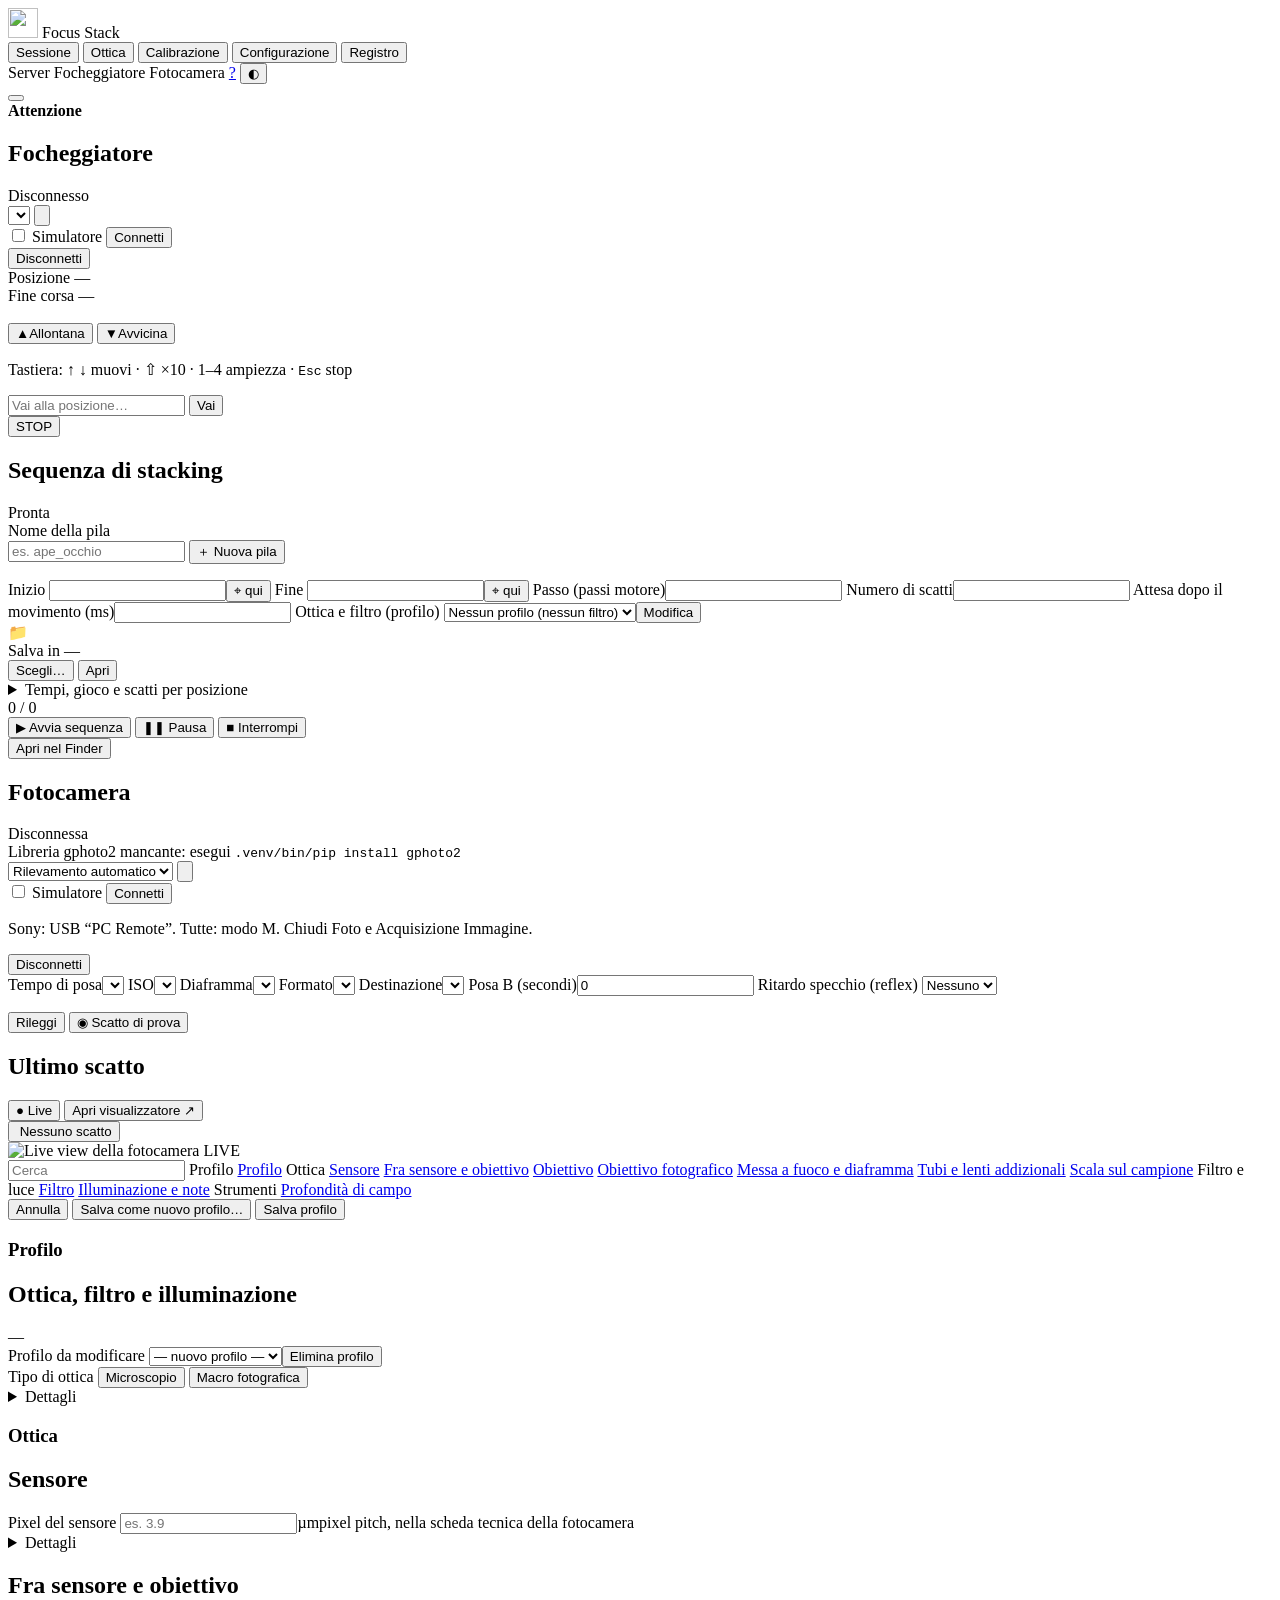
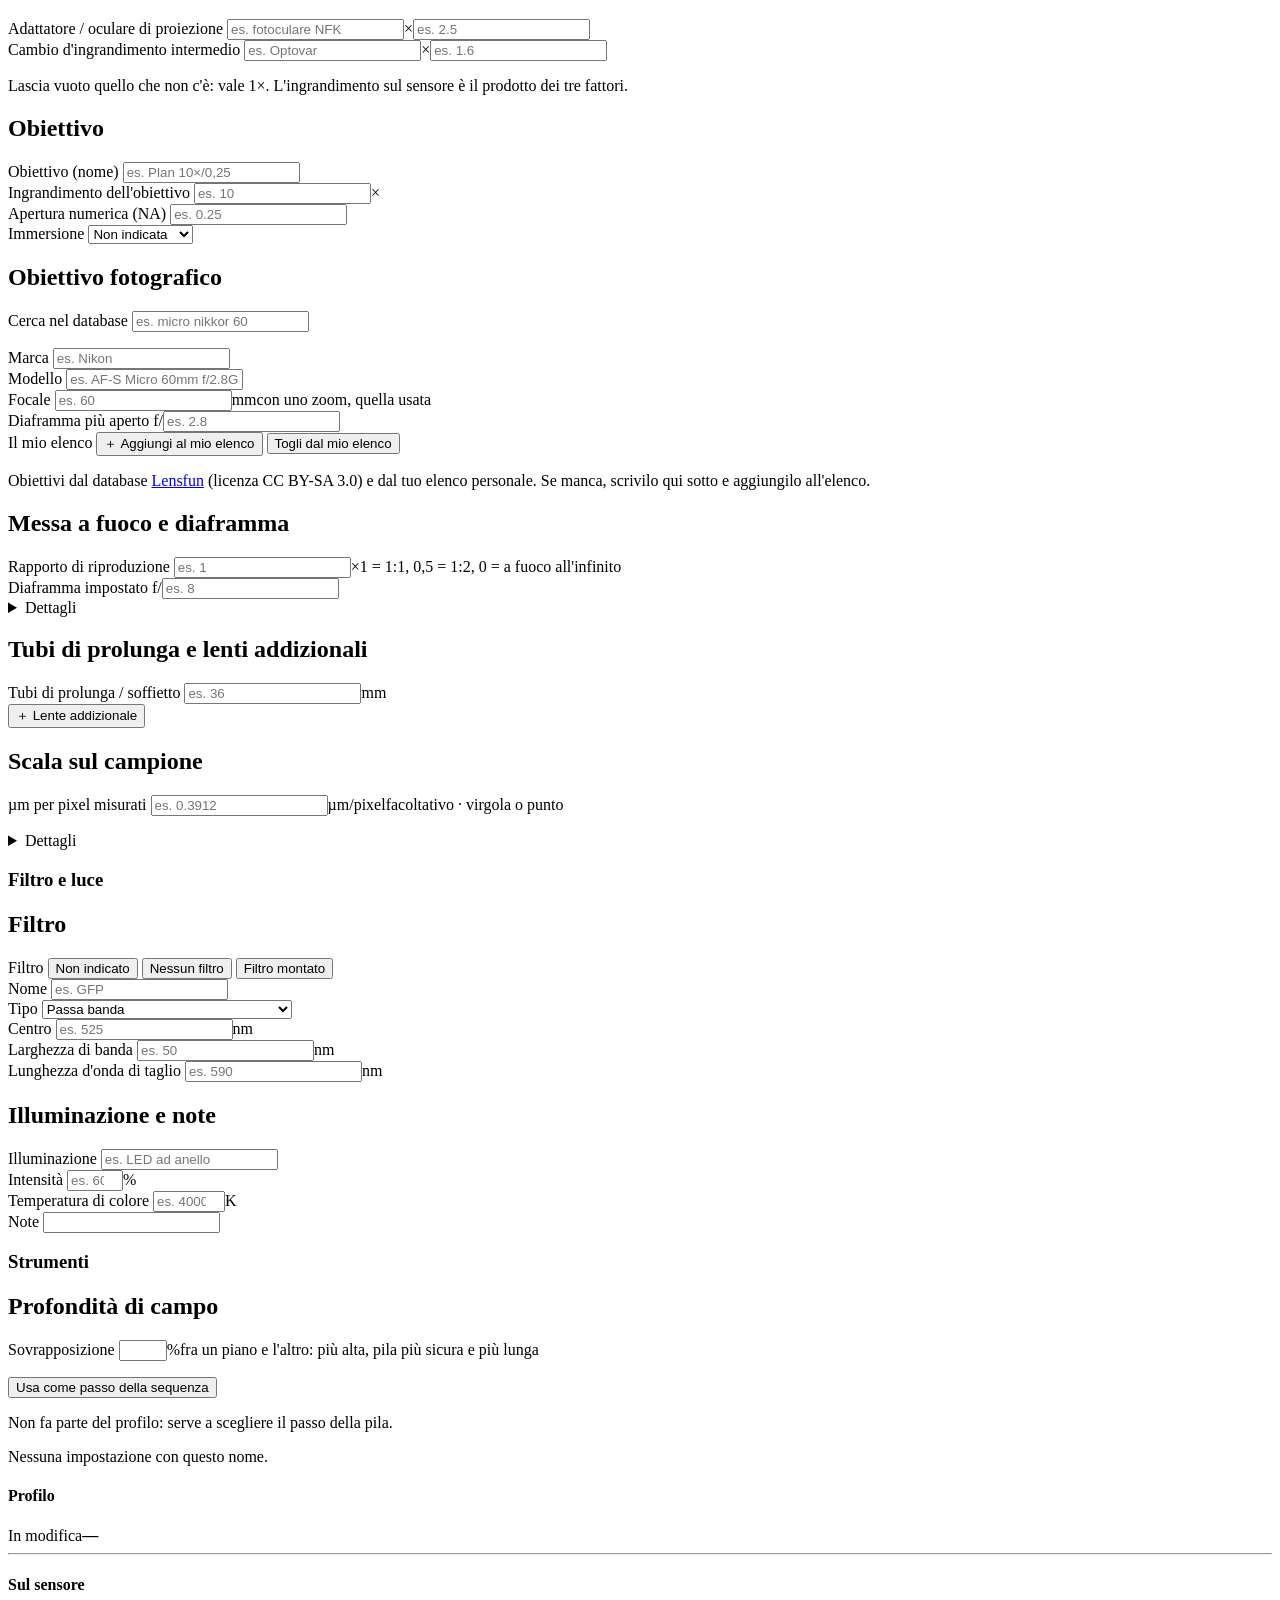
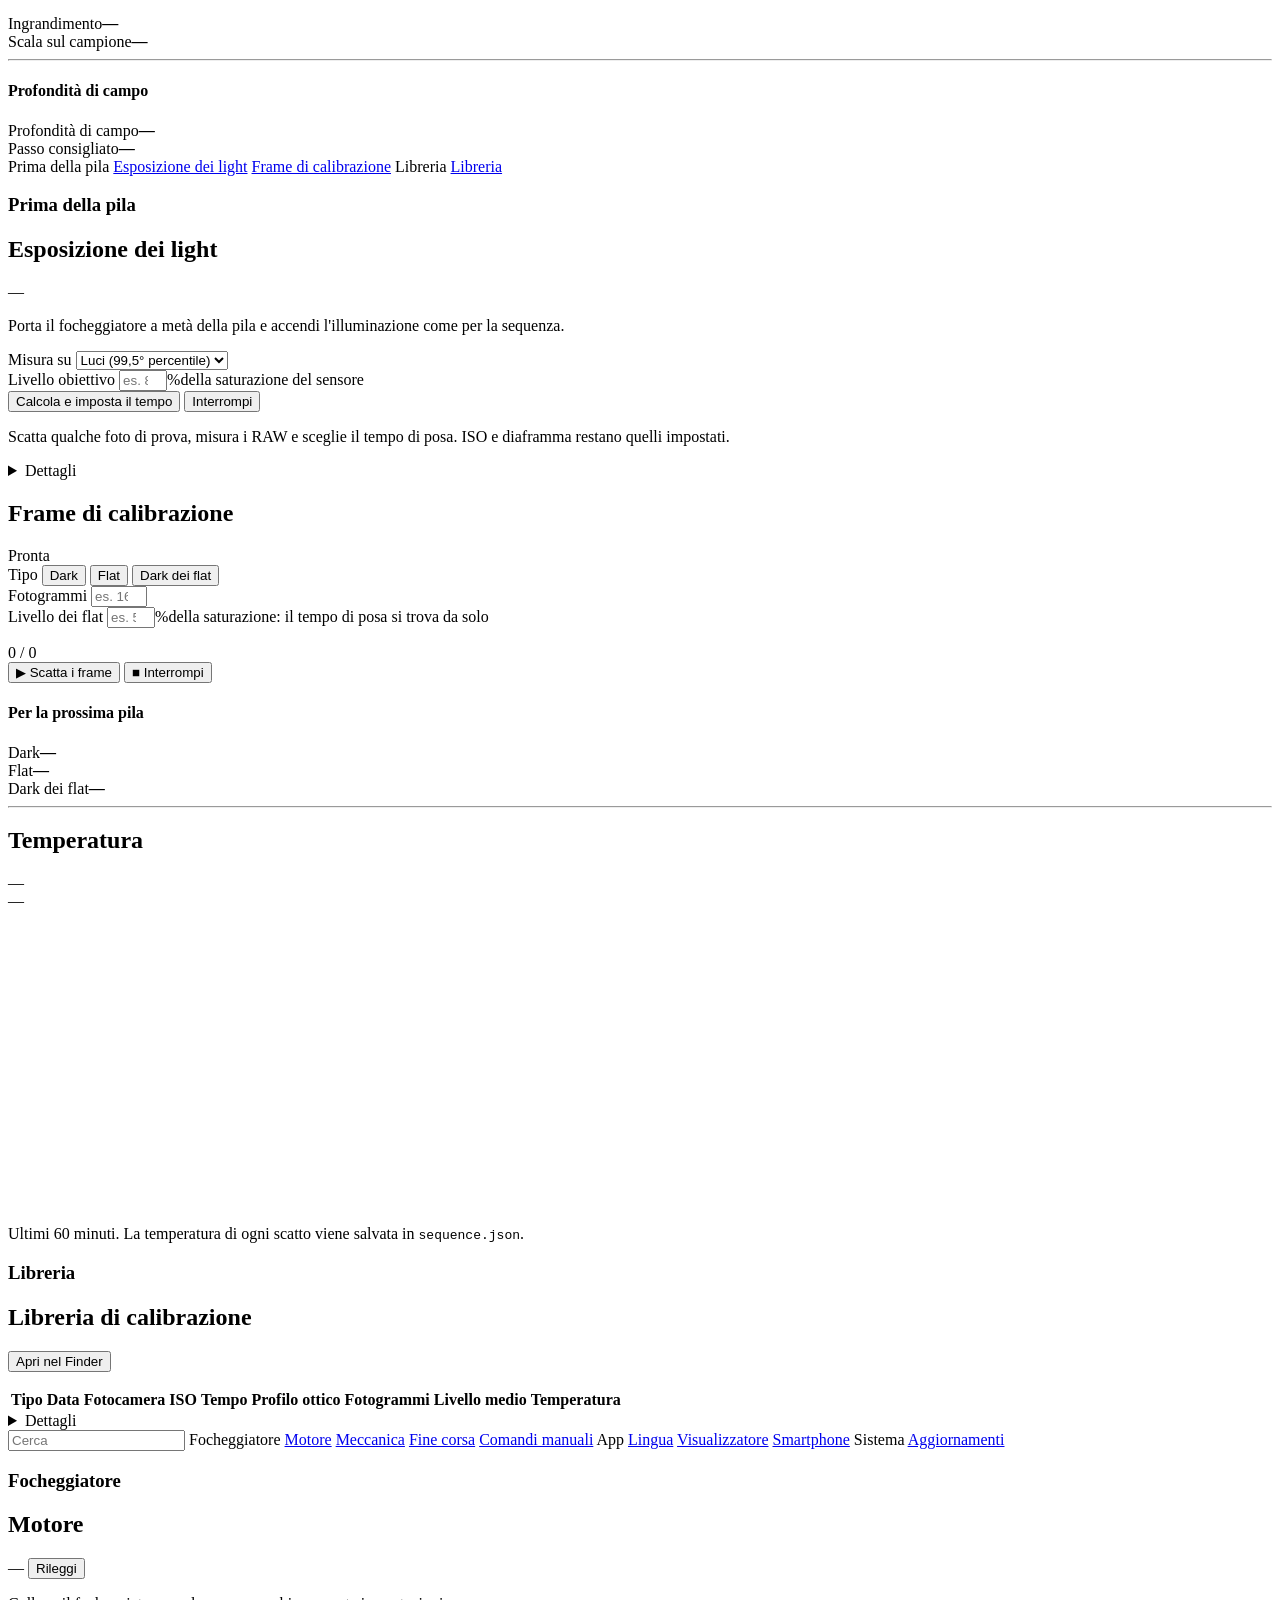
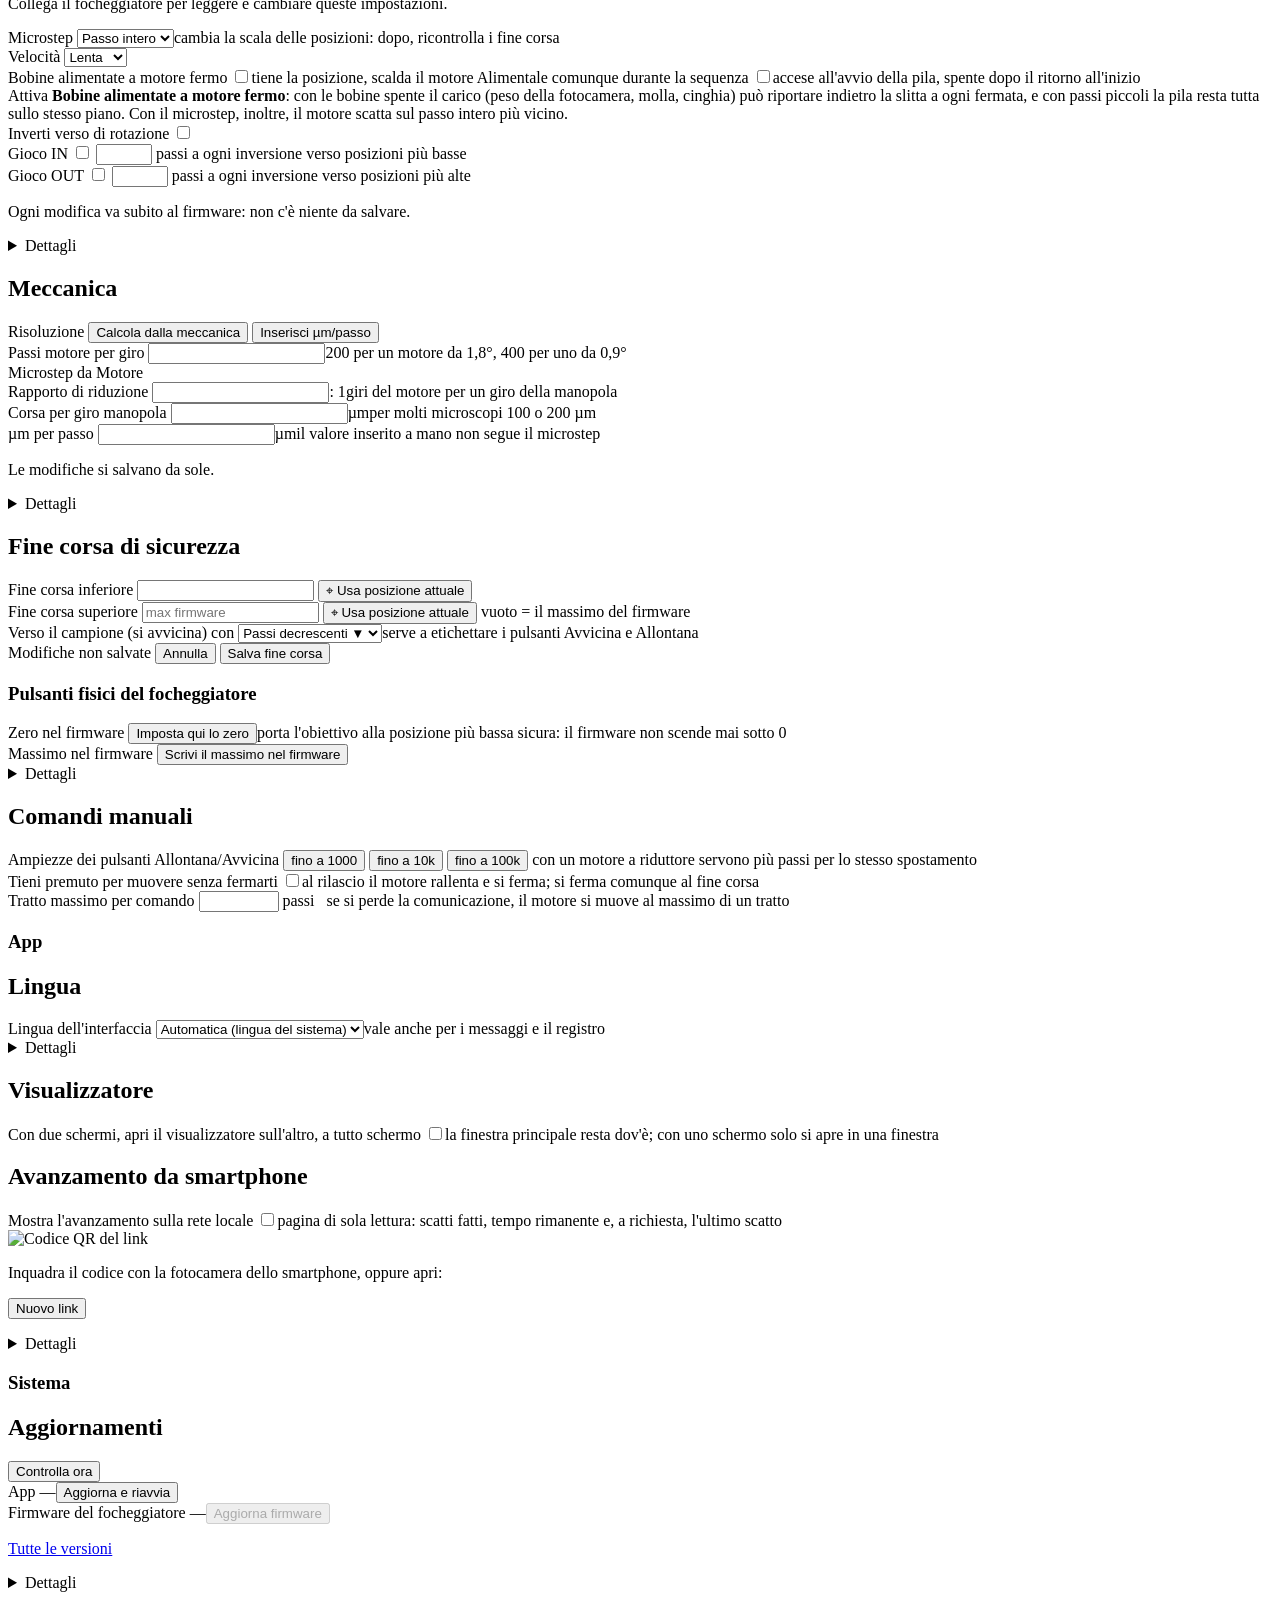
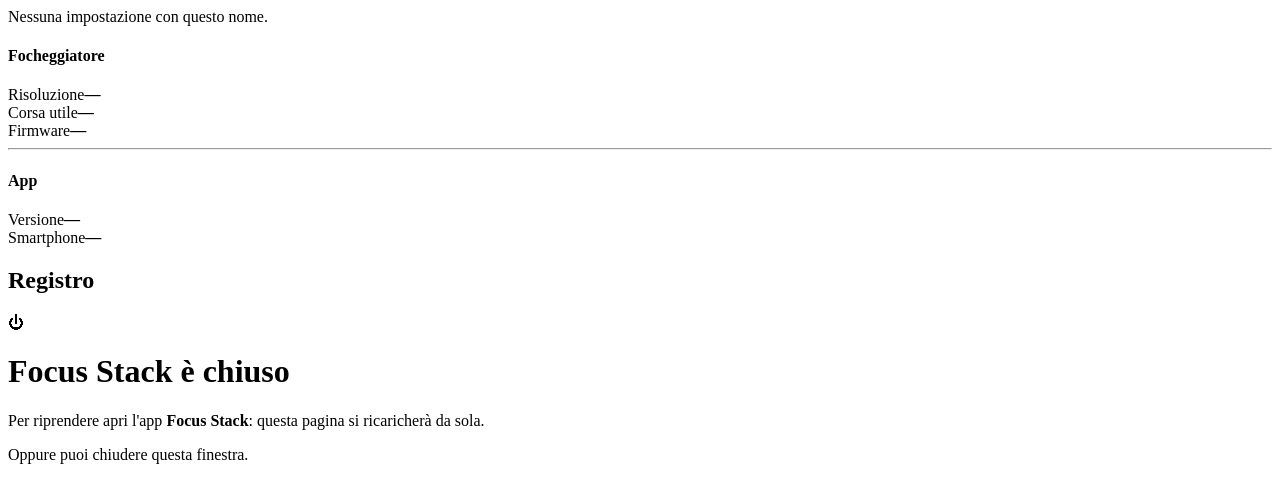
==== web/index.html @ ffb06414 "Focus Stack 1.2.1: live view fino al primo scatto, libreria di calibrazione intera - La live resta a" ====
<!doctype html>
<html lang="it" data-theme="dark">
<head>
<meta charset="utf-8">
<meta name="viewport" content="width=device-width, initial-scale=1">
<title>Focus Stack</title>
<meta name="description" content="Controllo focheggiatore myFocuserPro2 e fotocamera per focus stacking al microscopio">
<meta name="theme-color" content="#0d1117">
<meta name="apple-mobile-web-app-capable" content="yes">
<meta name="apple-mobile-web-app-title" content="Focus Stack">
<link rel="manifest" href="/manifest.webmanifest">
<link rel="icon" href="/icon.svg" type="image/svg+xml">
<link rel="apple-touch-icon" href="/icon-512.png">
<link rel="stylesheet" href="/style.css">
</head>
<body>
<header class="topbar">
  <div class="brand">
    <img src="/icon.svg" alt="" width="30" height="30">
    <span>Focus Stack</span>
  </div>
  <nav class="tabs" role="tablist">
    <button role="tab" data-tab="session" aria-selected="true">Sessione</button>
    <button role="tab" data-tab="optics">Ottica</button>
    <button role="tab" data-tab="calib">Calibrazione</button>
    <button role="tab" data-tab="config">Configurazione</button>
    <button role="tab" data-tab="log">Registro</button>
  </nav>
  <div class="status">
    <span class="dot-label" id="st-link"><i></i>Server</span>
    <span class="dot-label" id="st-focuser"><i></i>Focheggiatore</span>
    <span class="dot-label" id="st-camera"><i></i>Fotocamera</span>
    <span class="temp-chip hidden" id="st-temp" title="Temperatura dalla sonda del focheggiatore"></span>
    <a class="icon-btn guide-btn" id="guide-btn" href="/guide/it.html" target="fs-guide" title="Guida all'uso: si apre sul capitolo della scheda aperta" aria-label="Guida all'uso">?</a>
    <button class="icon-btn" id="theme-btn" title="Tema chiaro/scuro" aria-label="Cambia tema">◐</button>
  </div>
</header>

<div class="update-bar hidden" id="update-bar" role="status">
  <span id="update-text"></span>
  <span class="grow"></span>
  <button class="btn primary small" id="update-btn"></button>
</div>

<div class="alarm hidden" id="alarm" role="alert">
  <strong>Attenzione</strong> <span id="alarm-text"></span>
</div>

<!-- =============================== SESSIONE =============================== -->
<main class="view grid-session" id="view-session">

  <!-- ---------- Focheggiatore ---------- -->
  <section class="card" id="card-focuser">
    <header class="card-head">
      <h2>Focheggiatore</h2>
      <span class="chip" id="f-chip">Disconnesso</span>
    </header>

    <div class="connect" id="f-connect-box">
      <div class="row">
        <select id="f-port" aria-label="Porta seriale"></select>
        <button class="btn ghost square" id="f-refresh" title="Aggiorna porte"><svg class="ico-svg" viewBox="0 0 24 24" aria-hidden="true"><path d="M20 12a8 8 0 1 1-2.34-5.66"/><path d="M20 4v5h-5"/></svg></button>
      </div>
      <div class="row">
        <label class="check"><input type="checkbox" id="f-sim"> Simulatore</label>
        <span class="grow"></span>
        <button class="btn primary" id="f-connect">Connetti</button>
      </div>
    </div>
    <div class="connected-line hidden" id="f-connected-line">
      <span id="f-info"></span>
      <button class="btn ghost small" id="f-disconnect">Disconnetti</button>
    </div>

    <div class="position">
      <div class="pos-main">
        <span class="label">Posizione</span>
        <span class="pos-value" id="f-pos">—</span>
        <span class="pos-sub" id="f-pos-um">&nbsp;</span>
      </div>
      <div class="pos-side">
        <span class="label">Fine corsa</span>
        <span class="limits-val" id="f-limits">—</span>
        <span class="pos-sub" id="f-range-left">&nbsp;</span>
      </div>
    </div>

    <div class="rail" id="rail" aria-hidden="true">
      <div class="rail-track">
        <div class="rail-forbidden left" id="rail-forb-l"></div>
        <div class="rail-forbidden right" id="rail-forb-r"></div>
        <div class="rail-seq" id="rail-seq"></div>
        <div class="rail-ticks" id="rail-ticks"></div>
        <div class="rail-pos" id="rail-pos"></div>
      </div>
      <div class="rail-labels"><span id="rail-lo"></span><span id="rail-dir"></span><span id="rail-hi"></span></div>
    </div>

    <div class="jog">
      <div class="seg" id="jog-size" role="radiogroup" aria-label="Ampiezza passo"></div>
      <div class="jog-hint" id="jog-um">&nbsp;</div>
      <div class="jog-buttons">
        <button class="btn jog-btn" id="jog-away"><span class="arrow">▲</span><span id="jog-away-label">Allontana</span></button>
        <button class="btn jog-btn" id="jog-toward"><span class="arrow">▼</span><span id="jog-toward-label">Avvicina</span></button>
      </div>
      <p class="hint" id="jog-keys" data-i18n-skip>Tastiera: ↑ ↓ muovi · ⇧ ×10 · 1–4 ampiezza · <kbd>Esc</kbd> stop</p>
    </div>

    <div class="row goto">
      <input type="number" id="f-goto" placeholder="Vai alla posizione…" min="0" inputmode="numeric">
      <button class="btn ghost" id="f-goto-btn">Vai</button>
    </div>
    <button class="btn stop" id="f-halt">STOP</button>
  </section>

  <!-- ---------- Sequenza ---------- -->
  <section class="card" id="card-seq">
    <header class="card-head">
      <h2>Sequenza di stacking</h2>
      <span class="chip" id="s-chip">Pronta</span>
    </header>

    <div class="stack-name">
      <label for="s-name">Nome della pila</label>
      <div class="field-with-btn">
        <input type="text" id="s-name" autocomplete="off" spellcheck="false" maxlength="80" placeholder="es. ape_occhio">
        <button class="btn primary small hidden" id="s-new" title="Prepara la pila successiva: la sequenza torna «Pronta» e puoi cambiare il nome. Le immagini già salvate non si toccano">＋ Nuova pila</button>
      </div>
      <p class="hint" id="s-name-hint"></p>
    </div>

    <div class="fields two seq-grid">
      <label>Inizio
        <span class="field-with-btn"><input type="number" id="s-start" min="0"><button class="btn ghost small" data-mark="start" title="Usa la posizione attuale"><span class="ico" aria-hidden="true">⌖</span> qui</button></span>
      </label>
      <label>Fine
        <span class="field-with-btn"><input type="number" id="s-end" min="0"><button class="btn ghost small" data-mark="end" title="Usa la posizione attuale"><span class="ico" aria-hidden="true">⌖</span> qui</button></span>
      </label>
      <label class="third">Passo (passi motore)<input type="number" id="s-step" min="1"></label>
      <label class="third">Numero di scatti<input type="number" id="s-count" min="2" title="Modifica per ricalcolare il passo"></label>
      <label class="third">Attesa dopo il movimento (ms)<input type="number" id="s-settle" min="0" step="100" title="Dopo ogni movimento, prima dello scatto: lascia smorzare le vibrazioni (1–3 s al microscopio)"></label>
      <label class="span-all">Ottica e filtro (profilo)
        <span class="field-with-btn"><select id="s-optics"><option value="">Nessun profilo (nessun filtro)</option></select><button class="btn ghost small" id="s-optics-edit" title="Crea o modifica i profili nel tab Ottica">Modifica</button></span>
      </label>
    </div>

    <div class="summary" id="s-summary"></div>

    <div class="folder-row" id="s-folder">
      <span class="folder-icon" aria-hidden="true">📁</span>
      <div class="folder-text">
        <span class="label">Salva in</span>
        <span class="folder-path" id="s-root-label">—</span>
      </div>
      <button class="btn ghost small" id="s-root-choose" title="Scegli la cartella con il Finder">Scegli…</button>
      <button class="btn ghost small" id="s-open" title="Apri nel Finder">Apri</button>
    </div>

    <details class="more" id="s-more">
      <summary>Tempi, gioco e scatti per posizione</summary>
      <div class="fields two">
        <label>Scatti per posizione<input type="number" id="s-repeats" min="1" max="32" step="1" title="Più scatti nella stessa posizione: il software di fusione ne fa la media per ridurre il rumore"></label>
        <label>Pausa dopo lo scatto, per scheda e flash (ms)<input type="number" id="s-post" min="0" step="100" title="Dopo ogni scatto, prima del movimento successivo: tempo per scrivere sulla scheda e ricaricare il flash"></label>
        <label>Compensazione gioco (passi)<input type="number" id="s-backlash" min="0"></label>
        <label>Modalità di scatto
          <select id="s-mode">
            <option value="download">Scarica sul Mac</option>
            <option value="card">Solo sulla scheda</option>
            <option value="trigger">Solo trigger (veloce)</option>
          </select>
        </label>
      </div>
      <label class="check"><input type="checkbox" id="s-return"> Torna all'inizio a fine sequenza</label>
      <label class="check"><input type="checkbox" id="s-sound"> Suono sul Mac a fine sequenza</label>
      <div class="warn hidden" id="s-coil-warn">Bobine del motore spente a motore fermo: con passi piccoli la slitta può non avanzare e la pila resta sullo stesso piano. Attivale in Configurazione › Motore.</div>
      <div class="row preset">
        <select id="s-preset" aria-label="Preset"><option value="">Preset…</option></select>
        <button class="btn ghost small" id="s-preset-save">Salva preset</button>
        <button class="btn ghost small" id="s-preset-del">Elimina</button>
      </div>
    </details>

    <div class="progress-box">
      <div class="progress-head">
        <span class="progress-count" id="s-count-label">0 / 0</span>
        <span class="progress-eta" id="s-eta"></span>
      </div>
      <div class="progress"><div id="s-bar"></div></div>
      <div class="progress-text" id="s-progress"></div>
    </div>

    <div class="seq-actions">
      <button class="btn primary big" id="s-start-btn">▶  Avvia sequenza</button>
      <button class="btn ghost big" id="s-pause-btn">❚❚  Pausa</button>
      <button class="btn danger big" id="s-stop-btn">■  Interrompi</button>
    </div>
    <div class="row">
      <button class="btn ghost small" id="s-finder" title="Apre la cartella della pila con le immagini e sequence.json">Apri nel Finder</button>
    </div>
  </section>

  <!-- ---------- Fotocamera + ultimo scatto ---------- -->
  <div class="col">
    <section class="card" id="card-camera">
      <header class="card-head">
        <h2>Fotocamera</h2>
        <span class="chip" id="c-chip">Disconnessa</span>
      </header>
      <div class="warn hidden" id="gp-missing" data-i18n-html>Libreria gphoto2 mancante: esegui <code>.venv/bin/pip install gphoto2</code></div>

      <div class="connect" id="c-connect-box">
        <div class="row">
          <select id="c-model" aria-label="Fotocamera"><option value="">Rilevamento automatico</option></select>
          <button class="btn ghost square" id="c-detect" title="Rileva fotocamere"><svg class="ico-svg" viewBox="0 0 24 24" aria-hidden="true"><path d="M20 12a8 8 0 1 1-2.34-5.66"/><path d="M20 4v5h-5"/></svg></button>
        </div>
        <div class="row">
          <label class="check"><input type="checkbox" id="c-sim"> Simulatore</label>
          <span class="grow"></span>
          <button class="btn primary" id="c-connect">Connetti</button>
        </div>
        <p class="hint">Sony: USB “PC Remote”. Tutte: modo M. Chiudi Foto e Acquisizione Immagine.</p>
      </div>
      <div class="connected-line hidden" id="c-connected-line">
        <span id="c-info"></span>
        <button class="btn ghost small" id="c-disconnect">Disconnetti</button>
      </div>

      <div class="fields two">
        <label>Tempo di posa<select id="c-shutter"></select></label>
        <label>ISO<select id="c-iso"></select></label>
        <label>Diaframma<select id="c-aperture"></select></label>
        <label>Formato<select id="c-format"></select></label>
        <label>Destinazione<select id="c-target"></select></label>
        <label>Posa B (secondi)<input type="number" id="c-bulb" min="0" step="0.5" value="0" title="0 = usa il tempo di posa. Maggiore di 0 = posa B dal computer"></label>
        <label>Ritardo specchio (reflex)
          <select id="c-mirror" title="Attesa fra il sollevamento dello specchio e lo scatto, per far smorzare le vibrazioni">
            <option value="0">Nessuno</option>
            <option value="500">0,5 s</option>
            <option value="1000">1 s</option>
            <option value="1500">1,5 s</option>
            <option value="2000">2 s</option>
            <option value="2500">2,5 s</option>
          </select>
        </label>
      </div>
      <p class="hint hidden" id="c-mirror-hint"></p>
      <div class="row">
        <button class="btn ghost small" id="c-reload">Rileggi</button>
        <span class="grow"></span>
        <button class="btn primary" id="c-test">◉  Scatto di prova</button>
      </div>
    </section>

    <section class="card" id="card-last">
      <header class="card-head">
        <h2 id="last-title">Ultimo scatto</h2>
        <span class="grow"></span>
        <button class="btn ghost small" id="live-btn" aria-pressed="false" title="Mostra il live view della fotocamera">● Live</button>
        <button class="btn ghost small" id="v-open">Apri visualizzatore ↗</button>
      </header>
      <button class="thumb empty" id="last-thumb" title="Apri nel visualizzatore (zoom e pan)">
        <img id="last-img" alt="">
        <span class="thumb-empty">Nessuno scatto</span>
      </button>
      <div class="thumb live hidden" id="live-box" title="Doppio clic: schermo intero">
        <img id="live-img" alt="Live view della fotocamera">
        <span class="live-badge" id="live-badge">LIVE</span>
      </div>
      <div class="last-meta" id="last-meta"></div>
      <div class="last-meta hidden" id="live-meta"></div>
    </section>
  </div>
</main>

<!-- ================================ OTTICA ================================ -->
<main class="view settings hidden" id="view-optics">

  <nav class="set-nav" id="opt-nav" aria-label="Sezioni dell'ottica">
    <input type="search" class="set-search" id="opt-search" placeholder="Cerca" aria-label="Cerca un'impostazione" autocomplete="off" spellcheck="false">
    <span class="set-h">Profilo</span>
    <a href="#opt-profile">Profilo<span class="set-dot hidden" id="o-dot" title="Modifiche non salvate"></span></a>
    <span class="set-h">Ottica</span>
    <a href="#opt-sensor">Sensore</a>
    <a href="#opt-path" class="only-micro">Fra sensore e obiettivo</a>
    <a href="#opt-objective" class="only-micro">Obiettivo</a>
    <a href="#opt-lens" class="only-macro">Obiettivo fotografico</a>
    <a href="#opt-focus" class="only-macro">Messa a fuoco e diaframma</a>
    <a href="#opt-ext" class="only-macro">Tubi e lenti addizionali</a>
    <a href="#opt-scale">Scala sul campione</a>
    <span class="set-h">Filtro e luce</span>
    <a href="#opt-filter">Filtro</a>
    <a href="#opt-light">Illuminazione e note</a>
    <span class="set-h">Strumenti</span>
    <a href="#opt-dof">Profondità di campo</a>
  </nav>

  <div class="set-main" id="card-optics">
    <div class="save-bar sticky hidden" id="o-bar" role="status">
      <span id="o-dirty"></span>
      <button class="btn ghost small" id="o-undo">Annulla</button>
      <button class="btn ghost small" id="o-profile-save">Salva come nuovo profilo…</button>
      <button class="btn primary small" id="o-save">Salva profilo</button>
    </div>

    <h3 class="set-group">Profilo</h3>
    <div class="set-card">
      <section class="set-sec" id="opt-profile">
        <header class="card-head"><h2>Ottica, filtro e illuminazione</h2><span class="chip" id="o-chip">—</span></header>
        <div class="set-box">
          <div class="set-rows">
            <div class="set-row">
              <span class="set-lbl">Profilo da modificare</span>
              <span class="set-ctl"><select id="o-profile" aria-label="Profilo da modificare"><option value="">— nuovo profilo —</option></select><button class="btn ghost small" id="o-profile-del">Elimina profilo</button></span>
            </div>
            <div class="set-row">
              <span class="set-lbl">Tipo di ottica</span>
              <span class="set-ctl"><span class="seg" id="o-kind" role="radiogroup" aria-label="Tipo di ottica">
                <button data-kind="microscope" title="Obiettivo da microscopio: ingrandimento e apertura numerica (NA) scritti sull'obiettivo">Microscopio</button>
                <button data-kind="macro" title="Obiettivo fotografico, con tubi di prolunga e lenti addizionali">Macro fotografica</button>
              </span></span>
            </div>
          </div>
          <details class="set-details">
            <summary>Dettagli</summary>
            <p data-i18n-html>Questi dati vengono scritti in <code>sequence.json</code> accanto alle immagini di ogni pila, per il software di fusione. Un campo vuoto vuol dire «non indicato». Salva ogni combinazione di obiettivo, filtro e illuminazione come <b>profilo</b> e sceglila nella card <b>Sequenza di stacking</b>: senza profilo la pila risulta «nessun filtro».</p>
          </details>
        </div>
      </section>
    </div>

    <!-- in ordine fisico, dalla fotocamera al campione -->
    <h3 class="set-group">Ottica</h3>
    <div class="set-card">
      <section class="set-sec" id="opt-sensor">
        <header class="card-head"><h2>Sensore</h2></header>
        <div class="set-box">
          <div class="set-rows">
            <div class="set-row">
              <span class="set-lbl">Pixel del sensore</span>
              <span class="set-ctl"><input type="number" class="num" id="d-px" step="0.01" min="0" placeholder="es. 3.9" aria-label="Pixel del sensore (pixel pitch in µm)"><span class="unit">µm</span><span class="set-help">pixel pitch, nella scheda tecnica della fotocamera</span></span>
            </div>
          </div>
          <details class="set-details">
            <summary>Dettagli</summary>
            <p data-i18n-html>Il pixel pitch è nella scheda tecnica della fotocamera. Si trova anche su <a href="https://www.digicamdb.com" target="_blank" rel="noopener">digicamdb.com</a> (fotocamere fotografiche) e nel <a href="https://app.astrobin.com/equipment/explorer/sensor" target="_blank" rel="noopener">database di AstroBin</a> (camere dedicate e sensori, es. IMX571).</p>
          </details>
        </div>
      </section>

      <section class="set-sec only-micro" id="opt-path">
        <header class="card-head"><h2>Fra sensore e obiettivo</h2></header>
        <div class="set-box">
          <div class="set-rows">
            <div class="set-row">
              <span class="set-lbl">Adattatore / oculare di proiezione</span>
              <span class="set-ctl"><input type="text" class="txt" id="o-relay-name" autocomplete="off" placeholder="es. fotoculare NFK" aria-label="Adattatore / oculare di proiezione"><span class="unit">×</span><input type="number" class="num" id="o-relay" step="0.01" min="0" placeholder="es. 2.5" aria-label="Fattore (×)" title="Fattore dell'adattatore per fotocamera o dell'oculare di proiezione, per esempio 0,63× o 2,5×"></span>
            </div>
            <div class="set-row">
              <span class="set-lbl">Cambio d'ingrandimento intermedio</span>
              <span class="set-ctl"><input type="text" class="txt" id="o-inter-name" autocomplete="off" placeholder="es. Optovar" aria-label="Cambio d'ingrandimento intermedio"><span class="unit">×</span><input type="number" class="num" id="o-inter" step="0.01" min="0" placeholder="es. 1.6" aria-label="Fattore (×)" title="Ingrandimento del cambio intermedio, per esempio Optovar 1,25× / 1,6× / 2×"></span>
            </div>
          </div>
          <p class="set-note">Lascia vuoto quello che non c'è: vale 1×. L'ingrandimento sul sensore è il prodotto dei tre fattori.</p>
        </div>
      </section>

      <section class="set-sec only-micro" id="opt-objective">
        <header class="card-head"><h2>Obiettivo</h2></header>
        <div class="set-box">
          <div class="set-rows">
            <div class="set-row">
              <span class="set-lbl">Obiettivo (nome)</span>
              <span class="set-ctl"><input type="text" class="txt wide" id="o-objective" autocomplete="off" placeholder="es. Plan 10×/0,25" aria-label="Obiettivo (nome)"></span>
            </div>
            <div class="set-row">
              <span class="set-lbl">Ingrandimento dell'obiettivo</span>
              <span class="set-ctl"><input type="number" class="num" id="d-mag" step="0.1" min="0" placeholder="es. 10" aria-label="Ingrandimento dell'obiettivo"><span class="unit">×</span></span>
            </div>
            <div class="set-row">
              <span class="set-lbl">Apertura numerica (NA)</span>
              <span class="set-ctl"><input type="number" class="num" id="d-na" step="0.01" min="0" placeholder="es. 0.25" aria-label="Apertura numerica (NA)"></span>
            </div>
            <div class="set-row">
              <span class="set-lbl">Immersione</span>
              <span class="set-ctl"><select id="o-immersion" aria-label="Immersione">
                <option value="">Non indicata</option>
                <option value="air">Aria (a secco)</option>
                <option value="water">Acqua</option>
                <option value="oil">Olio</option>
                <option value="glycerol">Glicerina</option>
                <option value="silicone">Silicone</option>
              </select></span>
            </div>
          </div>
        </div>
      </section>

      <section class="set-sec only-macro" id="opt-lens">
        <header class="card-head"><h2>Obiettivo fotografico</h2></header>
        <div class="set-box">
          <div class="set-rows">
            <div class="set-row">
              <span class="set-lbl">Cerca nel database</span>
              <span class="set-ctl"><span class="lens-search">
                <input type="search" class="txt wide" id="m-search" autocomplete="off" spellcheck="false" placeholder="es. micro nikkor 60" aria-label="Cerca nel database" aria-controls="m-results" aria-autocomplete="list">
                <ul class="lens-results hidden" id="m-results" role="listbox"></ul>
              </span></span>
            </div>
            <div class="set-row">
              <span class="set-lbl">Marca</span>
              <span class="set-ctl"><input type="text" class="txt" id="m-maker" autocomplete="off" placeholder="es. Nikon" aria-label="Marca"></span>
            </div>
            <div class="set-row">
              <span class="set-lbl">Modello</span>
              <span class="set-ctl"><input type="text" class="txt wide" id="m-model" autocomplete="off" placeholder="es. AF-S Micro 60mm f/2.8G" aria-label="Modello"></span>
            </div>
            <div class="set-row">
              <span class="set-lbl">Focale</span>
              <span class="set-ctl"><input type="number" class="num" id="m-focal" step="0.1" min="0" placeholder="es. 60" aria-label="Focale (mm)" title="Con uno zoom indica la focale usata"><span class="unit">mm</span><span class="set-help">con uno zoom, quella usata</span></span>
            </div>
            <div class="set-row">
              <span class="set-lbl">Diaframma più aperto</span>
              <span class="set-ctl"><span class="unit pre">f/</span><input type="number" class="num" id="m-fmax" step="0.1" min="0" placeholder="es. 2.8" aria-label="Diaframma più aperto (f/)"></span>
            </div>
            <div class="set-row">
              <span class="set-lbl">Il mio elenco</span>
              <span class="set-ctl">
                <button class="btn ghost small" id="m-lens-add" title="Salva questo obiettivo nel tuo elenco personale, per ritrovarlo nella ricerca">＋ Aggiungi al mio elenco</button>
                <button class="btn ghost small hidden" id="m-lens-del">Togli dal mio elenco</button>
                <span class="set-help" id="m-lens-note"></span>
              </span>
            </div>
          </div>
          <p class="set-note" id="m-db-hint" data-i18n-html>Obiettivi dal database <a href="https://lensfun.github.io" target="_blank" rel="noopener">Lensfun</a> (licenza CC BY-SA 3.0) e dal tuo elenco personale. Se manca, scrivilo qui sotto e aggiungilo all'elenco.</p>
        </div>
      </section>

      <section class="set-sec only-macro" id="opt-focus">
        <header class="card-head"><h2>Messa a fuoco e diaframma</h2></header>
        <div class="set-box">
          <div class="set-rows">
            <div class="set-row">
              <span class="set-lbl">Rapporto di riproduzione</span>
              <span class="set-ctl"><input type="number" class="num" id="m-mag" step="0.05" min="0" placeholder="es. 1" aria-label="Rapporto di riproduzione dell'obiettivo (×)" title="Quello letto sulla scala dell'obiettivo alla distanza di messa a fuoco usata: 1 = 1:1, 0.5 = 1:2, 0 = a fuoco all'infinito"><span class="unit">×</span><span class="set-help">1 = 1:1, 0,5 = 1:2, 0 = a fuoco all'infinito</span></span>
            </div>
            <div class="set-row">
              <span class="set-lbl">Diaframma impostato</span>
              <span class="set-ctl"><span class="unit pre">f/</span><input type="number" class="num" id="m-fnum" step="0.1" min="0" placeholder="es. 8" aria-label="Diaframma impostato (f/)"></span>
            </div>
          </div>
          <details class="set-details">
            <summary>Dettagli</summary>
            <p>Rapporto: 1 = 1:1, 0,5 = 1:2, 0 = a fuoco all'infinito (con tubi o lenti addizionali).</p>
          </details>
        </div>
      </section>

      <section class="set-sec only-macro" id="opt-ext">
        <header class="card-head"><h2>Tubi di prolunga e lenti addizionali</h2></header>
        <div class="set-box">
          <div class="set-rows">
            <div class="set-row">
              <span class="set-lbl">Tubi di prolunga / soffietto</span>
              <span class="set-ctl"><input type="number" class="num" id="m-ext" step="1" min="0" placeholder="es. 36" aria-label="Tubi di prolunga / soffietto (mm)" title="Lunghezza totale dei tubi (o tiraggio aggiunto dal soffietto) fra obiettivo e fotocamera"><span class="unit">mm</span></span>
            </div>
          </div>
          <div id="m-closeups"></div>
          <button class="btn ghost small" id="m-closeup-add">＋ Lente addizionale</button>
          <datalist id="m-closeup-list"></datalist>
        </div>
      </section>

      <section class="set-sec" id="opt-scale">
        <header class="card-head"><h2>Scala sul campione</h2></header>
        <div class="set-box">
          <div class="set-rows">
            <div class="set-row">
              <span class="set-lbl">µm per pixel misurati</span>
              <span class="set-ctl"><input type="text" class="num wide" inputmode="decimal" id="o-pxcal" placeholder="es. 0.3912" autocomplete="off" spellcheck="false" aria-label="µm per pixel sul campione, misurati (facoltativo)" title="Misurato con un micrometro oggetto: ha la precedenza sul valore calcolato"><span class="unit">µm/pixel</span><span class="set-help">facoltativo · virgola o punto</span></span>
            </div>
          </div>
          <p class="result" id="o-pxresult"></p>
          <details class="set-details">
            <summary>Dettagli</summary>
            <p>Si misura su una pila di un micrometro oggetto (o di un righello), per esempio con lo strumento della scala di Focus Fusion: incolla qui il valore. Va bene la virgola o il punto.</p>
          </details>
        </div>
      </section>
    </div>

    <h3 class="set-group">Filtro e luce</h3>
    <div class="set-card">
      <section class="set-sec" id="opt-filter">
        <header class="card-head"><h2>Filtro</h2></header>
        <div class="set-box">
          <div class="set-rows">
            <div class="set-row">
              <span class="set-lbl">Filtro</span>
              <span class="set-ctl"><span class="seg" id="o-filter-mode" role="radiogroup" aria-label="Filtro">
                <button data-fmode="unknown">Non indicato</button>
                <button data-fmode="none">Nessun filtro</button>
                <button data-fmode="filter">Filtro montato</button>
              </span></span>
            </div>
            <div class="set-rows" id="o-filter-fields">
              <div class="set-row">
                <span class="set-lbl">Nome</span>
                <span class="set-ctl"><input type="text" class="txt" id="o-fname" autocomplete="off" placeholder="es. GFP" aria-label="Nome"></span>
              </div>
              <div class="set-row">
                <span class="set-lbl">Tipo</span>
                <span class="set-ctl"><select id="o-ftype" aria-label="Tipo">
                  <option value="bandpass">Passa banda</option>
                  <option value="longpass">Long pass (lascia passare le λ lunghe)</option>
                  <option value="shortpass">Short pass (lascia passare le λ corte)</option>
                  <option value="neutral_density">Neutro (ND)</option>
                  <option value="polarizer">Polarizzatore</option>
                  <option value="other">Altro</option>
                </select></span>
              </div>
              <div class="set-row f-band">
                <span class="set-lbl">Centro</span>
                <span class="set-ctl"><input type="number" class="num" id="o-fcenter" step="1" min="0" placeholder="es. 525" aria-label="Centro (nm)"><span class="unit">nm</span></span>
              </div>
              <div class="set-row f-band">
                <span class="set-lbl">Larghezza di banda</span>
                <span class="set-ctl"><input type="number" class="num" id="o-fwidth" step="1" min="0" placeholder="es. 50" aria-label="Larghezza di banda (nm)"><span class="unit">nm</span></span>
              </div>
              <div class="set-row f-edge">
                <span class="set-lbl">Lunghezza d'onda di taglio</span>
                <span class="set-ctl"><input type="number" class="num" id="o-fedge" step="1" min="0" placeholder="es. 590" aria-label="Lunghezza d'onda di taglio (nm)"><span class="unit">nm</span></span>
              </div>
            </div>
          </div>
        </div>
      </section>

      <section class="set-sec" id="opt-light">
        <header class="card-head"><h2>Illuminazione e note</h2></header>
        <div class="set-box">
          <div class="set-rows">
            <div class="set-row">
              <span class="set-lbl">Illuminazione</span>
              <span class="set-ctl"><input type="text" class="txt wide" id="o-illum" list="o-illum-list" autocomplete="off" placeholder="es. LED ad anello" aria-label="Illuminazione"></span>
            </div>
            <div class="set-row">
              <span class="set-lbl">Intensità</span>
              <span class="set-ctl"><input type="number" class="num" id="o-level" step="1" min="0" max="100" placeholder="es. 60" aria-label="Intensità (%)"><span class="unit">%</span></span>
            </div>
            <div class="set-row">
              <span class="set-lbl">Temperatura di colore</span>
              <span class="set-ctl"><input type="number" class="num" id="o-cct" step="100" min="1000" max="20000" placeholder="es. 4000" aria-label="Temperatura di colore (K)" title="Temperatura di colore della luce in kelvin: 2700–3200 K calda (alogena), 4000 K neutra, 5500–6500 K luce diurna"><span class="unit">K</span></span>
            </div>
            <div class="set-row">
              <span class="set-lbl">Note</span>
              <span class="set-ctl"><input type="text" class="txt wide" id="o-notes" autocomplete="off" aria-label="Note"></span>
            </div>
          </div>
          <datalist id="o-illum-list"></datalist>
        </div>
      </section>
    </div>

    <h3 class="set-group">Strumenti</h3>
    <div class="set-card">
      <section class="set-sec" id="opt-dof">
        <header class="card-head"><h2>Profondità di campo</h2></header>
        <div class="set-box">
          <div class="set-rows">
            <div class="set-row">
              <span class="set-lbl">Sovrapposizione</span>
              <span class="set-ctl"><input type="number" class="num" id="d-ov" step="5" min="0" max="90" aria-label="Sovrapposizione (%)"><span class="unit">%</span><span class="set-help">fra un piano e l'altro: più alta, pila più sicura e più lunga</span></span>
            </div>
          </div>
          <p class="result" id="d-result"></p>
          <div class="set-actions"><button class="btn ghost small" id="d-apply">Usa come passo della sequenza</button></div>
          <p class="set-note">Non fa parte del profilo: serve a scegliere il passo della pila.</p>
        </div>
      </section>
    </div>

    <p class="hint hidden" id="opt-none">Nessuna impostazione con questo nome.</p>
  </div>

  <aside class="set-sum card" id="opt-sum" aria-label="Riepilogo">
    <h4>Profilo</h4>
    <div class="sum-kv"><span>In modifica</span><b id="osum-name">—</b><em id="osum-state"></em></div>
    <hr>
    <h4>Sul sensore</h4>
    <div class="sum-kv"><span>Ingrandimento</span><b class="big" id="osum-mag">—</b><em id="osum-magx"></em></div>
    <div class="sum-kv"><span>Scala sul campione</span><b id="osum-scale">—</b><em id="osum-scalex"></em></div>
    <hr>
    <h4>Profondità di campo</h4>
    <div class="sum-kv"><span>Profondità di campo</span><b id="osum-dof">—</b></div>
    <div class="sum-kv"><span>Passo consigliato</span><b class="big" id="osum-step">—</b><em id="osum-steps"></em></div>
  </aside>

</main>

<!-- ============================= CALIBRAZIONE ============================= -->
<main class="view settings hidden" id="view-calib">

  <nav class="set-nav" id="cal-nav" aria-label="Sezioni della calibrazione">
    <span class="set-h">Prima della pila</span>
    <a href="#card-expo">Esposizione dei light</a>
    <a href="#card-calib">Frame di calibrazione</a>
    <span class="set-h">Libreria</span>
    <a href="#card-library">Libreria<span class="set-dot dot-warn hidden" id="k-dot" title="Manca un set per la prossima pila"></span></a>
  </nav>

  <div class="set-main" id="cal-main">
    <h3 class="set-group">Prima della pila</h3>
    <div class="set-card">
      <section class="set-sec" id="card-expo">
        <header class="card-head"><h2>Esposizione dei light</h2><span class="chip" id="x-chip">—</span></header>
        <div class="set-box">
          <p class="set-note top">Porta il focheggiatore a metà della pila e accendi l'illuminazione come per la sequenza.</p>
          <div class="set-rows">
            <div class="set-row">
              <span class="set-lbl">Misura su</span>
              <span class="set-ctl"><select id="x-stat" aria-label="Misura su">
                <option value="highlights">Luci (99,5° percentile)</option>
                <option value="mean">Media (livello medio)</option>
              </select></span>
            </div>
            <div class="set-row">
              <span class="set-lbl">Livello obiettivo</span>
              <span class="set-ctl"><input type="number" class="num" id="x-target" min="1" max="99" step="1" placeholder="es. 85" aria-label="Livello obiettivo (% della saturazione)" title="Livello del canale più chiaro, in percentuale fra il nero e la saturazione del sensore"><span class="unit">%</span><span class="set-help">della saturazione del sensore</span></span>
            </div>
          </div>
          <div class="set-actions">
            <button class="btn primary small" id="x-start">Calcola e imposta il tempo</button>
            <button class="btn danger small hidden" id="x-stop">Interrompi</button>
          </div>
          <p class="result" id="x-result">Scatta qualche foto di prova, misura i RAW e sceglie il tempo di posa. ISO e diaframma restano quelli impostati.</p>
          <details class="set-details">
            <summary>Dettagli</summary>
            <p>Porta il focheggiatore a metà della pila e accendi l'illuminazione come per la sequenza. L'esposizione si calcola una volta, prima della pila: cambiarla fra un piano e l'altro renderebbe diversa la luminosità dei fotogrammi.</p>
          </details>
        </div>
      </section>

      <section class="set-sec" id="card-calib">
        <header class="card-head"><h2>Frame di calibrazione</h2><span class="chip" id="k-chip">Pronta</span></header>
        <div class="set-box">
          <div class="set-rows">
            <div class="set-row">
              <span class="set-lbl">Tipo</span>
              <span class="set-ctl"><span class="seg" id="k-kind" role="radiogroup" aria-label="Tipo di frame">
                <button data-kind="dark" title="Tappo sull'obiettivo, stessi ISO e tempo dei light: rumore termico e pixel caldi">Dark</button>
                <button data-kind="flat" title="Campo illuminato in modo uniforme, stessa ottica e diaframma dei light: vignettatura e polvere">Flat</button>
                <button data-kind="flat_dark" title="Tappo sull'obiettivo, stessi ISO e tempo dei flat">Dark dei flat</button>
              </span></span>
            </div>
            <div class="set-row">
              <span class="set-lbl">Fotogrammi</span>
              <span class="set-ctl"><input type="number" class="num" id="k-count" min="1" max="100" step="1" placeholder="es. 16" aria-label="Fotogrammi"></span>
            </div>
            <div class="set-row k-flat">
              <span class="set-lbl">Livello dei flat</span>
              <span class="set-ctl"><input type="number" class="num" id="k-target" min="5" max="95" step="1" placeholder="es. 50" aria-label="Livello dei flat (% della saturazione)" title="Media del canale più chiaro: il tempo di posa si trova da solo"><span class="unit">%</span><span class="set-help">della saturazione: il tempo di posa si trova da solo</span></span>
            </div>
          </div>
          <p class="set-note" id="k-hint"></p>
          <p class="result" id="k-info"></p>
          <div class="progress-box">
            <div class="progress-head">
              <span class="progress-count" id="k-count-label">0 / 0</span>
              <span class="progress-eta" id="k-level"></span>
            </div>
            <div class="progress"><div id="k-bar"></div></div>
            <div class="progress-text" id="k-progress"></div>
          </div>
          <div class="set-actions">
            <button class="btn primary" id="k-start">▶  Scatta i frame</button>
            <button class="btn danger" id="k-stop">■  Interrompi</button>
          </div>
        </div>
      </section>
    </div>

  </div>

  <aside class="set-sum card" id="cal-sum" aria-label="Riepilogo">
    <h4>Per la prossima pila</h4>
    <div class="sum-kv"><span>Dark</span><b id="ksum-dark">—</b><em id="ksum-darkx"></em></div>
    <div class="sum-kv"><span>Flat</span><b id="ksum-flat">—</b><em id="ksum-flatx"></em></div>
    <div class="sum-kv"><span>Dark dei flat</span><b id="ksum-fdark">—</b><em id="ksum-fdarkx"></em></div>
    <hr>
    <div class="sum-temp" id="card-temp">
      <header class="card-head"><h2>Temperatura</h2><span class="chip" id="t-chip">—</span></header>
      <div class="temp-big" id="t-value">—</div>
      <svg class="spark" id="t-spark" viewBox="0 0 300 70" preserveAspectRatio="none"></svg>
      <p class="hint" id="t-range" data-i18n-html>Ultimi 60 minuti. La temperatura di ogni scatto viene salvata in <code>sequence.json</code>.</p>
    </div>
  </aside>

  <!-- la libreria occupa anche la colonna del riepilogo: la tabella ha molte colonne -->
  <div class="set-wide">
    <h3 class="set-group">Libreria</h3>
    <div class="set-card">
      <section class="set-sec" id="card-library">
        <header class="card-head"><h2>Libreria di calibrazione</h2><span class="grow"></span><button class="btn ghost small" id="k-open">Apri nel Finder</button></header>
        <div class="set-box">
          <p class="set-note top" id="k-root"></p>
          <p class="result" id="k-match"></p>
          <div class="table-wrap">
            <table class="lib-table" id="k-table">
              <thead><tr><th>Tipo</th><th>Data</th><th>Fotocamera</th><th>ISO</th><th>Tempo</th><th>Profilo ottico</th><th>Fotogrammi</th><th>Livello medio</th><th>Temperatura</th><th></th></tr></thead>
              <tbody></tbody>
            </table>
          </div>
          <details class="set-details">
            <summary>Dettagli</summary>
            <p data-i18n-html>Ogni set ha la sua cartella con i fotogrammi e <code>calibration.json</code>. All'avvio di una pila, il suo <code>sequence.json</code> indica i set più recenti adatti (stessa fotocamera, ISO e tempo per i dark; stesso profilo ottico per i flat): i fotogrammi non vengono copiati. <b>Elimina</b> sposta la cartella del set nel Cestino.</p>
          </details>
        </div>
      </section>
    </div>
  </div>

</main>

<!-- ============================ CONFIGURAZIONE ============================ -->
<main class="view settings hidden" id="view-config">

  <nav class="set-nav" id="cfg-nav" aria-label="Sezioni della configurazione">
    <input type="search" class="set-search" id="cfg-search" placeholder="Cerca" aria-label="Cerca un'impostazione" autocomplete="off" spellcheck="false">
    <span class="set-h">Focheggiatore</span>
    <a href="#card-motor">Motore</a>
    <a href="#card-mech">Meccanica</a>
    <a href="#card-limits">Fine corsa<span class="set-dot hidden" id="lim-dot" title="Modifiche non salvate"></span></a>
    <a href="#card-jog">Comandi manuali</a>
    <span class="set-h">App</span>
    <a href="#card-lang">Lingua</a>
    <a href="#card-viewer" class="hidden" id="nav-viewer">Visualizzatore</a>
    <a href="#card-remote">Smartphone</a>
    <span class="set-h">Sistema</span>
    <a href="#card-updates">Aggiornamenti<span class="set-dot hidden" id="up-dot" title="Aggiornamento disponibile"></span></a>
  </nav>

  <div class="set-main" id="cfg-main">
    <h3 class="set-group">Focheggiatore</h3>
    <div class="set-card">
    <section class="set-sec" id="card-motor">
      <header class="card-head">
        <h2>Motore</h2>
        <span class="chip" id="mo-chip">—</span>
        <span class="grow"></span>
        <button class="btn ghost small" id="mo-reload">Rileggi</button>
      </header>
      <div class="set-box">
        <p class="hint hidden" id="mo-offline">Collega il focheggiatore per leggere e cambiare queste impostazioni.</p>
        <div class="set-rows">
          <div class="set-row">
            <span class="set-lbl">Microstep</span>
            <span class="set-ctl"><select id="mo-step_mode" aria-label="Microstep">
              <option value="1">Passo intero</option><option value="2">1/2</option><option value="4">1/4</option>
              <option value="8">1/8</option><option value="16">1/16</option><option value="32">1/32</option>
            </select><span class="set-help">cambia la scala delle posizioni: dopo, ricontrolla i fine corsa</span></span>
          </div>
          <div class="set-row">
            <span class="set-lbl">Velocità</span>
            <span class="set-ctl"><select id="mo-speed" aria-label="Velocità"><option value="0">Lenta</option><option value="1">Media</option><option value="2">Veloce</option></select></span>
          </div>
          <label class="set-row">
            <span class="set-lbl">Bobine alimentate a motore fermo</span>
            <span class="set-ctl"><input type="checkbox" id="mo-coil_power"><span class="set-help">tiene la posizione, scalda il motore</span></span>
          </label>
          <label class="set-row hidden" id="opt-coil-seq-row">
            <span class="set-lbl">Alimentale comunque durante la sequenza</span>
            <span class="set-ctl"><input type="checkbox" id="opt-coil-seq"><span class="set-help">accese all'avvio della pila, spente dopo il ritorno all'inizio</span></span>
          </label>
          <div class="warn hidden" id="mo-coil-warn">Attiva <b>Bobine alimentate a motore fermo</b>: con le bobine spente il carico (peso della fotocamera, molla, cinghia) può riportare indietro la slitta a ogni fermata, e con passi piccoli la pila resta tutta sullo stesso piano. Con il microstep, inoltre, il motore scatta sul passo intero più vicino.</div>
          <label class="set-row">
            <span class="set-lbl">Inverti verso di rotazione</span>
            <span class="set-ctl"><input type="checkbox" id="mo-reverse"></span>
          </label>
          <div class="set-row">
            <span class="set-lbl">Gioco IN</span>
            <span class="set-ctl">
              <input type="checkbox" id="mo-backlash_in_enabled" aria-label="Compensa il gioco IN">
              <input type="number" class="num" id="mo-backlash_in_steps" min="0" max="255" step="1" inputmode="numeric" aria-label="Gioco IN (passi)">
              <span class="unit">passi</span>
            <span class="set-help">a ogni inversione verso posizioni più basse</span></span>
          </div>
          <div class="set-row">
            <span class="set-lbl">Gioco OUT</span>
            <span class="set-ctl">
              <input type="checkbox" id="mo-backlash_out_enabled" aria-label="Compensa il gioco OUT">
              <input type="number" class="num" id="mo-backlash_out_steps" min="0" max="255" step="1" inputmode="numeric" aria-label="Gioco OUT (passi)">
              <span class="unit">passi</span>
            <span class="set-help">a ogni inversione verso posizioni più alte</span></span>
          </div>
        </div>
        <p class="set-note">Ogni modifica va subito al firmware: non c'è niente da salvare.</p>
        <details class="set-details">
          <summary>Dettagli</summary>
          <p>Il gioco del firmware vale anche per i pulsanti fisici, da 0 a 255 passi. Usa quello del firmware oppure quello della sequenza, non entrambi.</p>
        </details>
      </div>
    </section>

    <section class="set-sec" id="card-mech">
      <header class="card-head"><h2>Meccanica</h2></header>
      <div class="set-box">
        <div class="set-rows">
          <div class="set-row">
            <span class="set-lbl">Risoluzione</span>
            <span class="set-ctl"><span class="seg" id="mech-mode" role="radiogroup" aria-label="Risoluzione">
              <button data-mode="computed">Calcola dalla meccanica</button>
              <button data-mode="manual">Inserisci µm/passo</button>
            </span></span>
          </div>
          <div id="mech-computed" class="set-rows">
            <div class="set-row">
              <span class="set-lbl">Passi motore per giro</span>
              <span class="set-ctl"><input type="number" class="num" id="m-spr" min="1" step="1" aria-label="Passi motore per giro"><span class="unit"></span><span class="set-help">200 per un motore da 1,8°, 400 per uno da 0,9°</span></span>
            </div>
            <div class="set-row">
              <span class="set-lbl">Microstep</span>
              <span class="set-ctl"><output id="m-micro" class="ro"></output><span class="unit">da Motore</span></span>
            </div>
            <div class="set-row">
              <span class="set-lbl">Rapporto di riduzione</span>
              <span class="set-ctl"><input type="number" class="num" id="m-gear" min="0.01" step="0.01" aria-label="Rapporto di riduzione"><span class="unit">: 1</span><span class="set-help">giri del motore per un giro della manopola</span></span>
            </div>
            <div class="set-row">
              <span class="set-lbl">Corsa per giro manopola</span>
              <span class="set-ctl"><input type="number" class="num" id="m-umrev" min="0.1" step="0.1" aria-label="Corsa per giro manopola (µm)"><span class="unit">µm</span><span class="set-help">per molti microscopi 100 o 200 µm</span></span>
            </div>
          </div>
          <div id="mech-manual" class="set-rows hidden">
            <div class="set-row">
              <span class="set-lbl">µm per passo</span>
              <span class="set-ctl"><input type="number" class="num wide" id="m-umstep" min="0" step="0.0001" aria-label="µm per passo"><span class="unit">µm</span><span class="set-help">il valore inserito a mano non segue il microstep</span></span>
            </div>
          </div>
        </div>
        <p class="result" id="m-result"></p>
        <p class="set-note">Le modifiche si salvano da sole.</p>
        <details class="set-details">
          <summary>Dettagli</summary>
          <p>Per misurare: muovi di 1000 passi e leggi lo spostamento sul nonio della micrometrica, oppure metti a fuoco un micrometro oggetto inclinato.</p>
        </details>
      </div>
    </section>

    <section class="set-sec" id="card-limits">
      <header class="card-head">
        <h2>Fine corsa di sicurezza</h2>
        <span class="chip" id="lim-chip"></span>
      </header>
      <div class="set-box">
        <div class="set-rows">
          <div class="set-row">
            <span class="set-lbl">Fine corsa inferiore</span>
            <span class="set-ctl">
              <input type="number" class="num wide" id="lim-min" min="0" aria-label="Fine corsa inferiore">
              <button class="btn ghost small" data-limit-here="min"><span class="ico" aria-hidden="true">⌖</span> Usa posizione attuale</button>
            </span>
          </div>
          <div class="set-row">
            <span class="set-lbl">Fine corsa superiore</span>
            <span class="set-ctl">
              <input type="number" class="num wide" id="lim-max" min="1" placeholder="max firmware" aria-label="Fine corsa superiore">
              <button class="btn ghost small" data-limit-here="max"><span class="ico" aria-hidden="true">⌖</span> Usa posizione attuale</button>
            <span class="set-help">vuoto = il massimo del firmware</span></span>
          </div>
          <div class="set-row">
            <span class="set-lbl">Verso il campione (si avvicina) con</span>
            <span class="set-ctl"><select id="lim-dir" aria-label="Verso il campione (si avvicina) con">
              <option value="decreasing">Passi decrescenti ▼</option>
              <option value="increasing">Passi crescenti ▲</option>
            </select><span class="set-help">serve a etichettare i pulsanti Avvicina e Allontana</span></span>
          </div>
        </div>
        <div class="save-bar hidden" id="lim-bar" role="status">
          <span>Modifiche non salvate</span>
          <button class="btn ghost small" id="lim-undo">Annulla</button>
          <button class="btn primary small" id="lim-save">Salva fine corsa</button>
        </div>
        <h3 class="set-sub">Pulsanti fisici del focheggiatore</h3>
        <div class="set-rows">
          <div class="set-row">
            <span class="set-lbl">Zero nel firmware</span>
            <span class="set-ctl"><button class="btn ghost small" id="lim-zero">Imposta qui lo zero</button><span class="set-help">porta l'obiettivo alla posizione più bassa sicura: il firmware non scende mai sotto 0</span></span>
          </div>
          <div class="set-row">
            <span class="set-lbl">Massimo nel firmware</span>
            <span class="set-ctl"><button class="btn ghost small" id="lim-fw">Scrivi il massimo nel firmware</button><span class="set-help" id="lim-fw-info"></span></span>
          </div>
        </div>
        <details class="set-details">
          <summary>Dettagli</summary>
          <p>Impediscono che l'obiettivo tocchi il vetrino o che la meccanica arrivi a battuta. Tutti i movimenti comandati dall'app (anche la sequenza e la compensazione del gioco) vengono verificati prima di partire.</p>
          <p>I pulsanti fisici muovono il motore senza passare dall'app: il server manda STOP se escono dai limiti, ma qualche decina di passi può sfuggire. Per bloccarli davvero, scrivi zero e massimo nel firmware.</p>
        </details>
      </div>
    </section>

    <section class="set-sec" id="card-jog">
      <header class="card-head"><h2>Comandi manuali</h2></header>
      <div class="set-box">
        <div class="set-rows">
          <div class="set-row">
            <span class="set-lbl">Ampiezze dei pulsanti Allontana/Avvicina</span>
            <span class="set-ctl"><span class="seg" id="jog-max" role="radiogroup" aria-label="Ampiezza massima">
              <button data-max="1000">fino a 1000</button>
              <button data-max="10000">fino a 10k</button>
              <button data-max="100000">fino a 100k</button>
            </span><span class="set-help">con un motore a riduttore servono più passi per lo stesso spostamento</span></span>
          </div>
          <label class="set-row">
            <span class="set-lbl">Tieni premuto per muovere senza fermarti</span>
            <span class="set-ctl"><input type="checkbox" id="jog-hold"><span class="set-help">al rilascio il motore rallenta e si ferma; si ferma comunque al fine corsa</span></span>
          </label>
          <div class="set-row" id="jog-chunk-row">
            <span class="set-lbl">Tratto massimo per comando</span>
            <span class="set-ctl">
              <input type="number" class="num wide" id="jog-chunk" min="10" max="100000" step="10" inputmode="numeric" aria-label="Tratto massimo per comando (passi)">
              <span class="unit">passi</span>
              <span class="unit" id="jog-chunk-um">&nbsp;</span>
            <span class="set-help">se si perde la comunicazione, il motore si muove al massimo di un tratto</span></span>
          </div>
        </div>
      </div>
    </section>
    </div>

    <h3 class="set-group">App</h3>
    <div class="set-card">
    <section class="set-sec" id="card-lang">
      <header class="card-head"><h2>Lingua</h2></header>
      <div class="set-box">
        <div class="set-rows">
          <div class="set-row">
            <span class="set-lbl">Lingua dell'interfaccia</span>
            <span class="set-ctl"><select id="lang-select" aria-label="Lingua dell'interfaccia">
              <option value="auto">Automatica (lingua del sistema)</option>
              <option value="it" data-i18n-skip>Italiano</option>
              <option value="en" data-i18n-skip>English</option>
              <option value="fr" data-i18n-skip>Français</option>
              <option value="de" data-i18n-skip>Deutsch</option>
              <option value="es" data-i18n-skip>Español</option>
            </select><span class="set-help">vale anche per i messaggi e il registro</span></span>
          </div>
        </div>
        <details class="set-details">
          <summary>Dettagli</summary>
          <p>Con “Automatica” l'app usa la lingua di macOS; se non è disponibile, l'inglese.</p>
        </details>
      </div>
    </section>

    <section class="set-sec hidden" id="card-viewer">
      <header class="card-head"><h2>Visualizzatore</h2></header>
      <div class="set-box">
        <div class="set-rows">
          <label class="set-row">
            <span class="set-lbl">Con due schermi, apri il visualizzatore sull'altro, a tutto schermo</span>
            <span class="set-ctl"><input type="checkbox" id="v-other-screen"><span class="set-help">la finestra principale resta dov'è; con uno schermo solo si apre in una finestra</span></span>
          </label>
        </div>
      </div>
    </section>

    <section class="set-sec" id="card-remote">
      <header class="card-head"><h2>Avanzamento da smartphone</h2></header>
      <div class="set-box">
        <div class="set-rows">
          <label class="set-row">
            <span class="set-lbl">Mostra l'avanzamento sulla rete locale</span>
            <span class="set-ctl"><input type="checkbox" id="r-enabled"><span class="set-help">pagina di sola lettura: scatti fatti, tempo rimanente e, a richiesta, l'ultimo scatto</span></span>
          </label>
        </div>
        <div id="r-info" class="hidden">
          <div class="remote-link">
            <img id="r-qr" alt="Codice QR del link" width="132" height="132">
            <div>
              <p>Inquadra il codice con la fotocamera dello smartphone, oppure apri:</p>
              <a id="r-url" target="_blank" rel="noopener"></a>
              <button class="btn ghost small" id="r-new">Nuovo link</button>
            </div>
          </div>
        </div>
        <p class="hint" id="r-error"></p>
        <details class="set-details">
          <summary>Dettagli</summary>
          <p>Lo smartphone deve essere sulla stessa rete Wi-Fi del Mac. Dalla pagina non si comanda nulla; senza il codice del link non si vede niente.
        <b>Nuovo link</b> cambia il codice: quello vecchio smette di funzionare. Se macOS chiede di accettare le connessioni in entrata, rispondi Consenti.</p>
        </details>
      </div>
    </section>
    </div>

    <h3 class="set-group">Sistema</h3>
    <div class="set-card">
    <section class="set-sec" id="card-updates">
      <header class="card-head">
        <h2>Aggiornamenti</h2>
        <span class="grow"></span>
        <button class="btn ghost small" id="up-check">Controlla ora</button>
      </header>
      <div class="set-box">
        <div class="set-rows">
          <div class="set-row">
            <span class="set-lbl">App</span>
            <span class="set-ctl"><span class="set-val" id="up-app">—</span><a id="up-notes" class="hidden" target="_blank" rel="noopener"></a><button class="btn primary small hidden" id="up-install">Aggiorna e riavvia</button></span>
          </div>
          <div class="set-row">
            <span class="set-lbl">Firmware del focheggiatore</span>
            <span class="set-ctl"><span class="set-val" id="up-fw">—</span><button class="btn primary small" id="fw-update" disabled>Aggiorna firmware</button></span>
          </div>
        </div>
        <div class="progress-box hidden" id="fw-progress-box">
          <div class="progress"><div id="fw-progress"></div></div>
          <div class="progress-text" id="fw-phase"></div>
        </div>
        <p class="set-note"><a href="https://github.com/teoteo/focus-stack/releases" target="_blank" rel="noopener" title="Le note di tutte le versioni su GitHub">Tutte le versioni</a></p>
        <details class="set-details">
          <summary>Dettagli</summary>
          <p>L'aggiornamento del firmware dura circa 20 secondi e mantiene le impostazioni del
        focheggiatore. Durante l'operazione non scollegare il cavo USB; se qualcosa va storto basta ripeterlo.</p>
        </details>
      </div>
    </section>
    </div>

    <p class="hint hidden" id="cfg-none">Nessuna impostazione con questo nome.</p>
  </div>

  <aside class="set-sum card" id="cfg-sum" aria-label="Riepilogo">
    <h4>Focheggiatore</h4>
    <div class="sum-kv"><span>Risoluzione</span><b class="big" id="sum-res">—</b><em id="sum-res1k"></em></div>
    <div class="sum-kv"><span>Corsa utile</span><b id="sum-run">—</b><em id="sum-runum"></em></div>
    <div class="sum-kv"><span>Firmware</span><b id="sum-fw">—</b><em id="sum-fwx"></em></div>
    <hr>
    <h4>App</h4>
    <div class="sum-kv"><span>Versione</span><b id="sum-app">—</b><em id="sum-appx"></em></div>
    <div class="sum-kv"><span>Smartphone</span><b id="sum-phone">—</b><em id="sum-phonex"></em></div>
  </aside>

</main>

<!-- ================================ REGISTRO ================================ -->
<main class="view hidden" id="view-log">
  <section class="card log-card">
    <header class="card-head"><h2>Registro</h2></header>
    <pre id="log"></pre>
  </section>
</main>

<div id="toast" role="status" aria-live="polite"></div>

<!-- Schermata mostrata quando il server non risponde più: è già nella pagina perché a server spento non si può più caricare nulla -->
<div class="shutdown-screen hidden" id="shutdown-screen" role="alertdialog" aria-labelledby="shutdown-title">
  <div class="shutdown-box">
    <div class="shutdown-icon">⏻</div>
    <h1 id="shutdown-title">Focus Stack è chiuso</h1>
    <p id="shutdown-text" data-i18n-html>Per riprendere apri l'app <b>Focus Stack</b>: questa pagina si ricaricherà da sola.</p>
    <p class="hint" id="shutdown-hint">Oppure puoi chiudere questa finestra.</p>
  </div>
</div>
<script src="/lang.js"></script>
<script src="/i18n.js"></script>
<script src="/native.js"></script>
<script src="/app.js"></script>
</body>
</html>
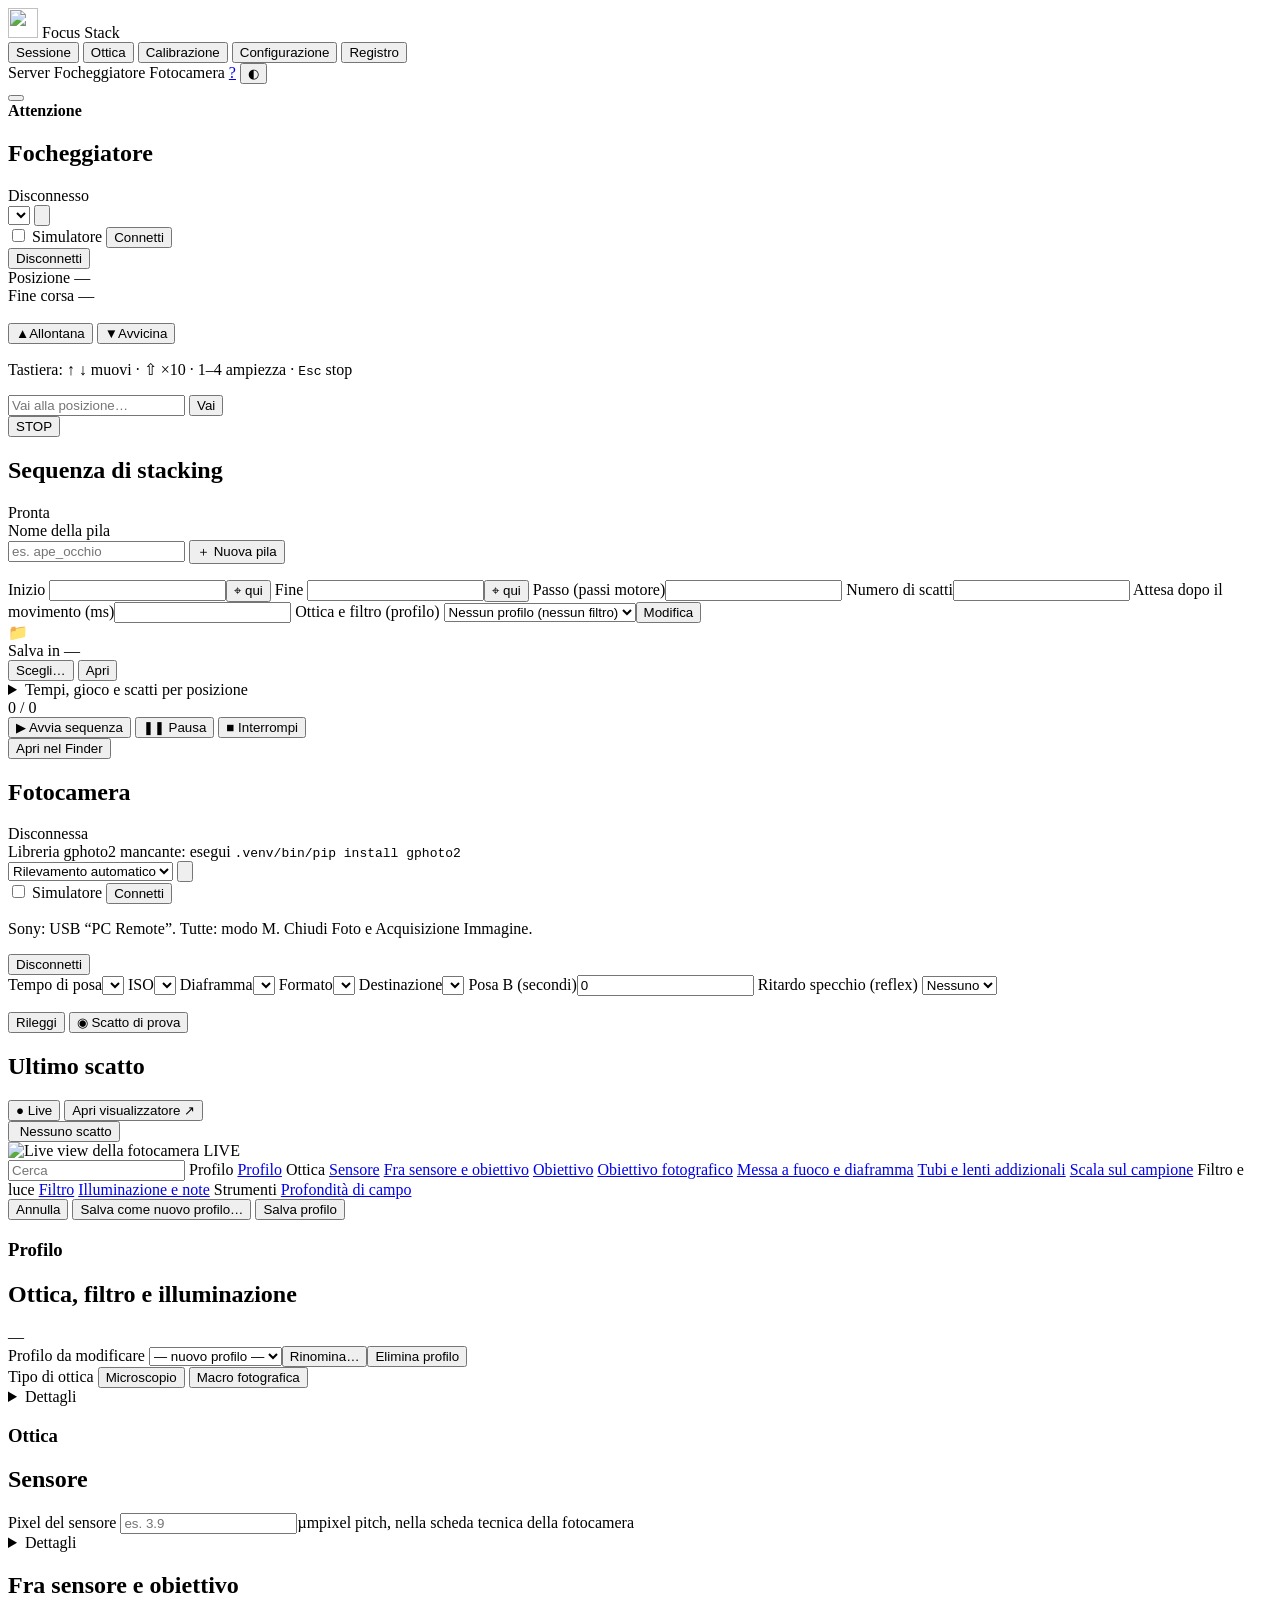
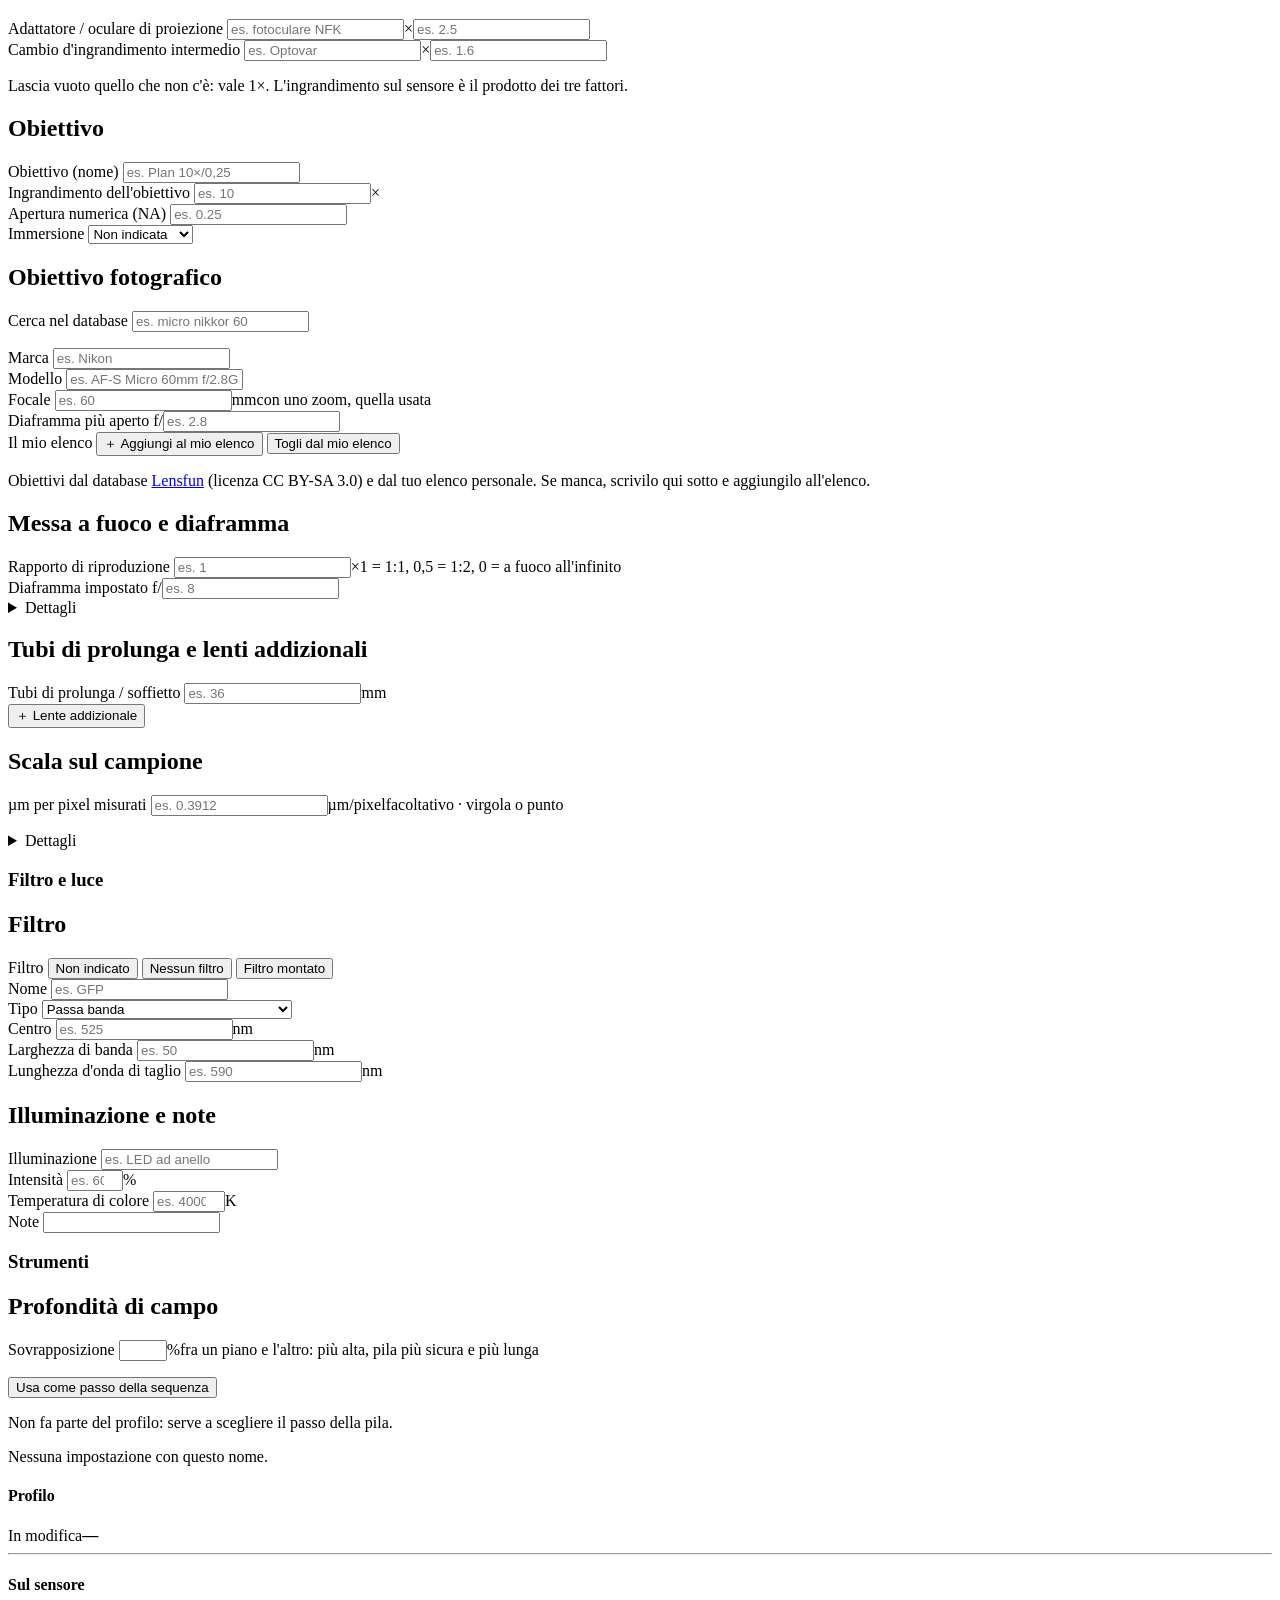
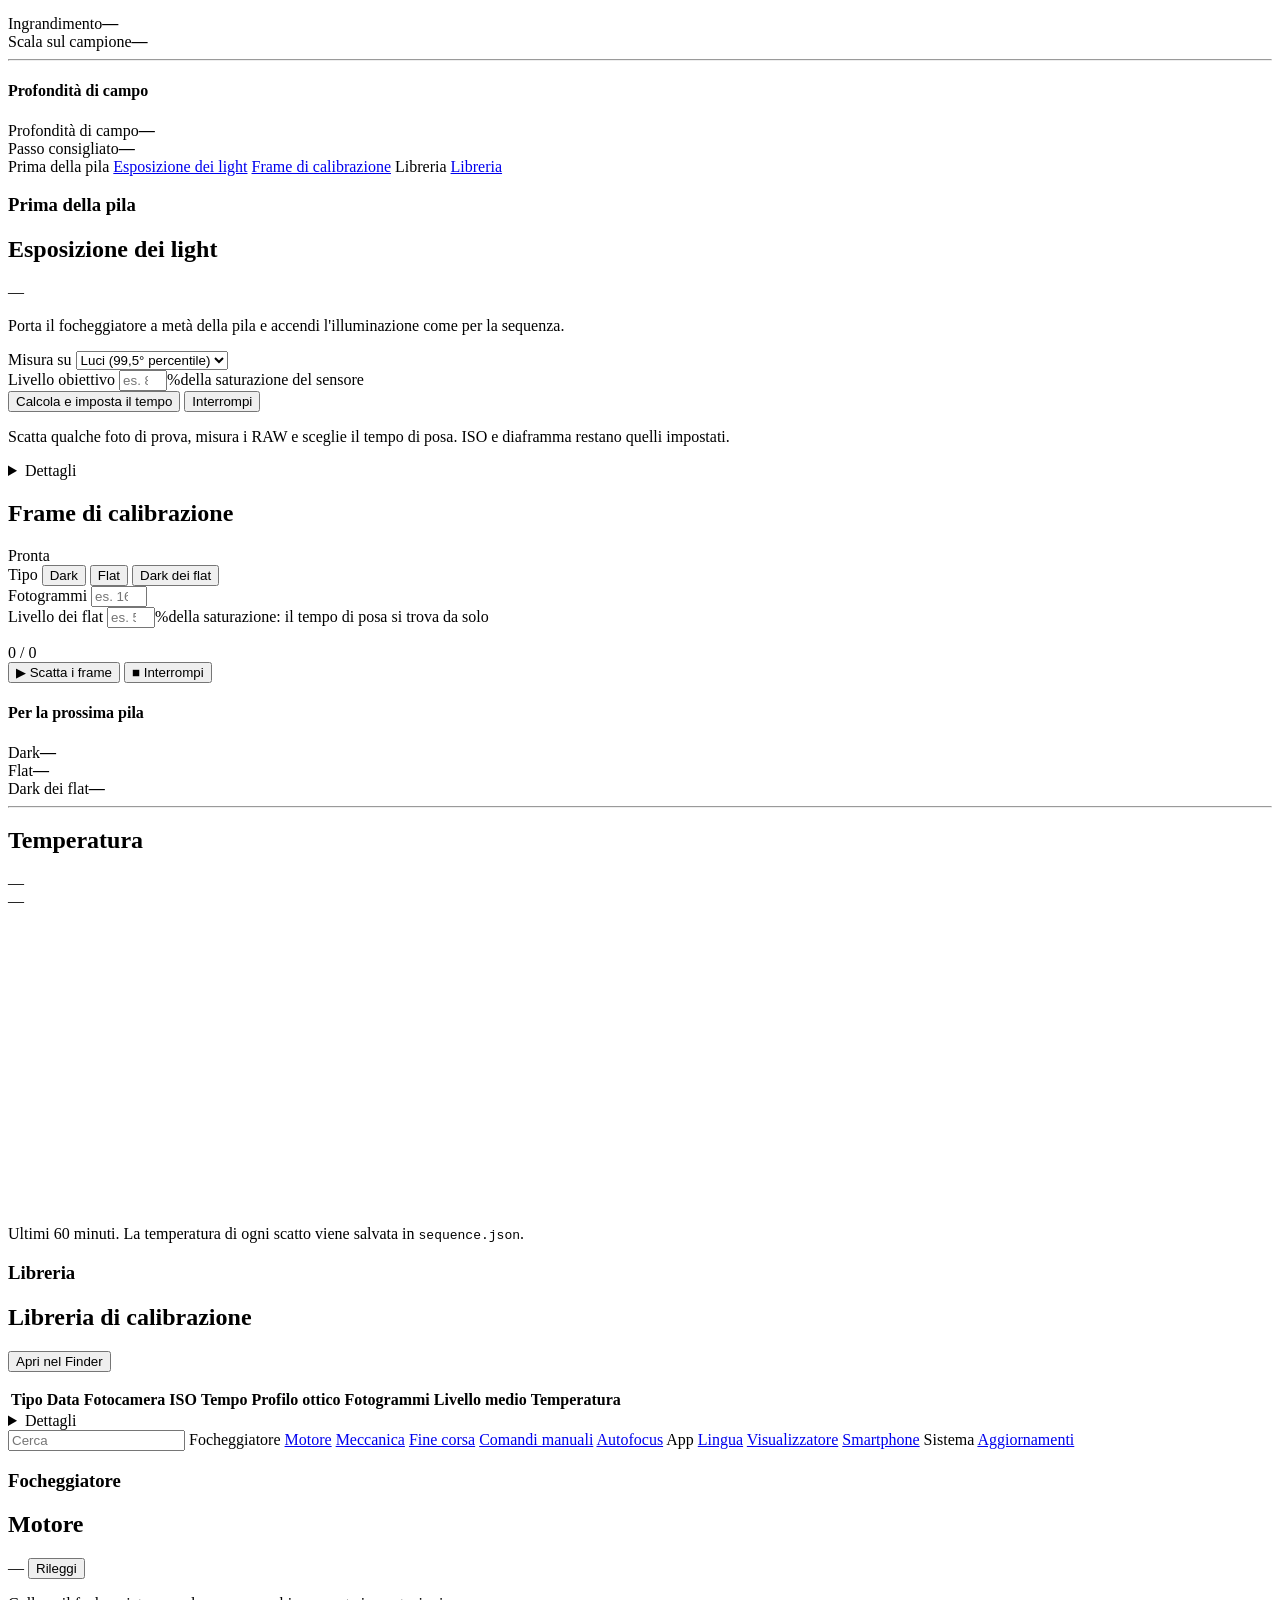
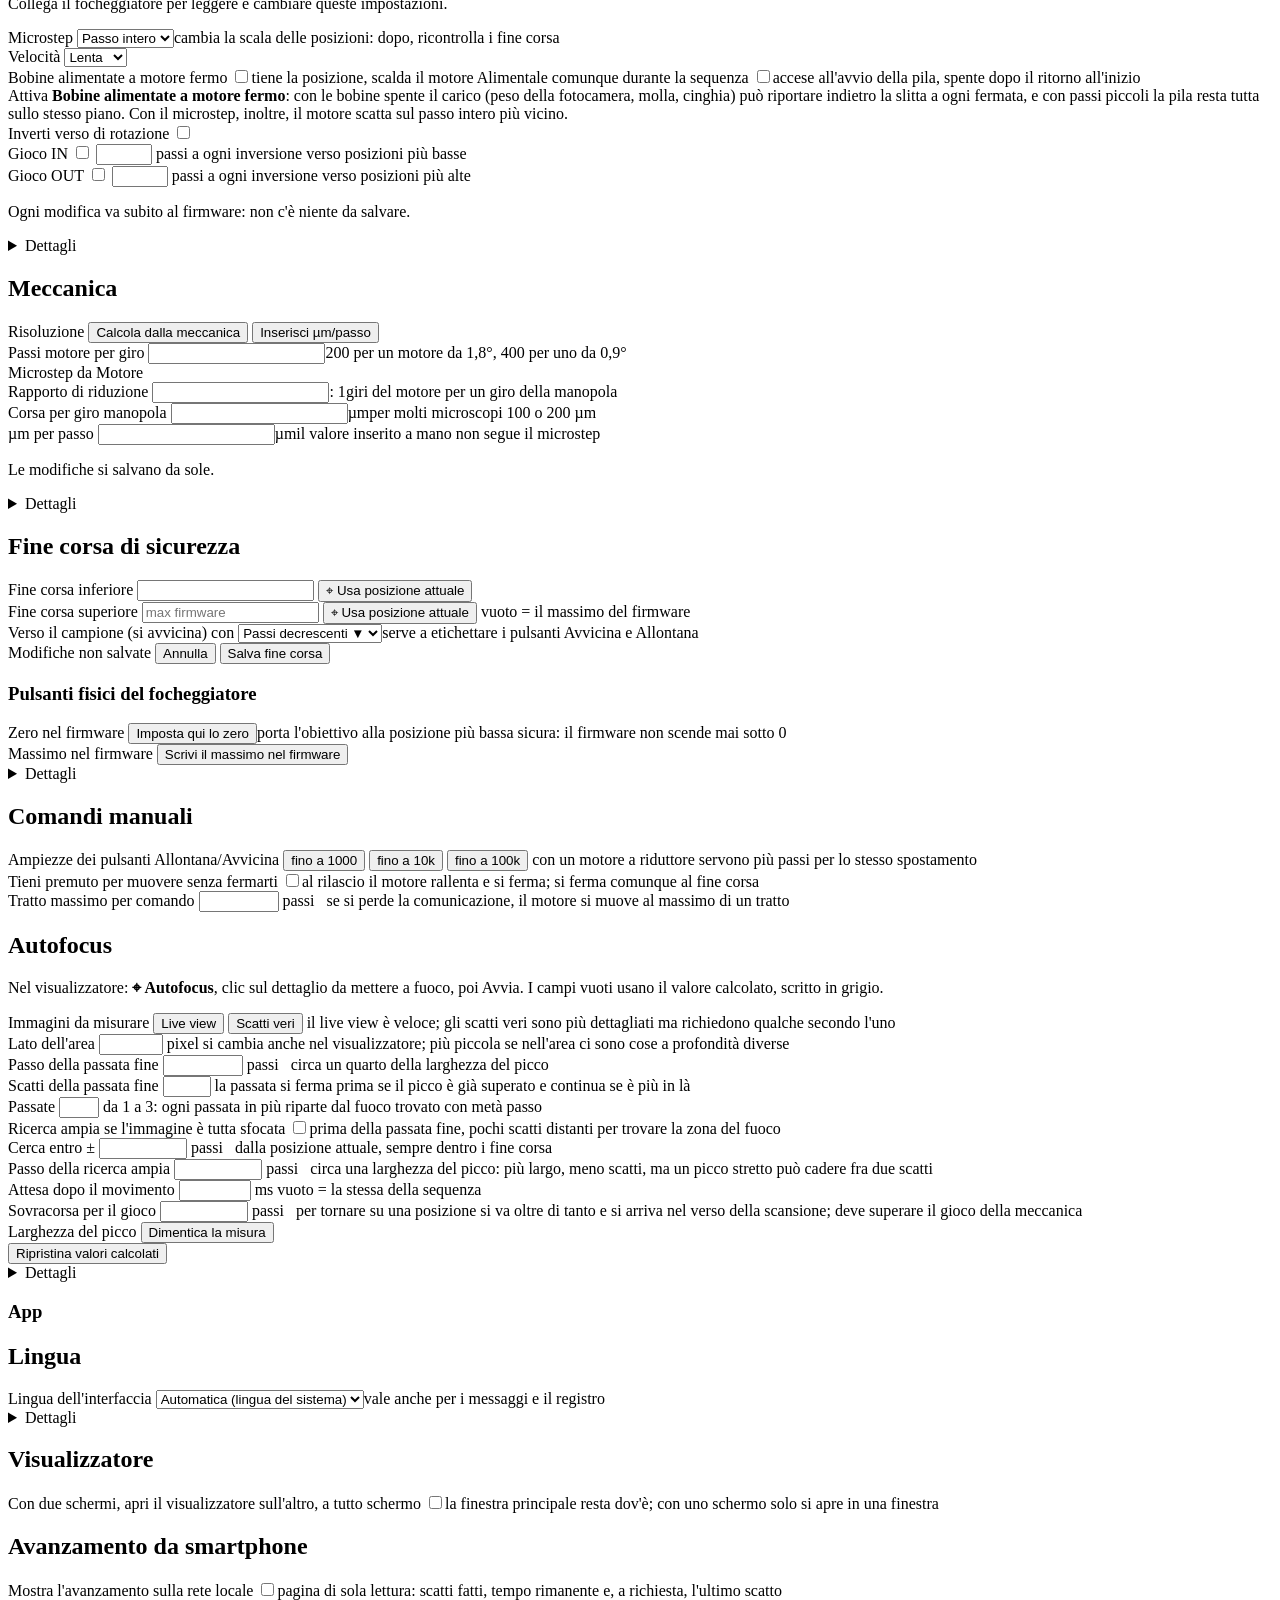
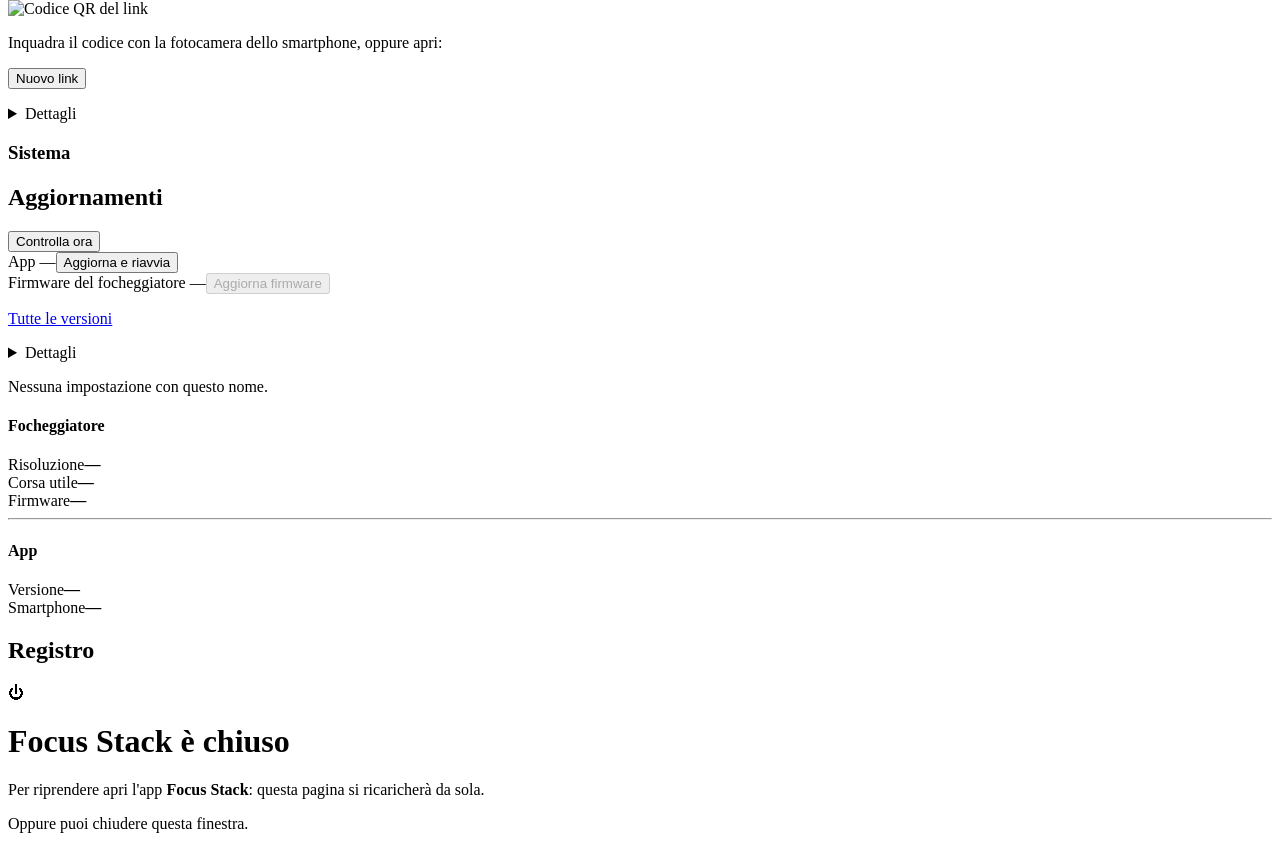
==== commit bd9dad90: "Focus Stack 1.3.0: autofocus su un punto, Rinomina dei profili ottici - Visualizzatore: ⌖ Autofocus " ====
--- a/web/index.html
+++ b/web/index.html
@@ -310,7 +310,7 @@
           <div class="set-rows">
             <div class="set-row">
               <span class="set-lbl">Profilo da modificare</span>
-              <span class="set-ctl"><select id="o-profile" aria-label="Profilo da modificare"><option value="">— nuovo profilo —</option></select><button class="btn ghost small" id="o-profile-del">Elimina profilo</button></span>
+              <span class="set-ctl"><select id="o-profile" aria-label="Profilo da modificare"><option value="">— nuovo profilo —</option></select><button class="btn ghost small" id="o-profile-ren">Rinomina…</button><button class="btn ghost small" id="o-profile-del">Elimina profilo</button></span>
             </div>
             <div class="set-row">
               <span class="set-lbl">Tipo di ottica</span>
@@ -731,6 +731,7 @@
     <a href="#card-mech">Meccanica</a>
     <a href="#card-limits">Fine corsa<span class="set-dot hidden" id="lim-dot" title="Modifiche non salvate"></span></a>
     <a href="#card-jog">Comandi manuali</a>
+    <a href="#card-af">Autofocus</a>
     <span class="set-h">App</span>
     <a href="#card-lang">Lingua</a>
     <a href="#card-viewer" class="hidden" id="nav-viewer">Visualizzatore</a>
@@ -924,6 +925,96 @@
             <span class="set-help">se si perde la comunicazione, il motore si muove al massimo di un tratto</span></span>
           </div>
         </div>
+      </div>
+    </section>
+
+    <section class="set-sec" id="card-af">
+      <header class="card-head"><h2>Autofocus</h2></header>
+      <div class="set-box">
+        <p class="hint">Nel visualizzatore: <b>⌖ Autofocus</b>, clic sul dettaglio da mettere a fuoco, poi Avvia. I campi vuoti usano il valore calcolato, scritto in grigio.</p>
+        <div class="set-rows">
+          <div class="set-row">
+            <span class="set-lbl">Immagini da misurare</span>
+            <span class="set-ctl"><span class="seg" id="af-src" role="radiogroup" aria-label="Immagini da misurare">
+              <button data-src="live">Live view</button>
+              <button data-src="shot">Scatti veri</button>
+            </span><span class="set-help">il live view è veloce; gli scatti veri sono più dettagliati ma richiedono qualche secondo l'uno</span></span>
+          </div>
+          <div class="set-row">
+            <span class="set-lbl">Lato dell'area</span>
+            <span class="set-ctl">
+              <input type="number" class="num wide" id="af-roi" min="16" max="4000" step="8" inputmode="numeric" aria-label="Lato dell'area (pixel)">
+              <span class="unit">pixel</span>
+            <span class="set-help">si cambia anche nel visualizzatore; più piccola se nell'area ci sono cose a profondità diverse</span></span>
+          </div>
+          <div class="set-row">
+            <span class="set-lbl">Passo della passata fine</span>
+            <span class="set-ctl">
+              <input type="number" class="num wide" id="af-fine-step" min="1" max="100000" step="1" inputmode="numeric" aria-label="Passo della passata fine (passi)">
+              <span class="unit">passi</span>
+              <span class="unit" id="af-fine-um">&nbsp;</span>
+            <span class="set-help">circa un quarto della larghezza del picco</span></span>
+          </div>
+          <div class="set-row">
+            <span class="set-lbl">Scatti della passata fine</span>
+            <span class="set-ctl">
+              <input type="number" class="num wide" id="af-fine-points" min="5" max="41" step="1" inputmode="numeric" aria-label="Scatti della passata fine">
+            <span class="set-help">la passata si ferma prima se il picco è già superato e continua se è più in là</span></span>
+          </div>
+          <div class="set-row">
+            <span class="set-lbl">Passate</span>
+            <span class="set-ctl">
+              <input type="number" class="num wide" id="af-passes" min="1" max="3" step="1" inputmode="numeric" aria-label="Passate">
+            <span class="set-help">da 1 a 3: ogni passata in più riparte dal fuoco trovato con metà passo</span></span>
+          </div>
+          <label class="set-row">
+            <span class="set-lbl">Ricerca ampia se l'immagine è tutta sfocata</span>
+            <span class="set-ctl"><input type="checkbox" id="af-coarse"><span class="set-help">prima della passata fine, pochi scatti distanti per trovare la zona del fuoco</span></span>
+          </label>
+          <div class="set-row" id="af-coarse-row">
+            <span class="set-lbl">Cerca entro ±</span>
+            <span class="set-ctl">
+              <input type="number" class="num wide" id="af-coarse-range" min="1" max="1000000" step="1" inputmode="numeric" aria-label="Ampiezza della ricerca ampia (passi)">
+              <span class="unit">passi</span>
+              <span class="unit" id="af-coarse-info">&nbsp;</span>
+            <span class="set-help">dalla posizione attuale, sempre dentro i fine corsa</span></span>
+          </div>
+          <div class="set-row" id="af-coarse-step-row">
+            <span class="set-lbl">Passo della ricerca ampia</span>
+            <span class="set-ctl">
+              <input type="number" class="num wide" id="af-coarse-step" min="1" max="1000000" step="1" inputmode="numeric" aria-label="Passo della ricerca ampia (passi)">
+              <span class="unit">passi</span>
+              <span class="unit" id="af-coarse-step-um">&nbsp;</span>
+            <span class="set-help">circa una larghezza del picco: più largo, meno scatti, ma un picco stretto può cadere fra due scatti</span></span>
+          </div>
+          <div class="set-row">
+            <span class="set-lbl">Attesa dopo il movimento</span>
+            <span class="set-ctl">
+              <input type="number" class="num wide" id="af-settle" min="0" max="30000" step="100" inputmode="numeric" aria-label="Attesa dopo il movimento (ms)">
+              <span class="unit">ms</span>
+            <span class="set-help">vuoto = la stessa della sequenza</span></span>
+          </div>
+          <div class="set-row">
+            <span class="set-lbl">Sovracorsa per il gioco</span>
+            <span class="set-ctl">
+              <input type="number" class="num wide" id="af-overscan" min="0" max="1000000" step="1" inputmode="numeric" aria-label="Sovracorsa per il gioco (passi)">
+              <span class="unit">passi</span>
+              <span class="unit" id="af-overscan-um">&nbsp;</span>
+            <span class="set-help">per tornare su una posizione si va oltre di tanto e si arriva nel verso della scansione; deve superare il gioco della meccanica</span></span>
+          </div>
+          <div class="set-row">
+            <span class="set-lbl">Larghezza del picco</span>
+            <span class="set-ctl"><span class="set-help" id="af-width"></span>
+              <button class="btn ghost small" id="af-forget">Dimentica la misura</button></span>
+          </div>
+        </div>
+        <div class="set-actions"><button class="btn ghost small" id="af-reset">Ripristina valori calcolati</button></div>
+        <details class="set-details">
+          <summary>Dettagli</summary>
+          <p>L'autofocus sposta il focheggiatore nella stessa direzione della pila e misura la nitidezza dell'area a ogni scatto. La curva si disegna nel visualizzatore; alla fine il focheggiatore torna dove la nitidezza è massima, passando oltre della sovracorsa per arrivarci nello stesso verso della scansione, e fa uno scatto di verifica: se la nitidezza è molto sotto il massimo della curva, il gioco è maggiore della sovracorsa.</p>
+          <p>I valori calcolati partono dalla larghezza attesa del picco (la zona in cui la nitidezza è sopra metà del massimo). La prima volta si stima dalla profondità di campo del profilo ottico della sequenza e dalla meccanica; dopo ogni autofocus riuscito l'app salva la larghezza misurata per quel profilo e la usa le volte seguenti.</p>
+          <p>Con gli scatti RAW la misura usa l'anteprima JPEG che la fotocamera mette dentro il file: nelle prove dà lo stesso fuoco del RAW sviluppato, con meno rumore.</p>
+        </details>
       </div>
     </section>
     </div>
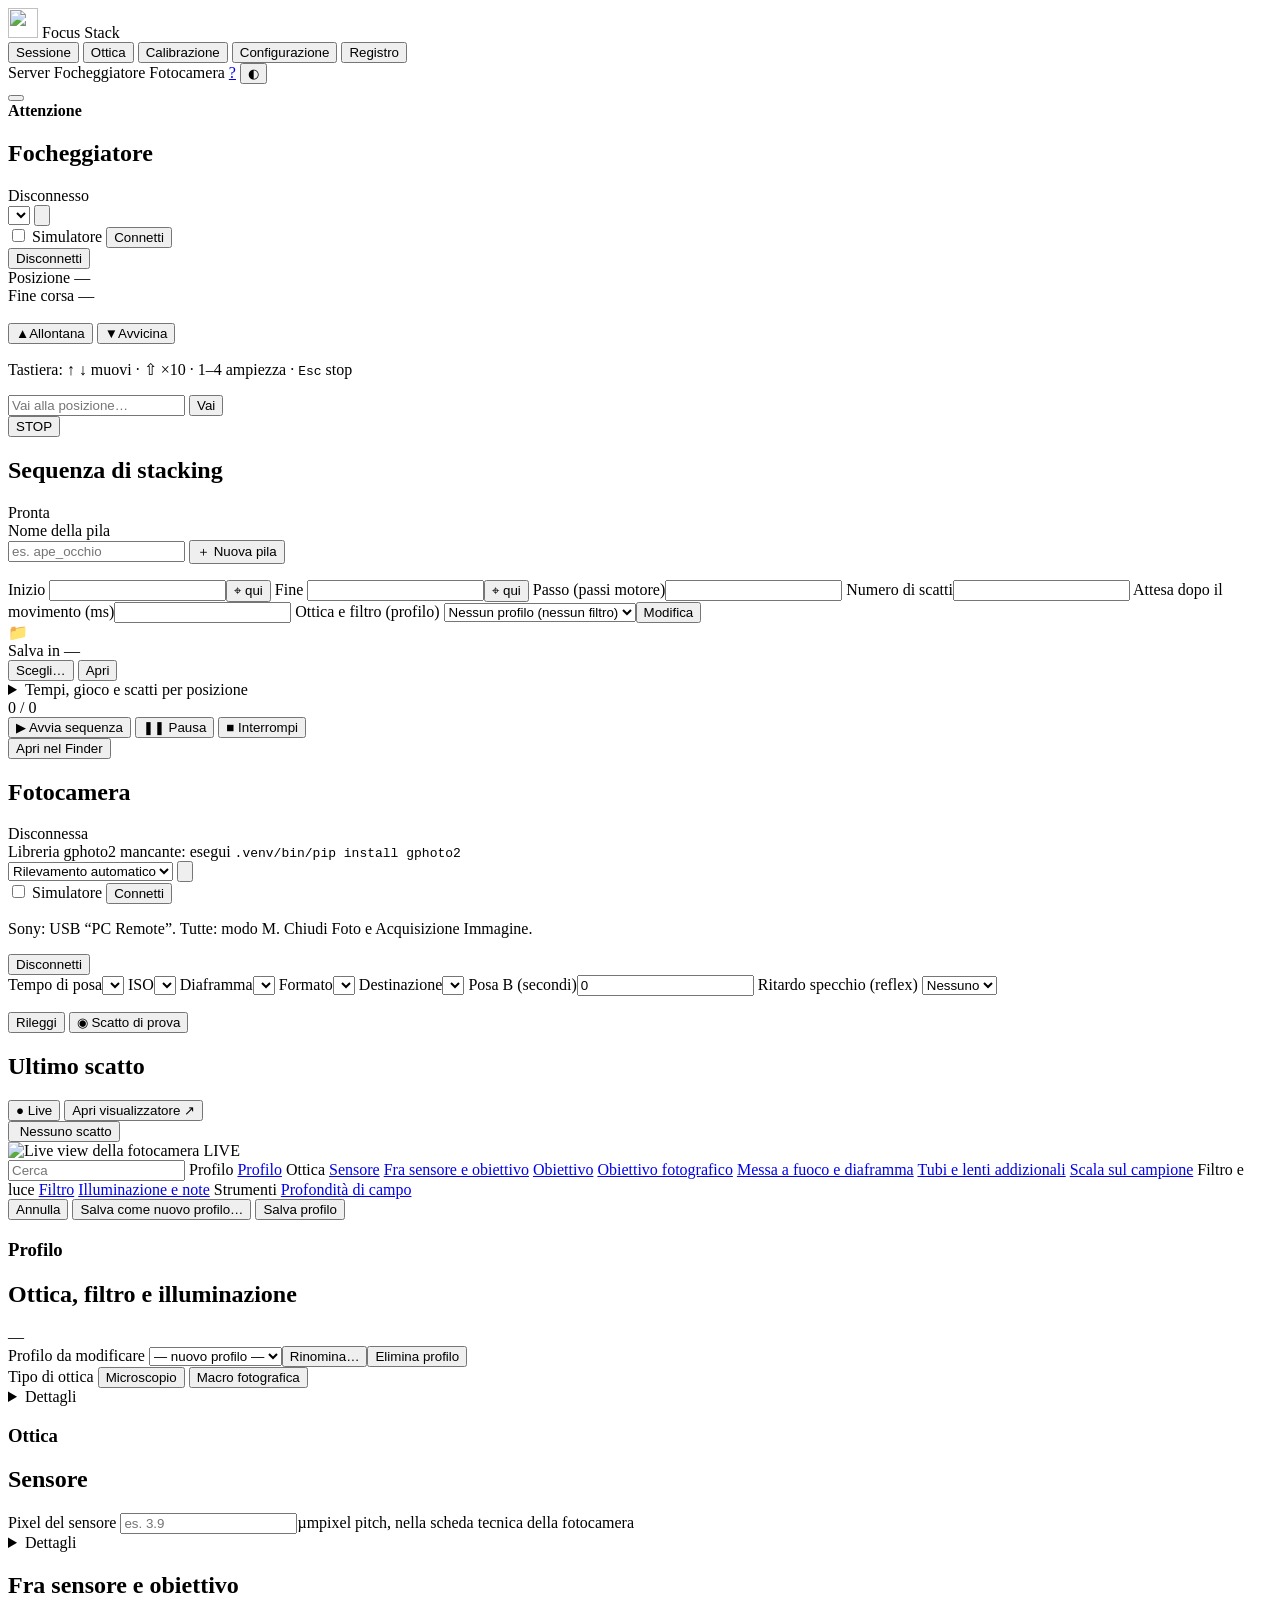
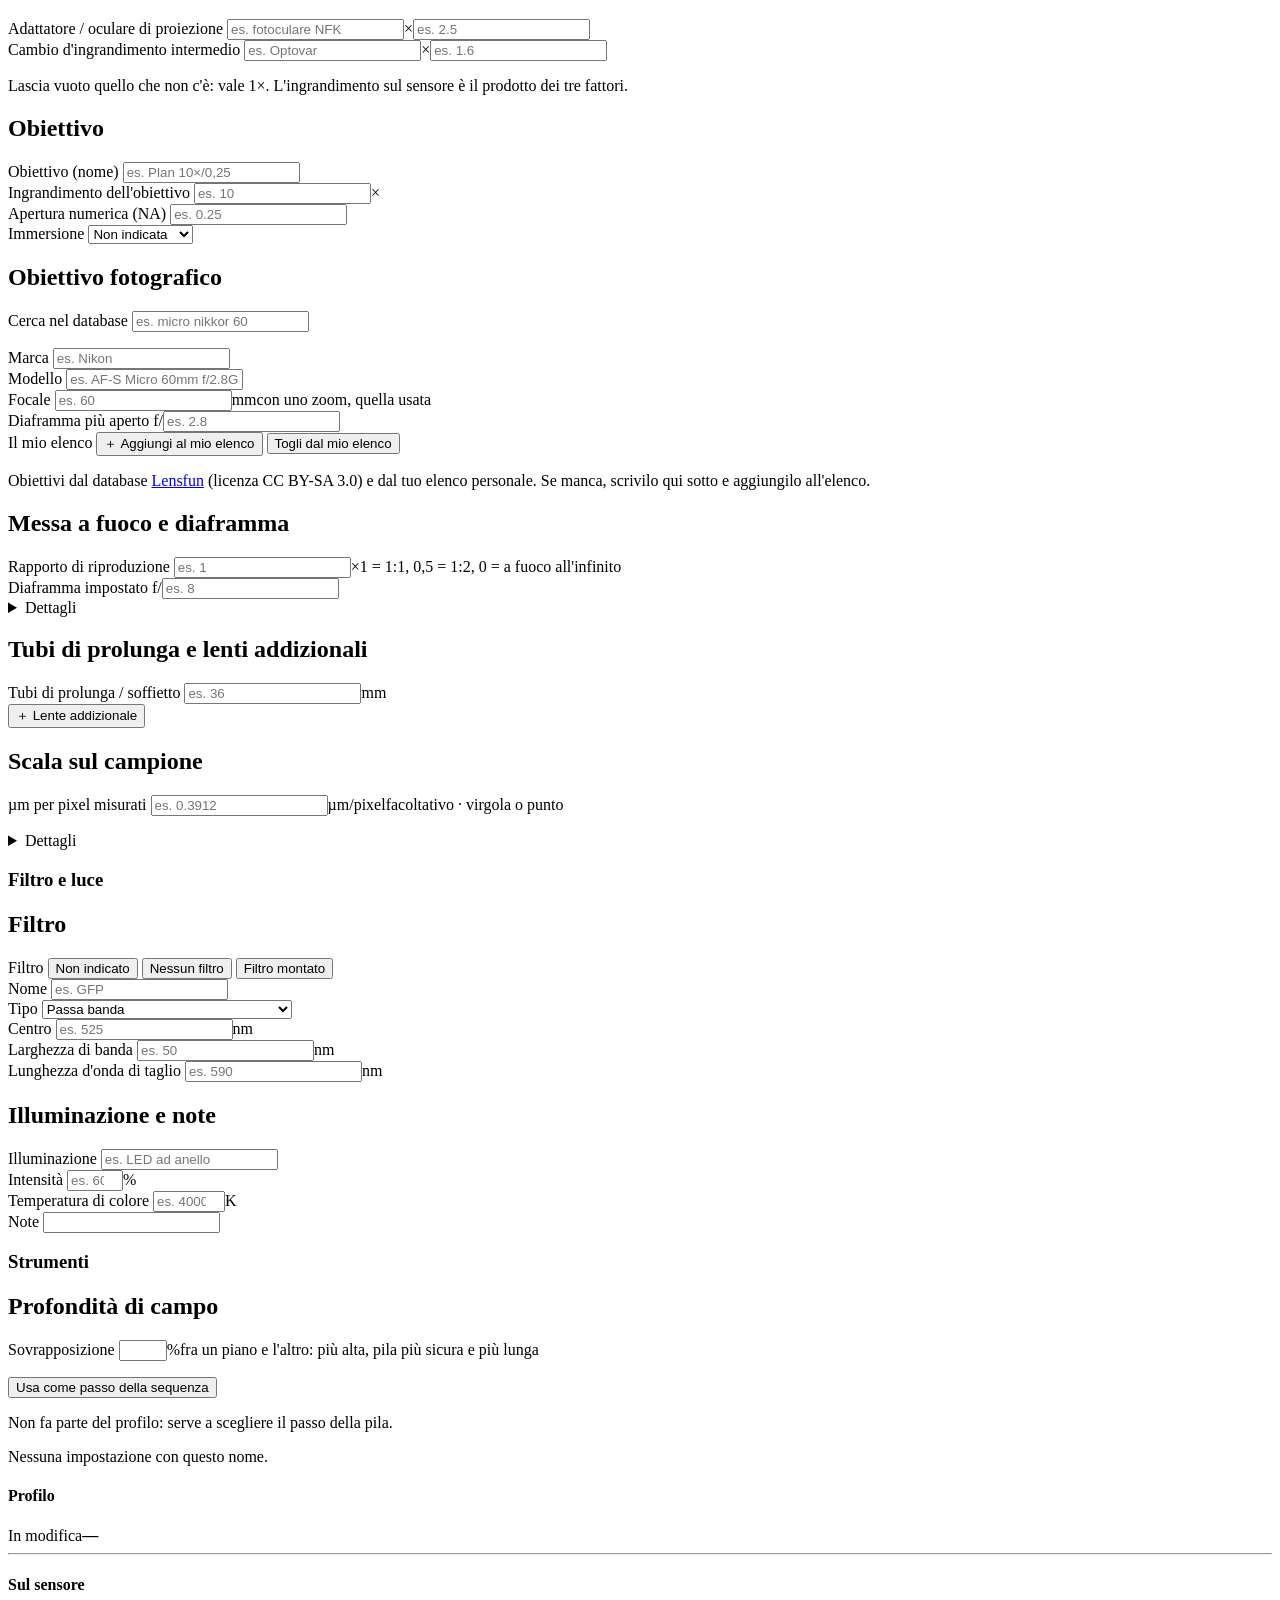
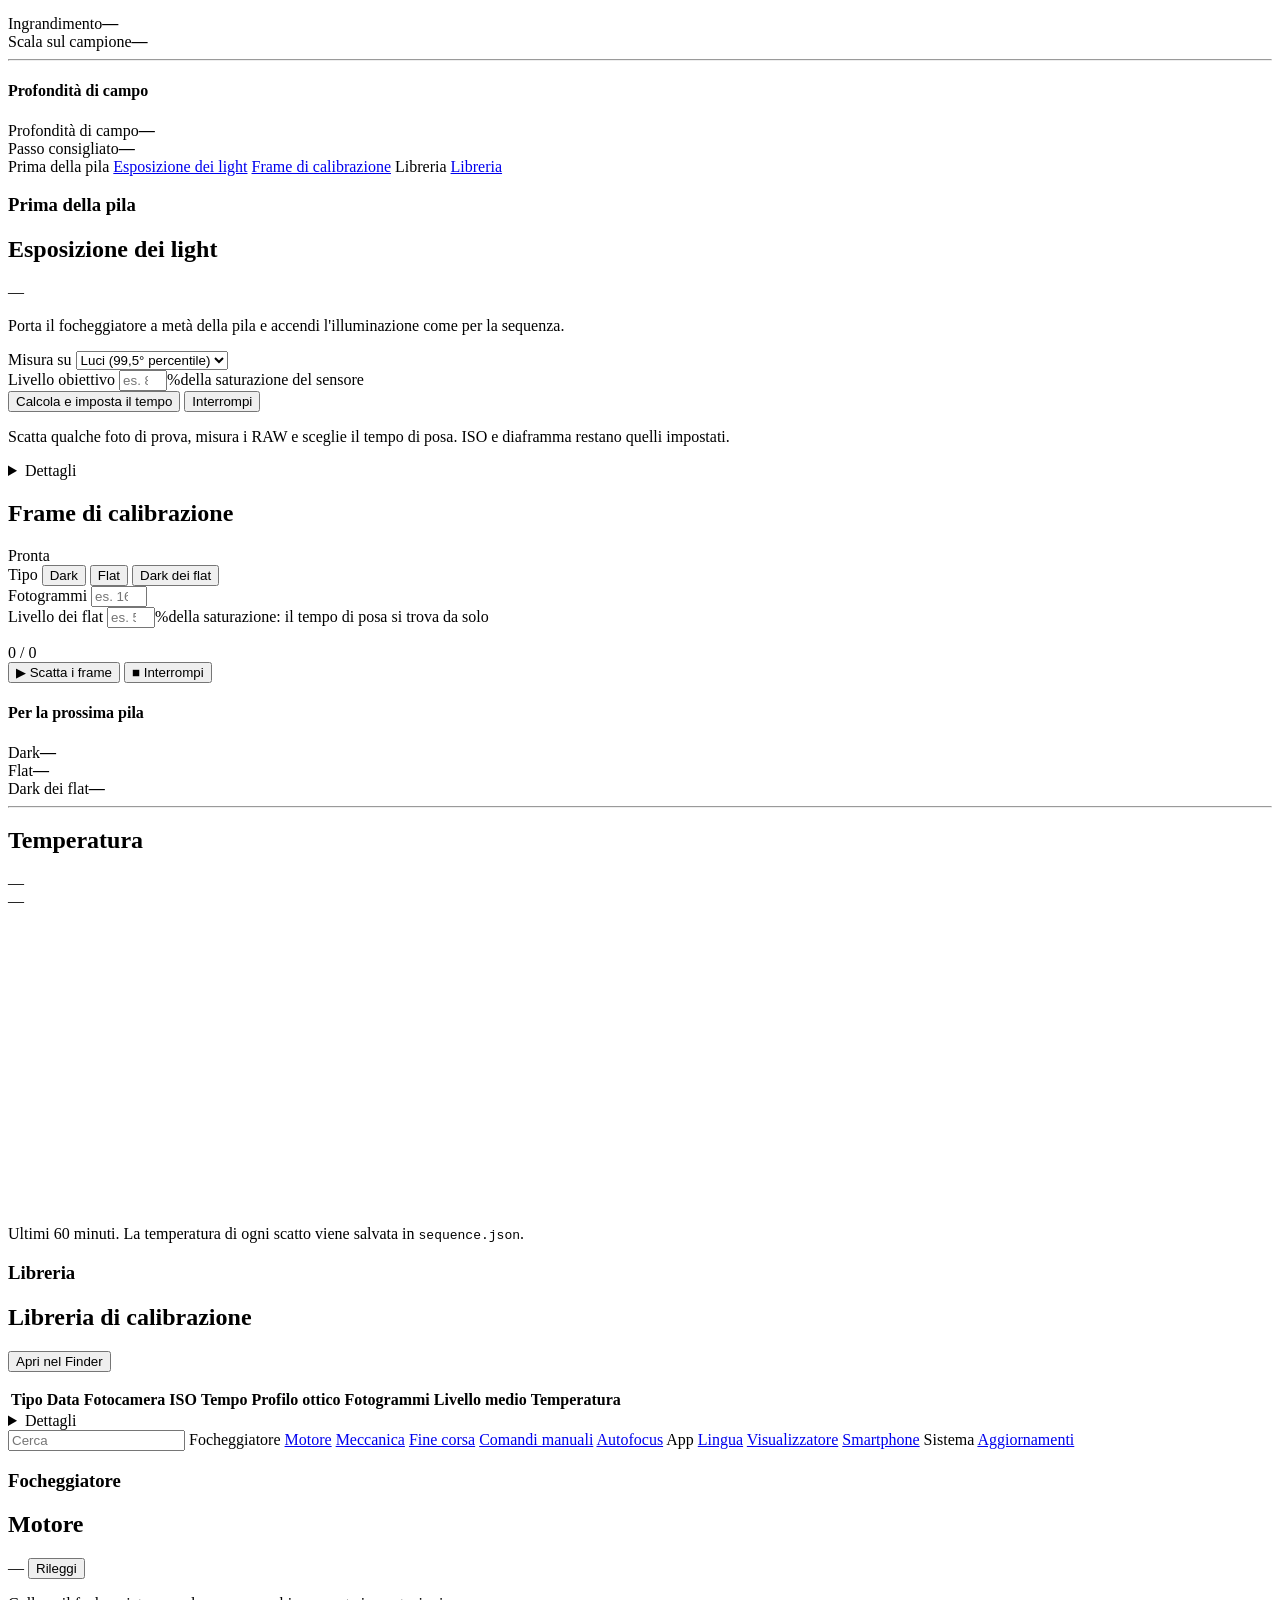
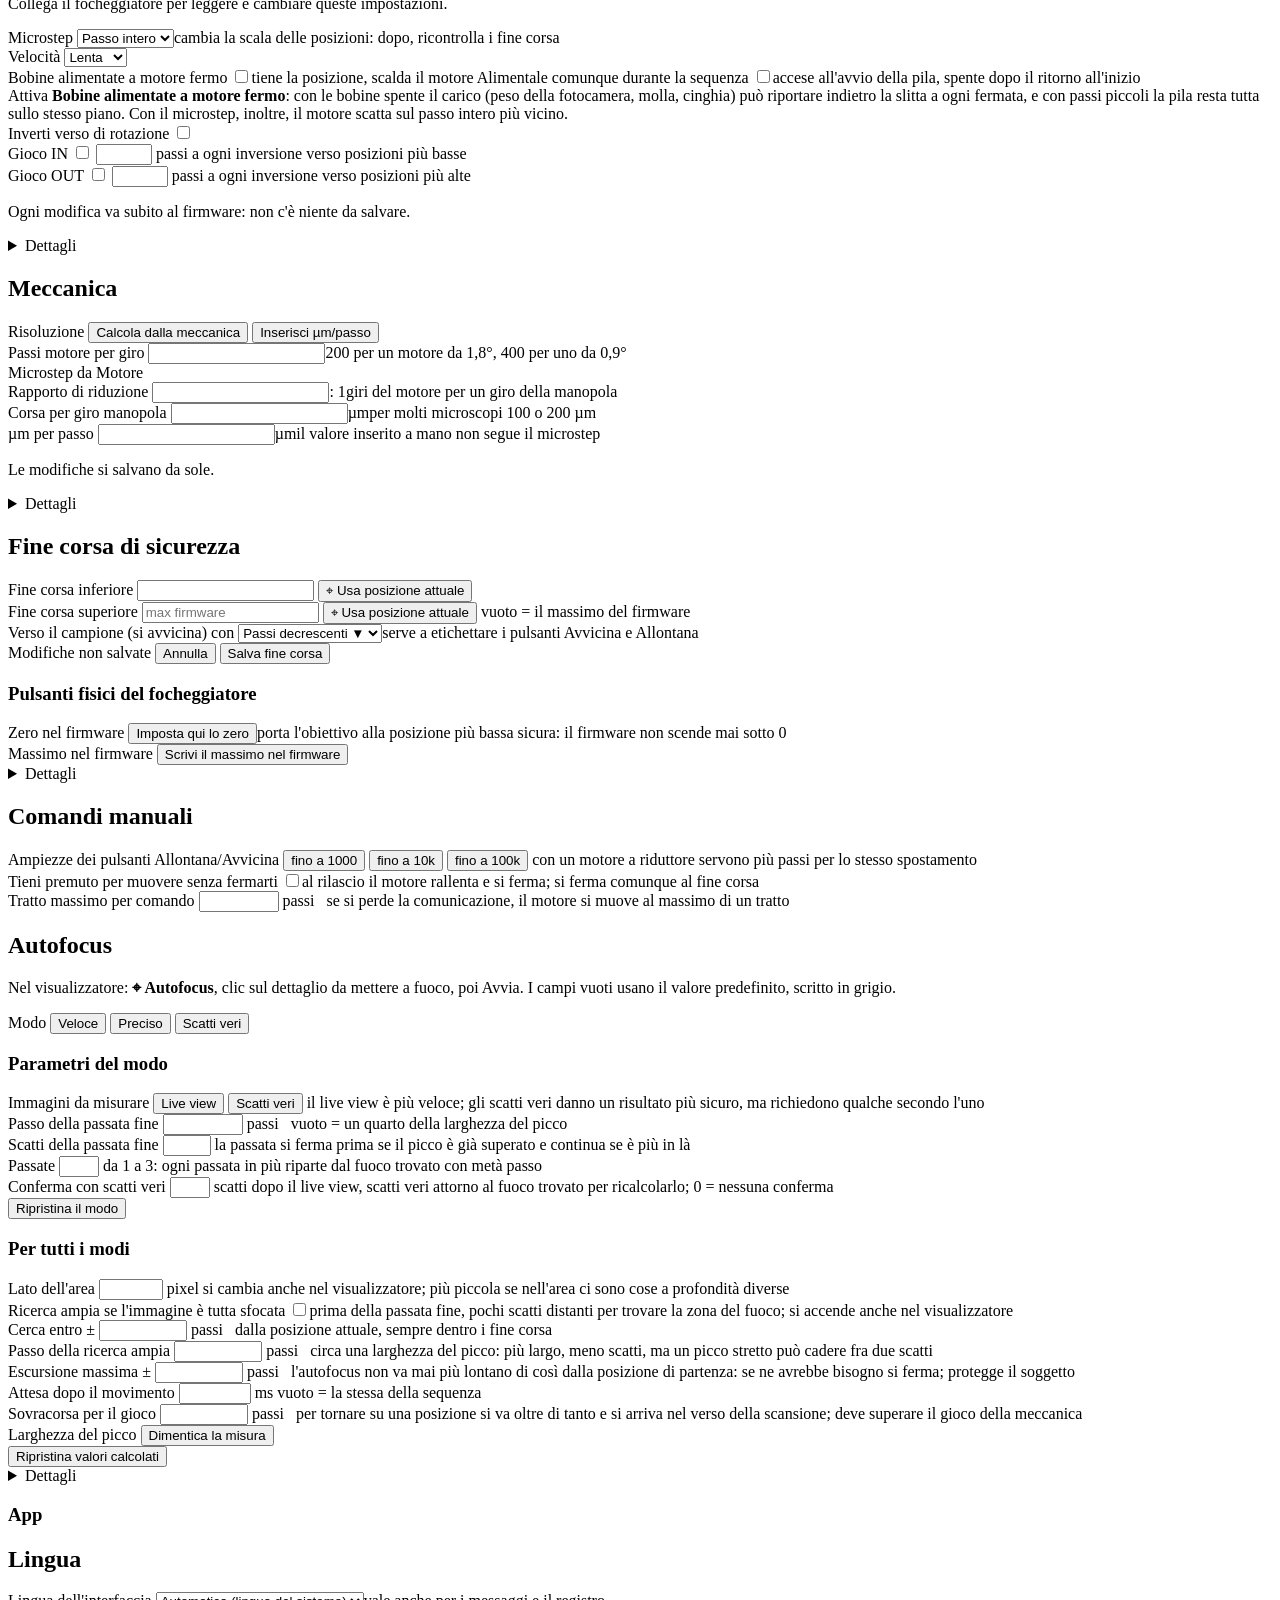
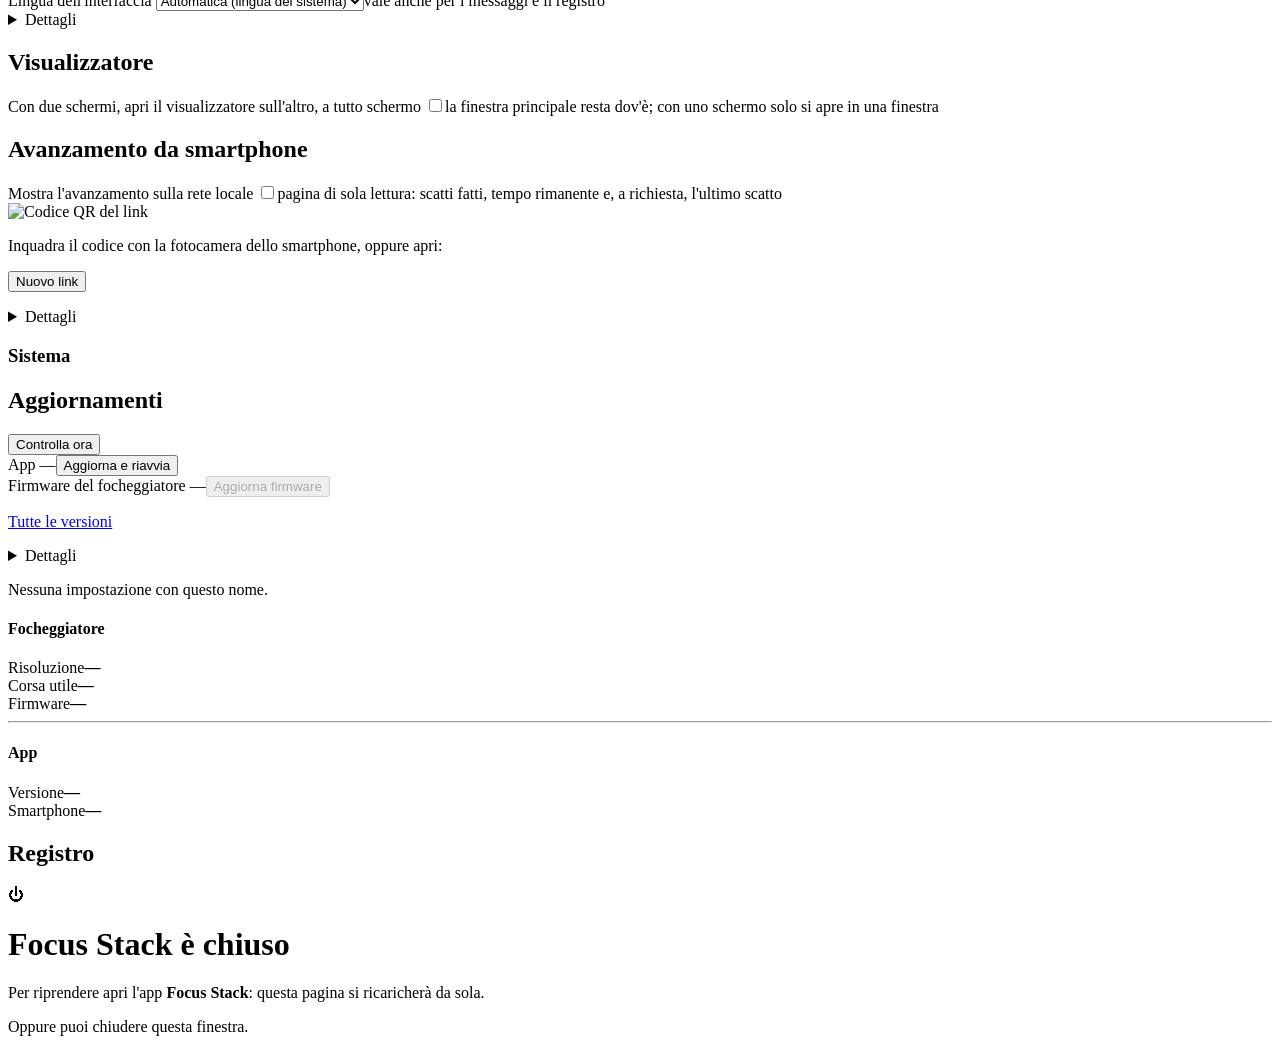
==== commit f311a529: "Focus Stack 1.3.1: modi dell'autofocus, escursione massima, live view e scatti veri - Autofocus: mod" ====
--- a/web/index.html
+++ b/web/index.html
@@ -931,15 +931,57 @@
     <section class="set-sec" id="card-af">
       <header class="card-head"><h2>Autofocus</h2></header>
       <div class="set-box">
-        <p class="hint">Nel visualizzatore: <b>⌖ Autofocus</b>, clic sul dettaglio da mettere a fuoco, poi Avvia. I campi vuoti usano il valore calcolato, scritto in grigio.</p>
+        <p class="hint">Nel visualizzatore: <b>⌖ Autofocus</b>, clic sul dettaglio da mettere a fuoco, poi Avvia. I campi vuoti usano il valore predefinito, scritto in grigio.</p>
+        <div class="set-rows">
+          <div class="set-row">
+            <span class="set-lbl">Modo</span>
+            <span class="set-ctl"><span class="seg" id="af-mode" role="radiogroup" aria-label="Modo dell'autofocus">
+              <button data-mode="fast" data-i18n-skip>Veloce</button>
+              <button data-mode="precise">Preciso</button>
+              <button data-mode="shots">Scatti veri</button>
+            </span><span class="set-help" id="af-mode-help">&nbsp;</span></span>
+          </div>
+        </div>
+        <h3 class="set-sub" id="af-mode-title">Parametri del modo</h3>
         <div class="set-rows">
           <div class="set-row">
             <span class="set-lbl">Immagini da misurare</span>
             <span class="set-ctl"><span class="seg" id="af-src" role="radiogroup" aria-label="Immagini da misurare">
               <button data-src="live">Live view</button>
               <button data-src="shot">Scatti veri</button>
-            </span><span class="set-help">il live view è veloce; gli scatti veri sono più dettagliati ma richiedono qualche secondo l'uno</span></span>
-          </div>
+            </span><span class="set-help">il live view è più veloce; gli scatti veri danno un risultato più sicuro, ma richiedono qualche secondo l'uno</span></span>
+          </div>
+          <div class="set-row">
+            <span class="set-lbl">Passo della passata fine</span>
+            <span class="set-ctl">
+              <input type="number" class="num wide" id="af-fine-step" min="1" max="100000" step="1" inputmode="numeric" aria-label="Passo della passata fine (passi)">
+              <span class="unit">passi</span>
+              <span class="unit" id="af-fine-um">&nbsp;</span>
+            <span class="set-help">vuoto = un quarto della larghezza del picco</span></span>
+          </div>
+          <div class="set-row">
+            <span class="set-lbl">Scatti della passata fine</span>
+            <span class="set-ctl">
+              <input type="number" class="num wide" id="af-fine-points" min="5" max="41" step="1" inputmode="numeric" aria-label="Scatti della passata fine">
+            <span class="set-help">la passata si ferma prima se il picco è già superato e continua se è più in là</span></span>
+          </div>
+          <div class="set-row">
+            <span class="set-lbl">Passate</span>
+            <span class="set-ctl">
+              <input type="number" class="num wide" id="af-passes" min="1" max="3" step="1" inputmode="numeric" aria-label="Passate">
+            <span class="set-help">da 1 a 3: ogni passata in più riparte dal fuoco trovato con metà passo</span></span>
+          </div>
+          <div class="set-row" id="af-confirm-row">
+            <span class="set-lbl">Conferma con scatti veri</span>
+            <span class="set-ctl">
+              <input type="number" class="num wide" id="af-confirm" min="0" max="7" step="1" inputmode="numeric" aria-label="Scatti veri di conferma">
+              <span class="unit">scatti</span>
+            <span class="set-help">dopo il live view, scatti veri attorno al fuoco trovato per ricalcolarlo; 0 = nessuna conferma</span></span>
+          </div>
+        </div>
+        <div class="set-actions"><button class="btn ghost small" id="af-mode-reset">Ripristina il modo</button></div>
+        <h3 class="set-sub">Per tutti i modi</h3>
+        <div class="set-rows">
           <div class="set-row">
             <span class="set-lbl">Lato dell'area</span>
             <span class="set-ctl">
@@ -947,29 +989,9 @@
               <span class="unit">pixel</span>
             <span class="set-help">si cambia anche nel visualizzatore; più piccola se nell'area ci sono cose a profondità diverse</span></span>
           </div>
-          <div class="set-row">
-            <span class="set-lbl">Passo della passata fine</span>
-            <span class="set-ctl">
-              <input type="number" class="num wide" id="af-fine-step" min="1" max="100000" step="1" inputmode="numeric" aria-label="Passo della passata fine (passi)">
-              <span class="unit">passi</span>
-              <span class="unit" id="af-fine-um">&nbsp;</span>
-            <span class="set-help">circa un quarto della larghezza del picco</span></span>
-          </div>
-          <div class="set-row">
-            <span class="set-lbl">Scatti della passata fine</span>
-            <span class="set-ctl">
-              <input type="number" class="num wide" id="af-fine-points" min="5" max="41" step="1" inputmode="numeric" aria-label="Scatti della passata fine">
-            <span class="set-help">la passata si ferma prima se il picco è già superato e continua se è più in là</span></span>
-          </div>
-          <div class="set-row">
-            <span class="set-lbl">Passate</span>
-            <span class="set-ctl">
-              <input type="number" class="num wide" id="af-passes" min="1" max="3" step="1" inputmode="numeric" aria-label="Passate">
-            <span class="set-help">da 1 a 3: ogni passata in più riparte dal fuoco trovato con metà passo</span></span>
-          </div>
           <label class="set-row">
             <span class="set-lbl">Ricerca ampia se l'immagine è tutta sfocata</span>
-            <span class="set-ctl"><input type="checkbox" id="af-coarse"><span class="set-help">prima della passata fine, pochi scatti distanti per trovare la zona del fuoco</span></span>
+            <span class="set-ctl"><input type="checkbox" id="af-coarse"><span class="set-help">prima della passata fine, pochi scatti distanti per trovare la zona del fuoco; si accende anche nel visualizzatore</span></span>
           </label>
           <div class="set-row" id="af-coarse-row">
             <span class="set-lbl">Cerca entro ±</span>
@@ -988,6 +1010,14 @@
             <span class="set-help">circa una larghezza del picco: più largo, meno scatti, ma un picco stretto può cadere fra due scatti</span></span>
           </div>
           <div class="set-row">
+            <span class="set-lbl">Escursione massima ±</span>
+            <span class="set-ctl">
+              <input type="number" class="num wide" id="af-max-travel" min="1" max="1000000" step="1" inputmode="numeric" aria-label="Escursione massima (passi)">
+              <span class="unit">passi</span>
+              <span class="unit" id="af-max-travel-um">&nbsp;</span>
+            <span class="set-help">l'autofocus non va mai più lontano di così dalla posizione di partenza: se ne avrebbe bisogno si ferma; protegge il soggetto</span></span>
+          </div>
+          <div class="set-row">
             <span class="set-lbl">Attesa dopo il movimento</span>
             <span class="set-ctl">
               <input type="number" class="num wide" id="af-settle" min="0" max="30000" step="100" inputmode="numeric" aria-label="Attesa dopo il movimento (ms)">
@@ -1012,6 +1042,7 @@
         <details class="set-details">
           <summary>Dettagli</summary>
           <p>L'autofocus sposta il focheggiatore nella stessa direzione della pila e misura la nitidezza dell'area a ogni scatto. La curva si disegna nel visualizzatore; alla fine il focheggiatore torna dove la nitidezza è massima, passando oltre della sovracorsa per arrivarci nello stesso verso della scansione, e fa uno scatto di verifica: se la nitidezza è molto sotto il massimo della curva, il gioco è maggiore della sovracorsa.</p>
+          <p>I modi raccolgono i parametri che cambiano la precisione: <b>Veloce</b> misura solo il live view; <b>Preciso</b> fa due passate col live view e poi conferma il fuoco con alcuni scatti veri; <b>Scatti veri</b> fa tutta la scansione con scatti veri. Ogni modo ricorda i suoi valori.</p>
           <p>I valori calcolati partono dalla larghezza attesa del picco (la zona in cui la nitidezza è sopra metà del massimo). La prima volta si stima dalla profondità di campo del profilo ottico della sequenza e dalla meccanica; dopo ogni autofocus riuscito l'app salva la larghezza misurata per quel profilo e la usa le volte seguenti.</p>
           <p>Con gli scatti RAW la misura usa l'anteprima JPEG che la fotocamera mette dentro il file: nelle prove dà lo stesso fuoco del RAW sviluppato, con meno rumore.</p>
         </details>
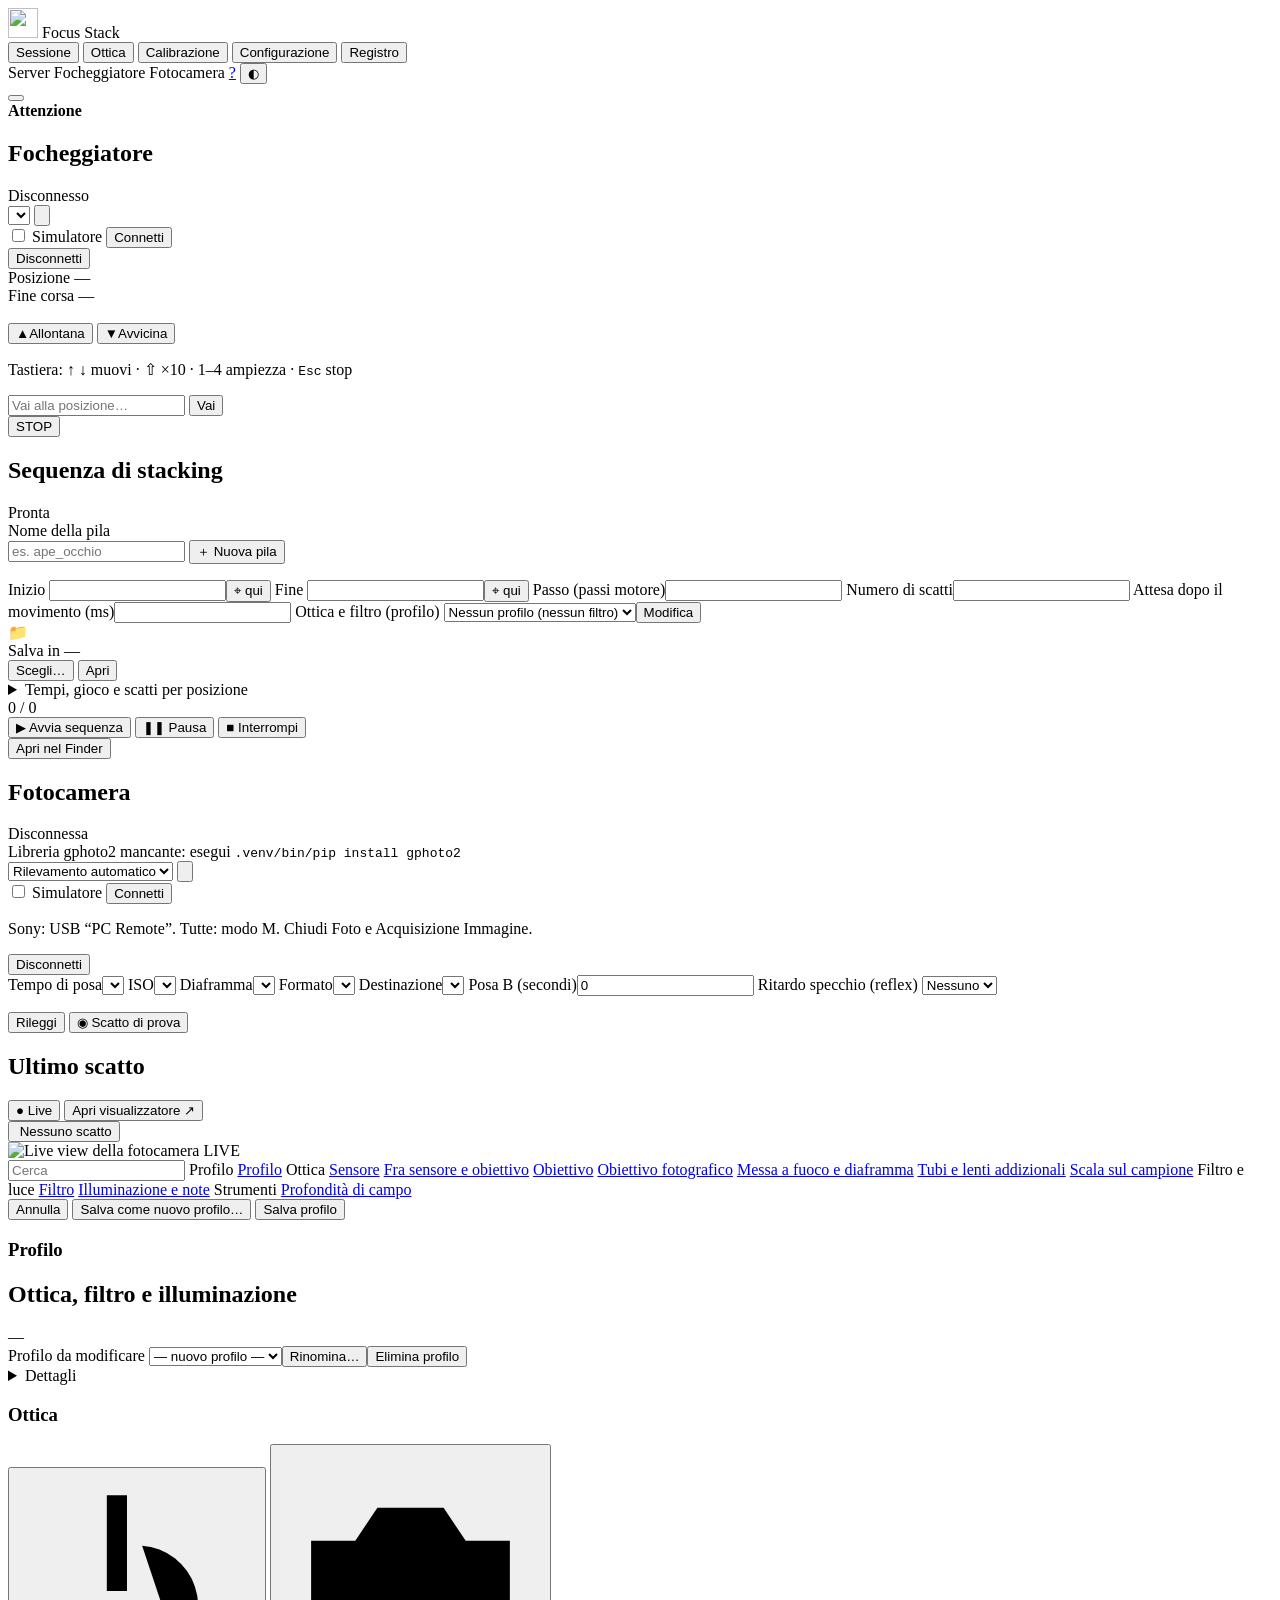
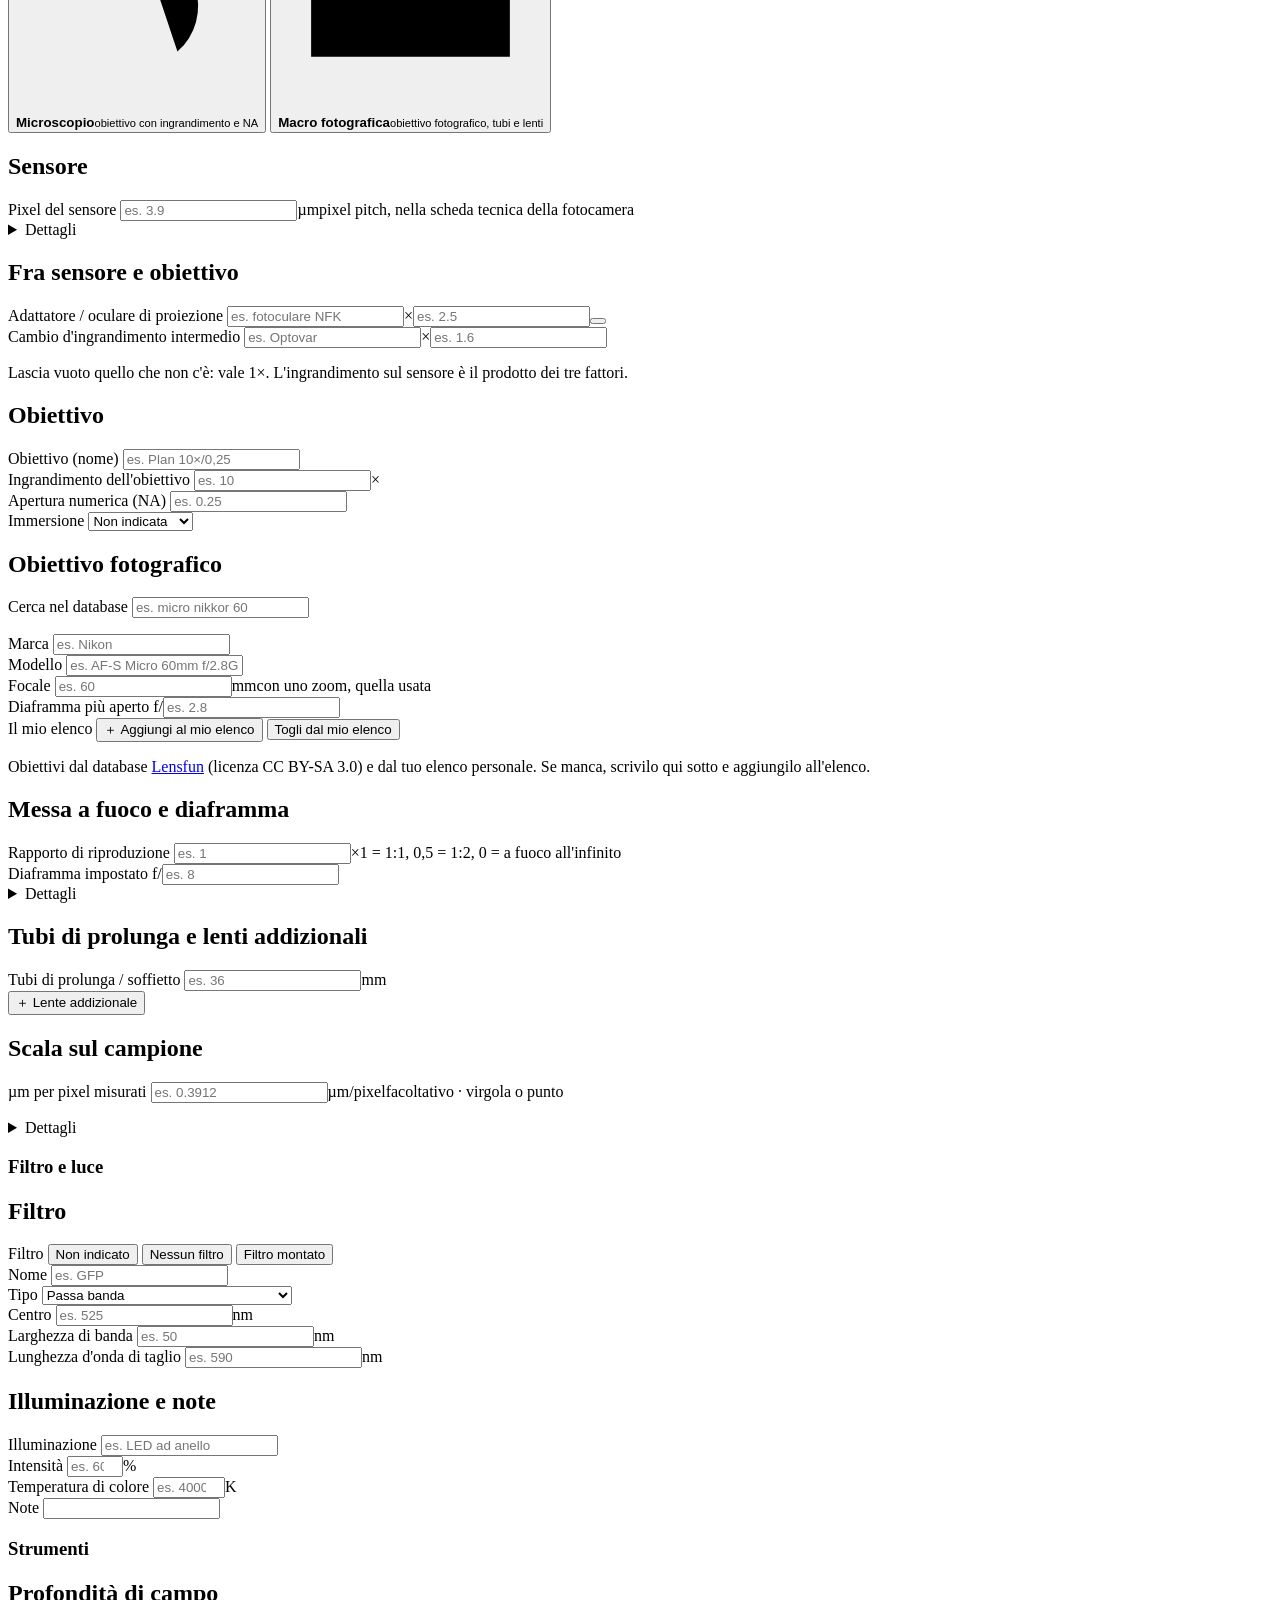
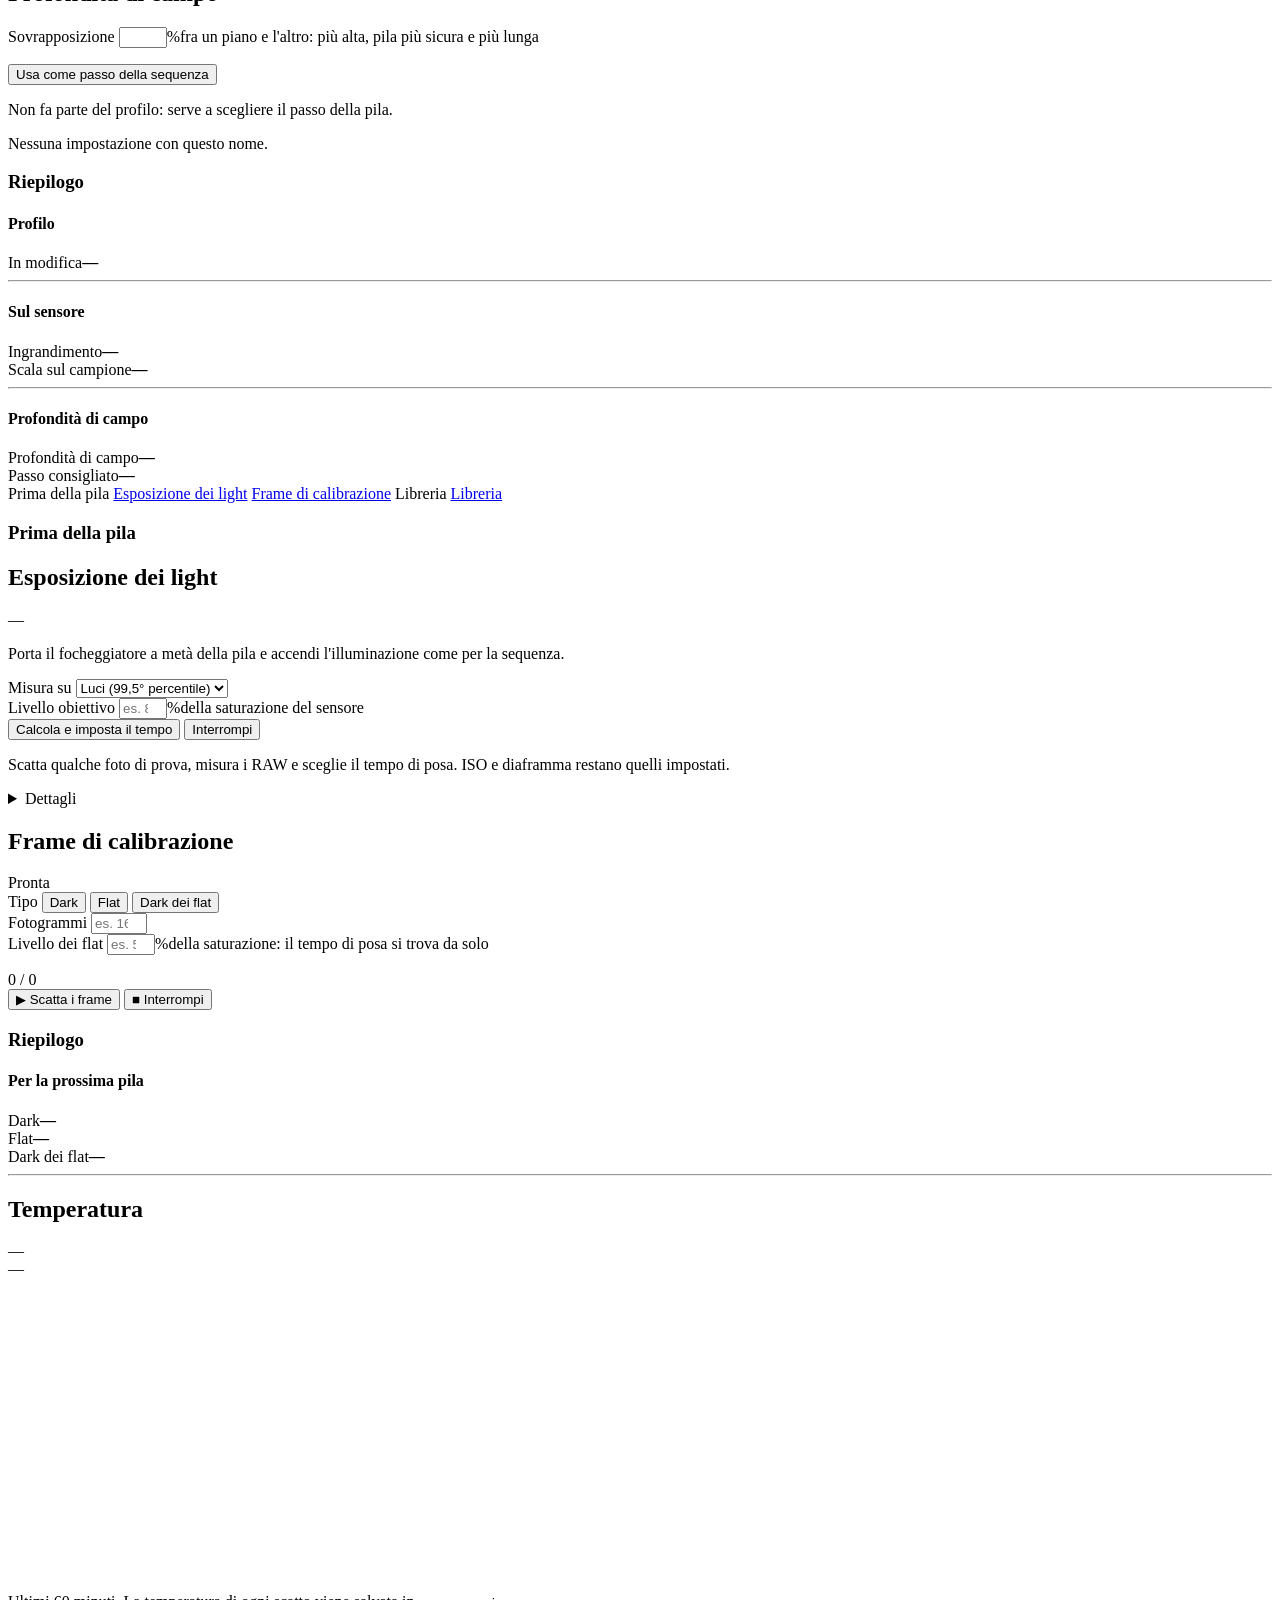
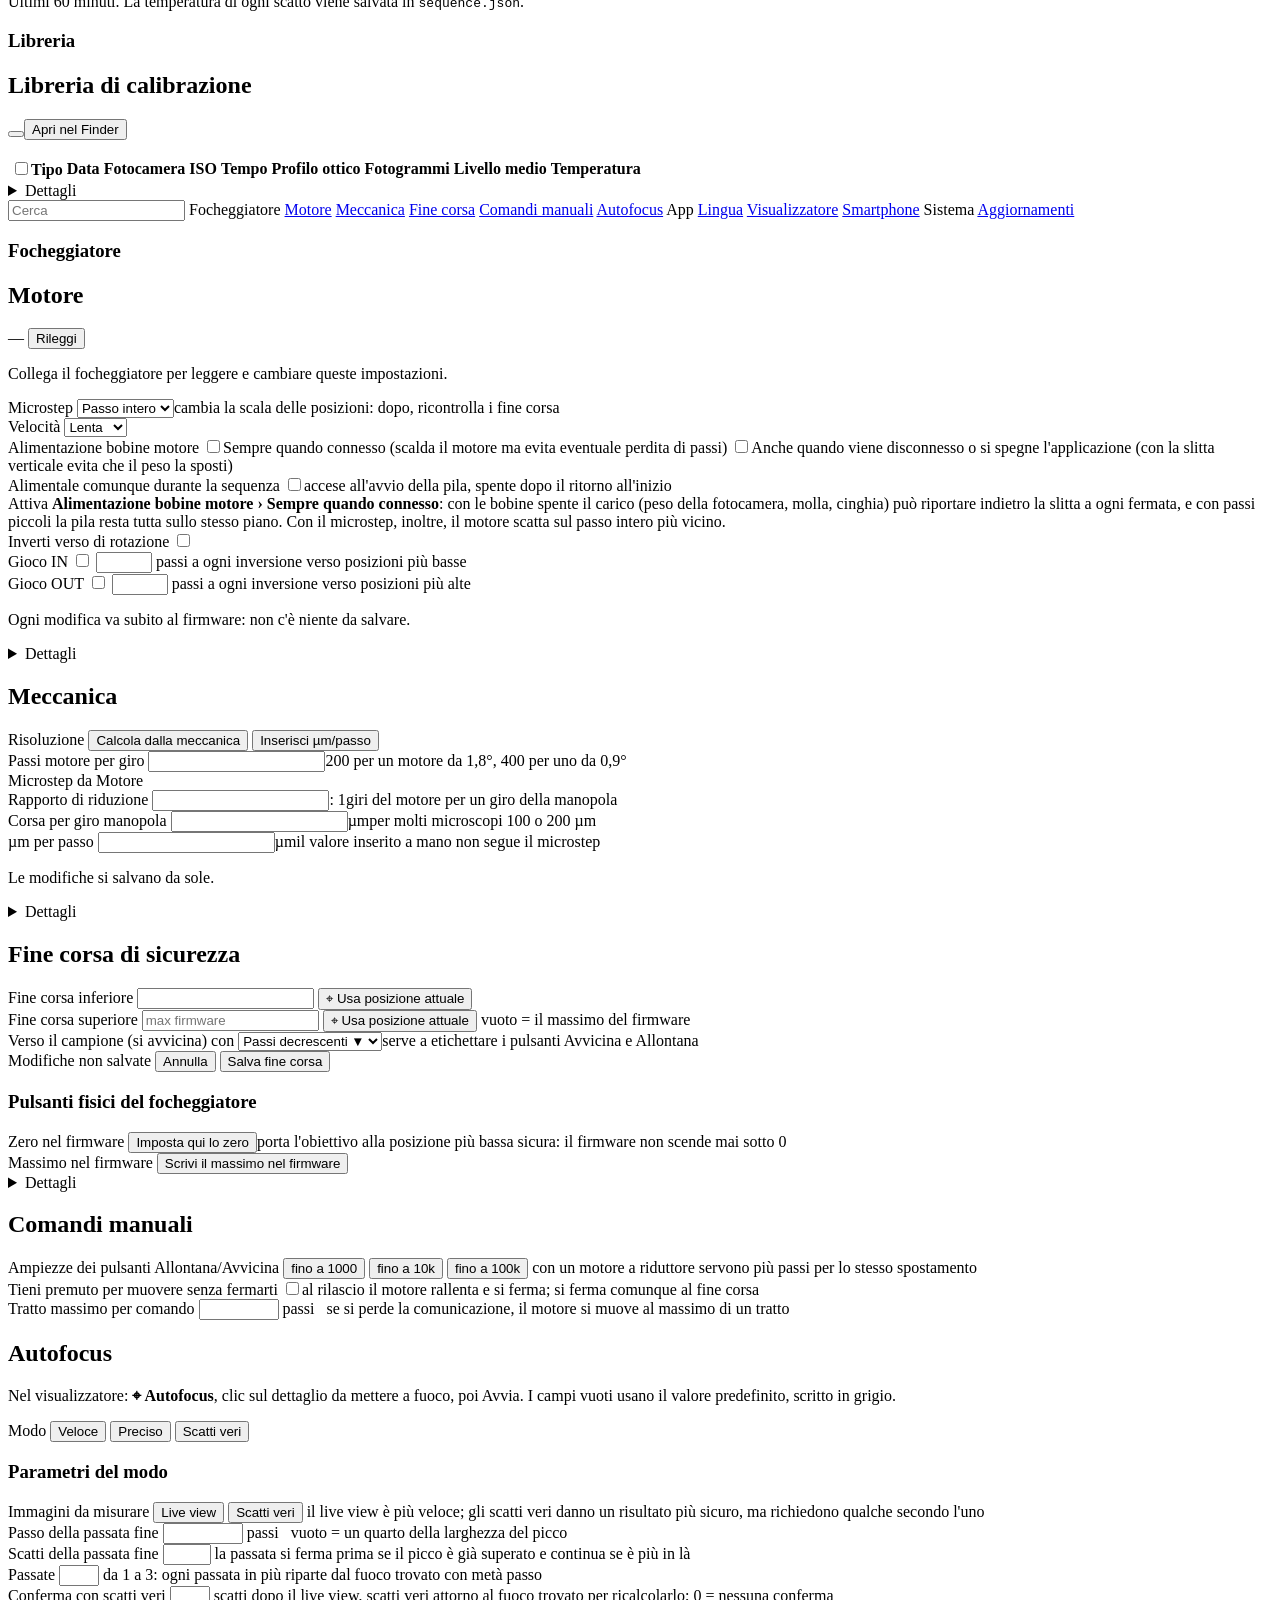
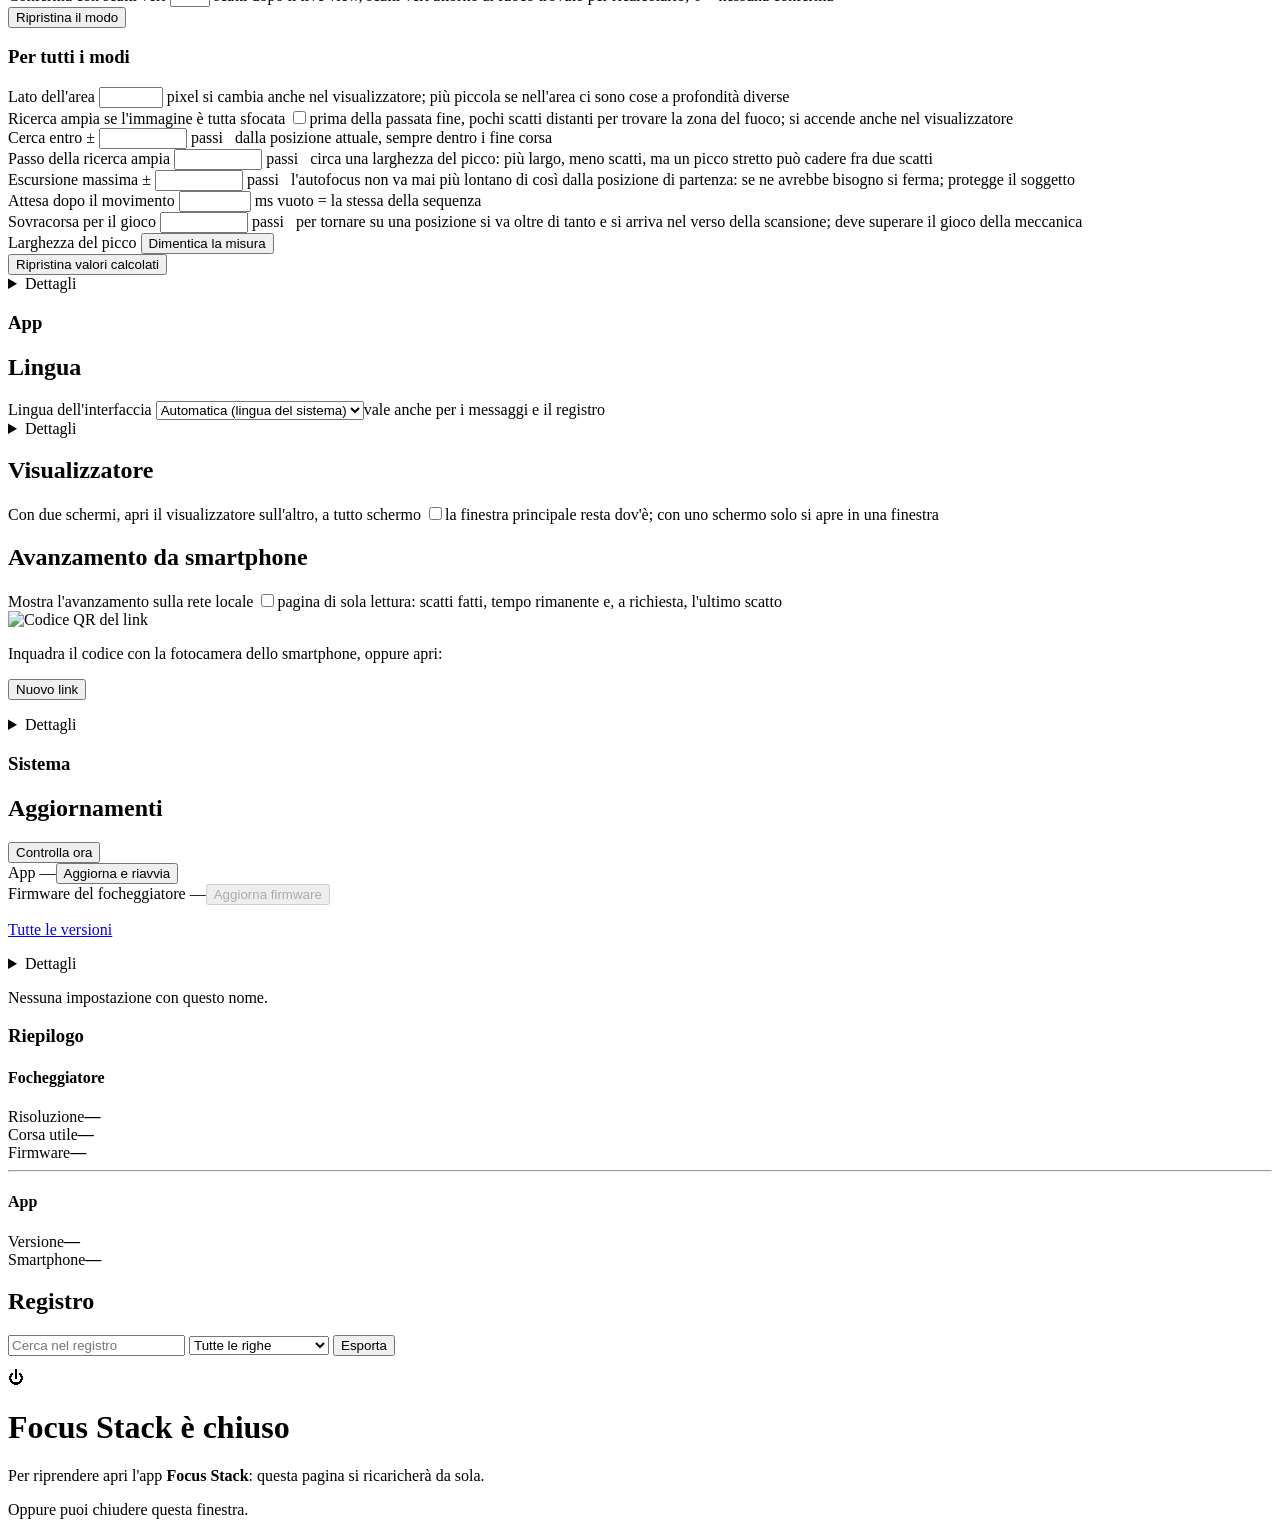
==== commit cbbb53d5: "Verso la prossima versione: bobine spente alla disconnessione, schede dell'Ottica, registro esportab" ====
--- a/web/index.html
+++ b/web/index.html
@@ -312,13 +312,6 @@
               <span class="set-lbl">Profilo da modificare</span>
               <span class="set-ctl"><select id="o-profile" aria-label="Profilo da modificare"><option value="">— nuovo profilo —</option></select><button class="btn ghost small" id="o-profile-ren">Rinomina…</button><button class="btn ghost small" id="o-profile-del">Elimina profilo</button></span>
             </div>
-            <div class="set-row">
-              <span class="set-lbl">Tipo di ottica</span>
-              <span class="set-ctl"><span class="seg" id="o-kind" role="radiogroup" aria-label="Tipo di ottica">
-                <button data-kind="microscope" title="Obiettivo da microscopio: ingrandimento e apertura numerica (NA) scritti sull'obiettivo">Microscopio</button>
-                <button data-kind="macro" title="Obiettivo fotografico, con tubi di prolunga e lenti addizionali">Macro fotografica</button>
-              </span></span>
-            </div>
           </div>
           <details class="set-details">
             <summary>Dettagli</summary>
@@ -330,7 +323,12 @@
 
     <!-- in ordine fisico, dalla fotocamera al campione -->
     <h3 class="set-group">Ottica</h3>
-    <div class="set-card">
+    <!-- tipo di ottica: schede attaccate al pannello, perché decide quali campi ci sono sotto -->
+    <div class="kind-tabs" id="o-kind" role="tablist" aria-label="Tipo di ottica">
+      <button role="tab" data-kind="microscope" title="Obiettivo da microscopio: ingrandimento e apertura numerica (NA) scritti sull'obiettivo"><svg class="kind-ico" viewBox="0 0 24 24" aria-hidden="true"><path d="M8 2.5h4"/><path d="M9 2.5v9.5h2V2.5"/><path d="M10 12v2.5"/><path d="M6 16.5h8"/><path d="M12.5 7.5a6 6 0 0 1 3.5 10.5"/><path d="M16 18v3"/><path d="M5 21h14"/></svg><span class="kt"><b>Microscopio</b><small>obiettivo con ingrandimento e NA</small></span></button>
+      <button role="tab" data-kind="macro" title="Obiettivo fotografico, con tubi di prolunga e lenti addizionali"><svg class="kind-ico" viewBox="0 0 24 24" aria-hidden="true"><path d="M3 8.5h4l2-3h6l2 3h4V19H3z"/><circle cx="12" cy="13" r="3.5"/></svg><span class="kt"><b>Macro fotografica</b><small>obiettivo fotografico, tubi e lenti</small></span></button>
+    </div>
+    <div class="set-card tabbed">
       <section class="set-sec" id="opt-sensor">
         <header class="card-head"><h2>Sensore</h2></header>
         <div class="set-box">
@@ -353,7 +351,7 @@
           <div class="set-rows">
             <div class="set-row">
               <span class="set-lbl">Adattatore / oculare di proiezione</span>
-              <span class="set-ctl"><input type="text" class="txt" id="o-relay-name" autocomplete="off" placeholder="es. fotoculare NFK" aria-label="Adattatore / oculare di proiezione"><span class="unit">×</span><input type="number" class="num" id="o-relay" step="0.01" min="0" placeholder="es. 2.5" aria-label="Fattore (×)" title="Fattore dell'adattatore per fotocamera o dell'oculare di proiezione, per esempio 0,63× o 2,5×"></span>
+              <span class="set-ctl"><input type="text" class="txt" id="o-relay-name" autocomplete="off" placeholder="es. fotoculare NFK" aria-label="Adattatore / oculare di proiezione"><span class="unit">×</span><input type="number" class="num" id="o-relay" step="0.01" min="0" placeholder="es. 2.5" aria-label="Fattore (×)" title="Fattore dell'adattatore per fotocamera o dell'oculare di proiezione, per esempio 0,63× o 2,5×"><button type="button" class="suggest hidden" id="o-relay-suggest"></button></span>
             </div>
             <div class="set-row">
               <span class="set-lbl">Cambio d'ingrandimento intermedio</span>
@@ -582,6 +580,8 @@
     <p class="hint hidden" id="opt-none">Nessuna impostazione con questo nome.</p>
   </div>
 
+  <div class="set-side">
+  <h3 class="set-group">Riepilogo</h3>
   <aside class="set-sum card" id="opt-sum" aria-label="Riepilogo">
     <h4>Profilo</h4>
     <div class="sum-kv"><span>In modifica</span><b id="osum-name">—</b><em id="osum-state"></em></div>
@@ -594,6 +594,7 @@
     <div class="sum-kv"><span>Profondità di campo</span><b id="osum-dof">—</b></div>
     <div class="sum-kv"><span>Passo consigliato</span><b class="big" id="osum-step">—</b><em id="osum-steps"></em></div>
   </aside>
+  </div>
 
 </main>
 
@@ -681,6 +682,8 @@
 
   </div>
 
+  <div class="set-side">
+  <h3 class="set-group">Riepilogo</h3>
   <aside class="set-sum card" id="cal-sum" aria-label="Riepilogo">
     <h4>Per la prossima pila</h4>
     <div class="sum-kv"><span>Dark</span><b id="ksum-dark">—</b><em id="ksum-darkx"></em></div>
@@ -694,19 +697,20 @@
       <p class="hint" id="t-range" data-i18n-html>Ultimi 60 minuti. La temperatura di ogni scatto viene salvata in <code>sequence.json</code>.</p>
     </div>
   </aside>
+  </div>
 
   <!-- la libreria occupa anche la colonna del riepilogo: la tabella ha molte colonne -->
   <div class="set-wide">
     <h3 class="set-group">Libreria</h3>
     <div class="set-card">
       <section class="set-sec" id="card-library">
-        <header class="card-head"><h2>Libreria di calibrazione</h2><span class="grow"></span><button class="btn ghost small" id="k-open">Apri nel Finder</button></header>
+        <header class="card-head"><h2>Libreria di calibrazione</h2><span class="grow"></span><button class="btn danger small hidden" id="k-del-sel"></button><button class="btn ghost small" id="k-open">Apri nel Finder</button></header>
         <div class="set-box">
           <p class="set-note top" id="k-root"></p>
           <p class="result" id="k-match"></p>
           <div class="table-wrap">
             <table class="lib-table" id="k-table">
-              <thead><tr><th>Tipo</th><th>Data</th><th>Fotocamera</th><th>ISO</th><th>Tempo</th><th>Profilo ottico</th><th>Fotogrammi</th><th>Livello medio</th><th>Temperatura</th><th></th></tr></thead>
+              <thead><tr><th><label class="lib-sel"><input type="checkbox" id="k-sel-all" aria-label="Seleziona tutti i set"><span>Tipo</span></label></th><th>Data</th><th>Fotocamera</th><th>ISO</th><th>Tempo</th><th>Profilo ottico</th><th>Fotogrammi</th><th>Livello medio</th><th>Temperatura</th><th></th></tr></thead>
               <tbody></tbody>
             </table>
           </div>
@@ -764,15 +768,18 @@
             <span class="set-lbl">Velocità</span>
             <span class="set-ctl"><select id="mo-speed" aria-label="Velocità"><option value="0">Lenta</option><option value="1">Media</option><option value="2">Veloce</option></select></span>
           </div>
-          <label class="set-row">
-            <span class="set-lbl">Bobine alimentate a motore fermo</span>
-            <span class="set-ctl"><input type="checkbox" id="mo-coil_power"><span class="set-help">tiene la posizione, scalda il motore</span></span>
-          </label>
+          <div class="set-row baseline">
+            <span class="set-lbl">Alimentazione bobine motore</span>
+            <span class="set-ctl set-checks">
+              <label class="set-check"><input type="checkbox" id="mo-coil_power"><span>Sempre quando connesso <span class="set-help">(scalda il motore ma evita eventuale perdita di passi)</span></span></label>
+              <label class="set-check" id="opt-coil-hold-row"><input type="checkbox" id="opt-coil-hold"><span>Anche quando viene disconnesso o si spegne l'applicazione <span class="set-help" id="opt-coil-hold-help">(con la slitta verticale evita che il peso la sposti)</span></span></label>
+            </span>
+          </div>
           <label class="set-row hidden" id="opt-coil-seq-row">
             <span class="set-lbl">Alimentale comunque durante la sequenza</span>
             <span class="set-ctl"><input type="checkbox" id="opt-coil-seq"><span class="set-help">accese all'avvio della pila, spente dopo il ritorno all'inizio</span></span>
           </label>
-          <div class="warn hidden" id="mo-coil-warn">Attiva <b>Bobine alimentate a motore fermo</b>: con le bobine spente il carico (peso della fotocamera, molla, cinghia) può riportare indietro la slitta a ogni fermata, e con passi piccoli la pila resta tutta sullo stesso piano. Con il microstep, inoltre, il motore scatta sul passo intero più vicino.</div>
+          <div class="warn hidden" id="mo-coil-warn">Attiva <b>Alimentazione bobine motore › Sempre quando connesso</b>: con le bobine spente il carico (peso della fotocamera, molla, cinghia) può riportare indietro la slitta a ogni fermata, e con passi piccoli la pila resta tutta sullo stesso piano. Con il microstep, inoltre, il motore scatta sul passo intero più vicino.</div>
           <label class="set-row">
             <span class="set-lbl">Inverti verso di rotazione</span>
             <span class="set-ctl"><input type="checkbox" id="mo-reverse"></span>
@@ -1152,6 +1159,8 @@
     <p class="hint hidden" id="cfg-none">Nessuna impostazione con questo nome.</p>
   </div>
 
+  <div class="set-side">
+  <h3 class="set-group">Riepilogo</h3>
   <aside class="set-sum card" id="cfg-sum" aria-label="Riepilogo">
     <h4>Focheggiatore</h4>
     <div class="sum-kv"><span>Risoluzione</span><b class="big" id="sum-res">—</b><em id="sum-res1k"></em></div>
@@ -1162,13 +1171,23 @@
     <div class="sum-kv"><span>Versione</span><b id="sum-app">—</b><em id="sum-appx"></em></div>
     <div class="sum-kv"><span>Smartphone</span><b id="sum-phone">—</b><em id="sum-phonex"></em></div>
   </aside>
+  </div>
 
 </main>
 
 <!-- ================================ REGISTRO ================================ -->
 <main class="view hidden" id="view-log">
   <section class="card log-card">
-    <header class="card-head"><h2>Registro</h2></header>
+    <header class="card-head log-head"><h2>Registro</h2>
+      <input type="search" id="log-q" placeholder="Cerca nel registro" aria-label="Cerca nel registro" autocomplete="off">
+      <select id="log-level" aria-label="Righe da mostrare">
+        <option value="">Tutte le righe</option>
+        <option value="issues">Solo avvisi ed errori</option>
+      </select>
+      <span class="log-count" id="log-count"></span>
+      <span class="grow"></span>
+      <button class="btn ghost small" id="log-export" title="Salva il registro in un file di testo in Download, con versioni, focheggiatore e fotocamera: allegalo quando segnali un problema">Esporta</button>
+    </header>
     <pre id="log"></pre>
   </section>
 </main>
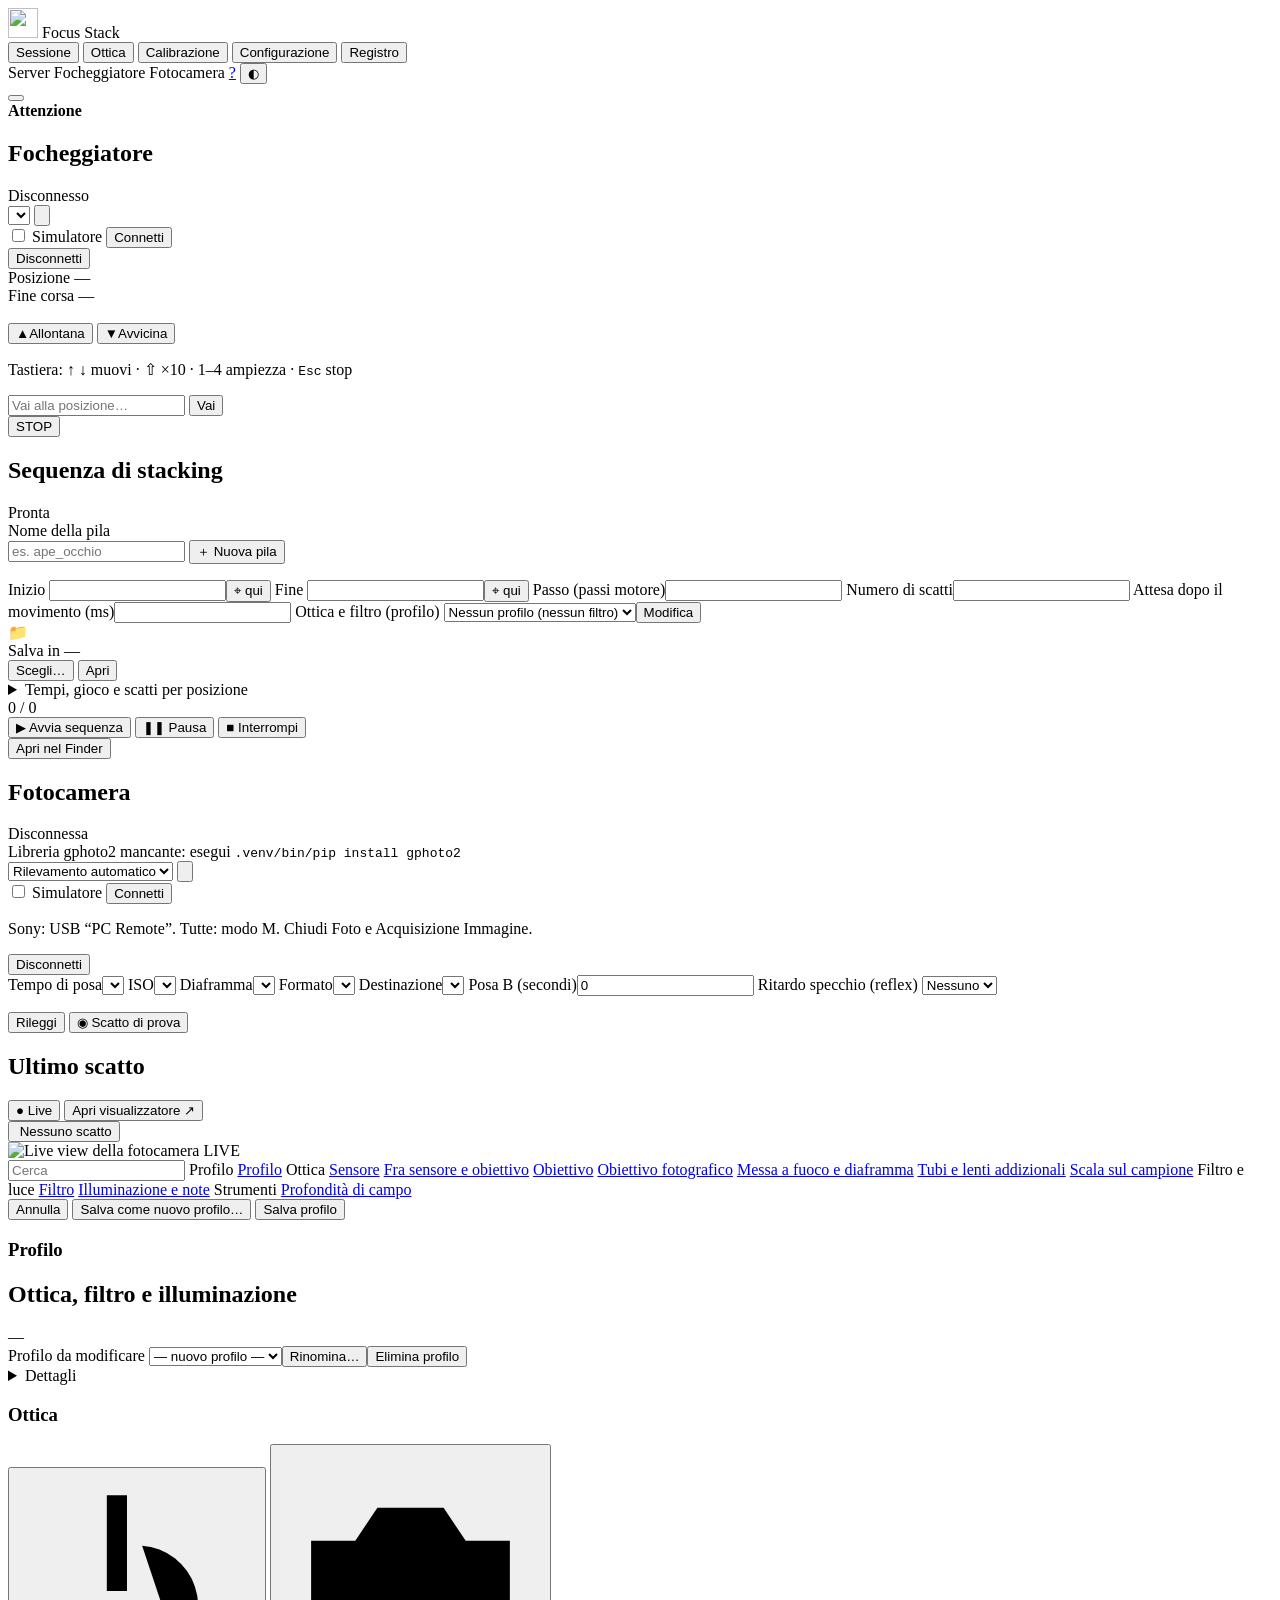
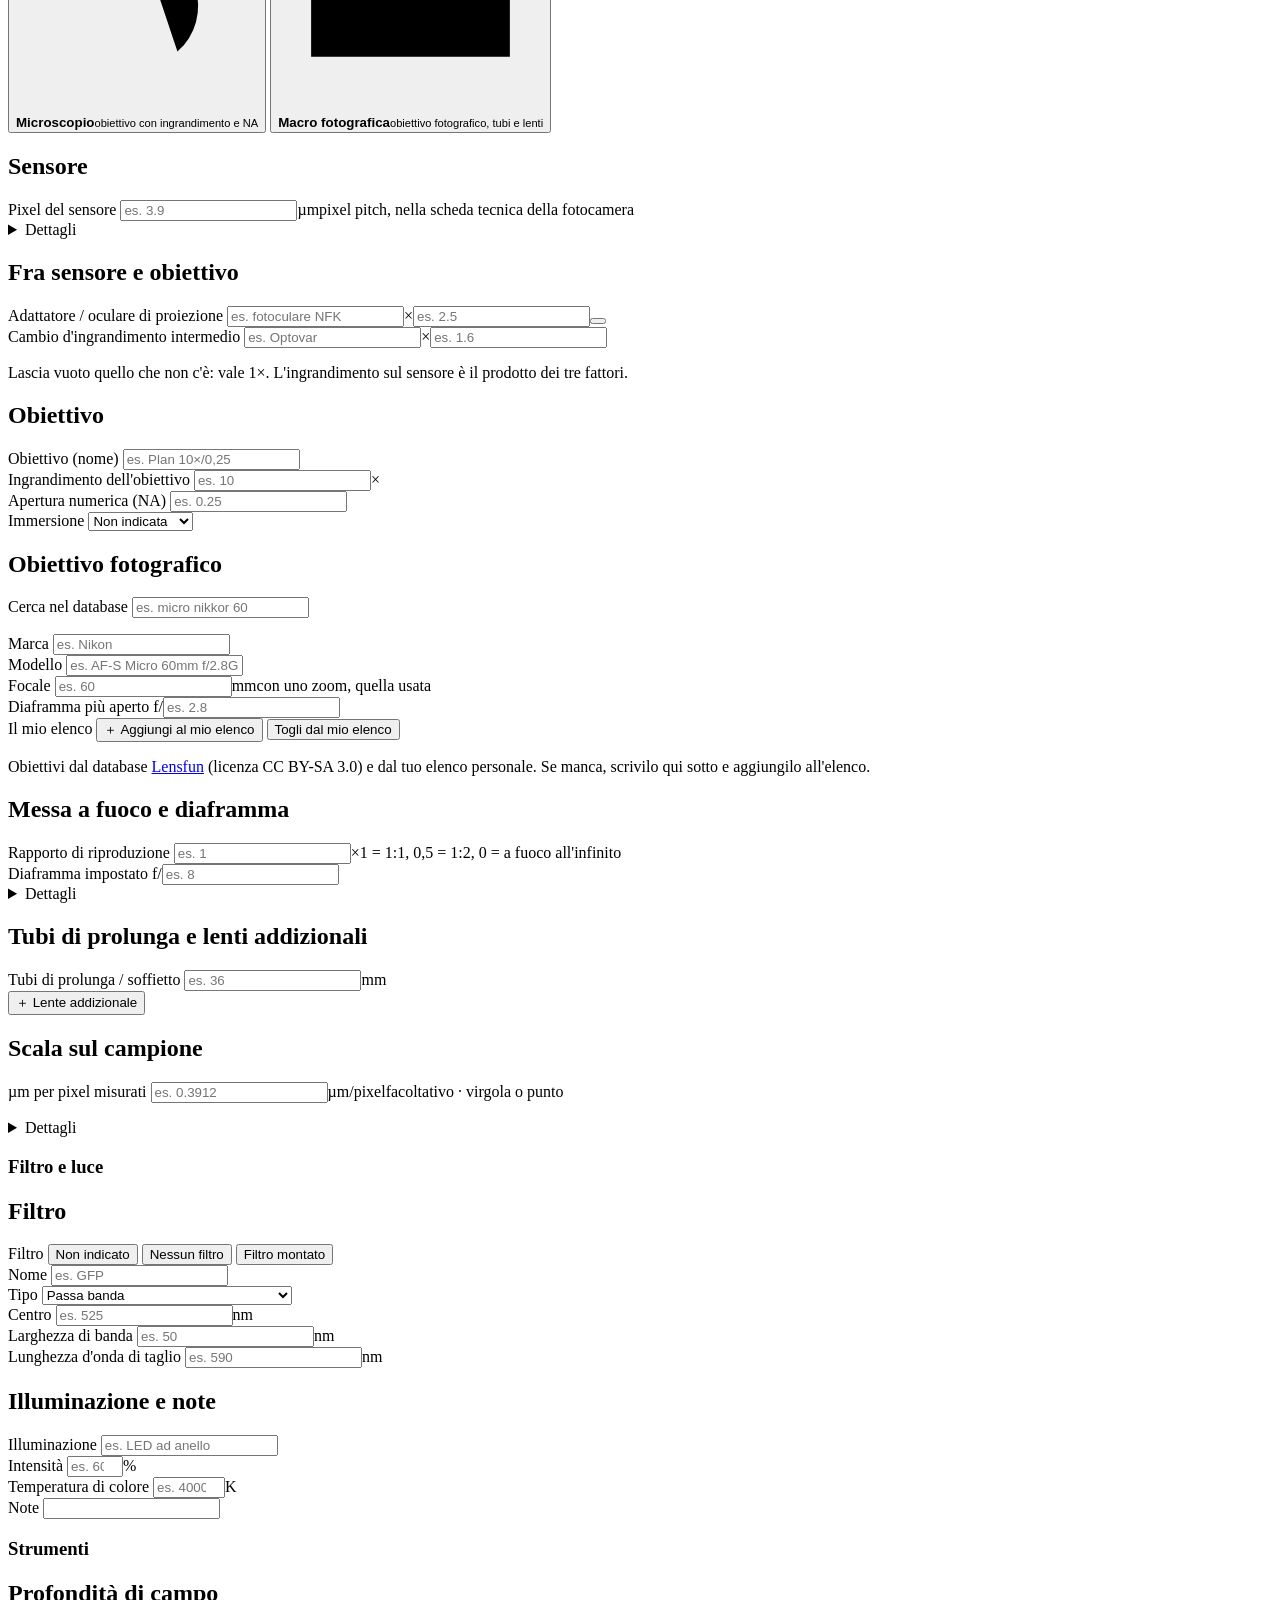
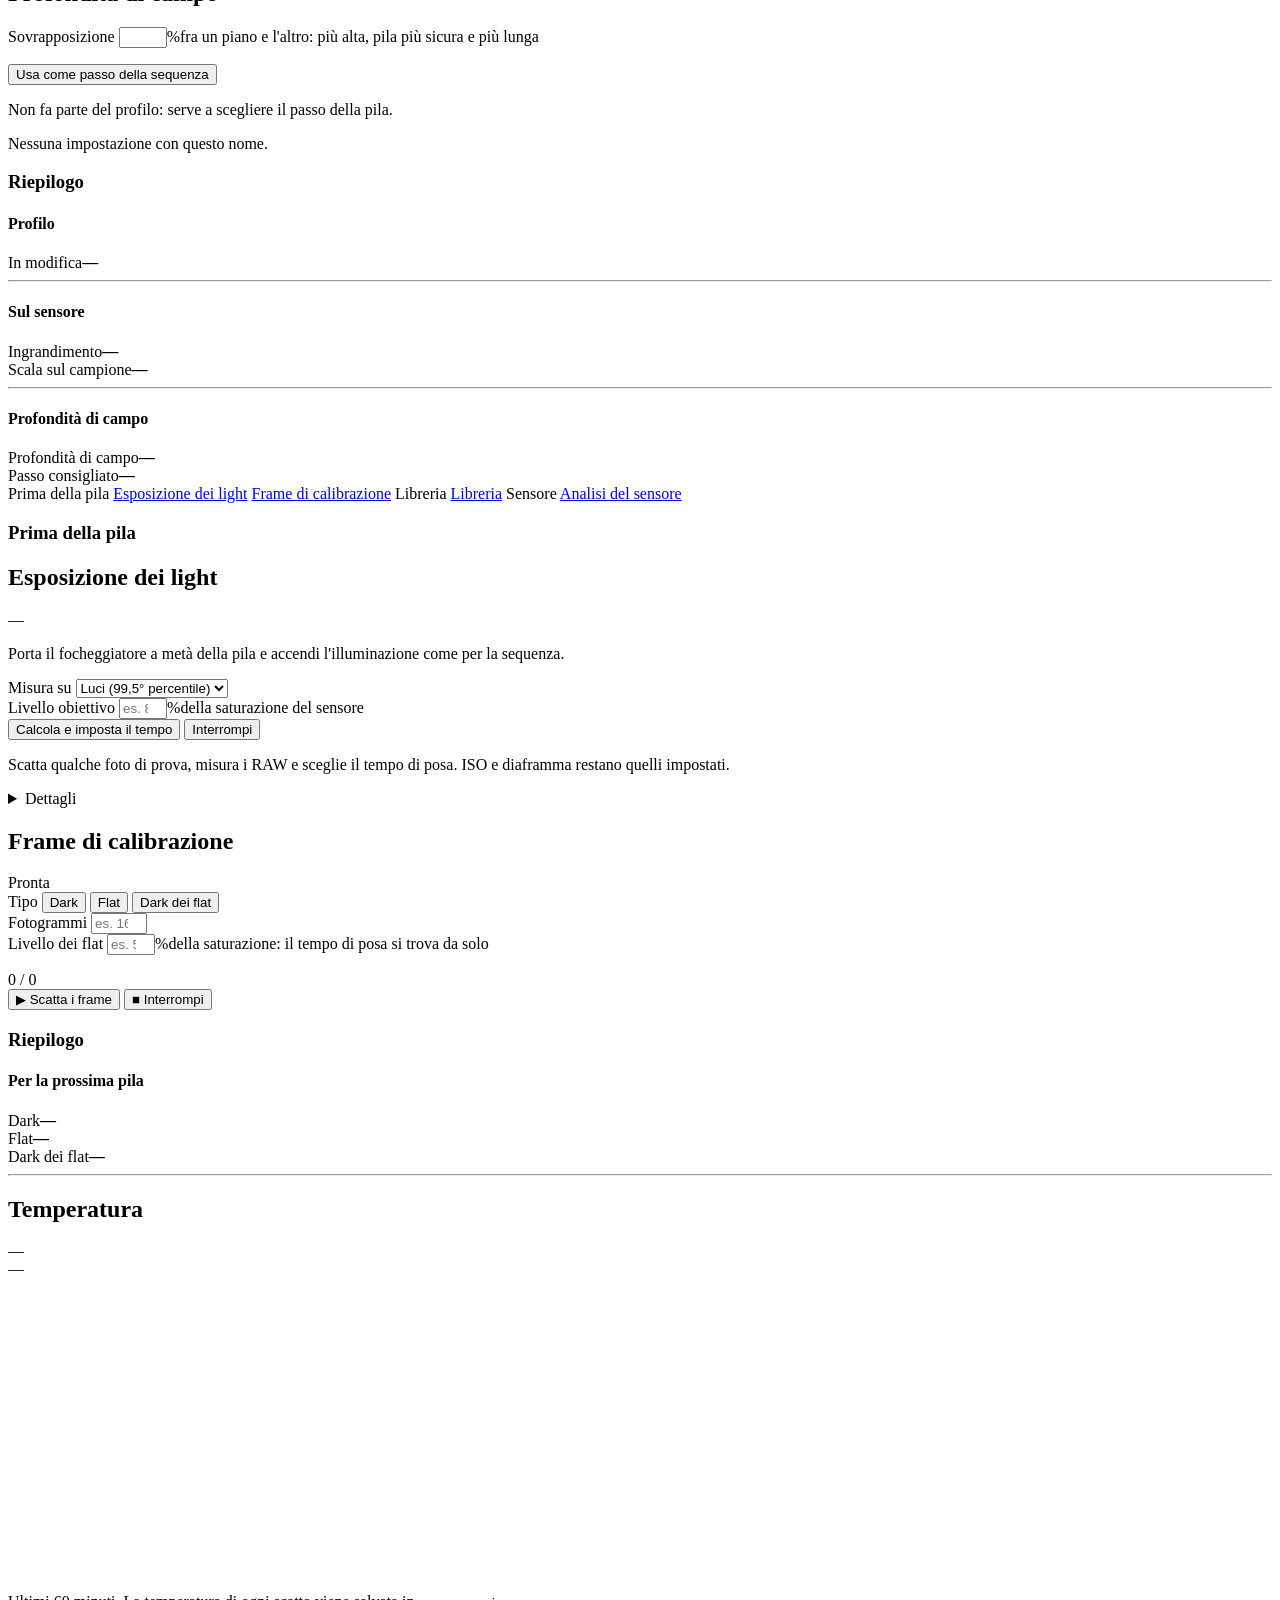
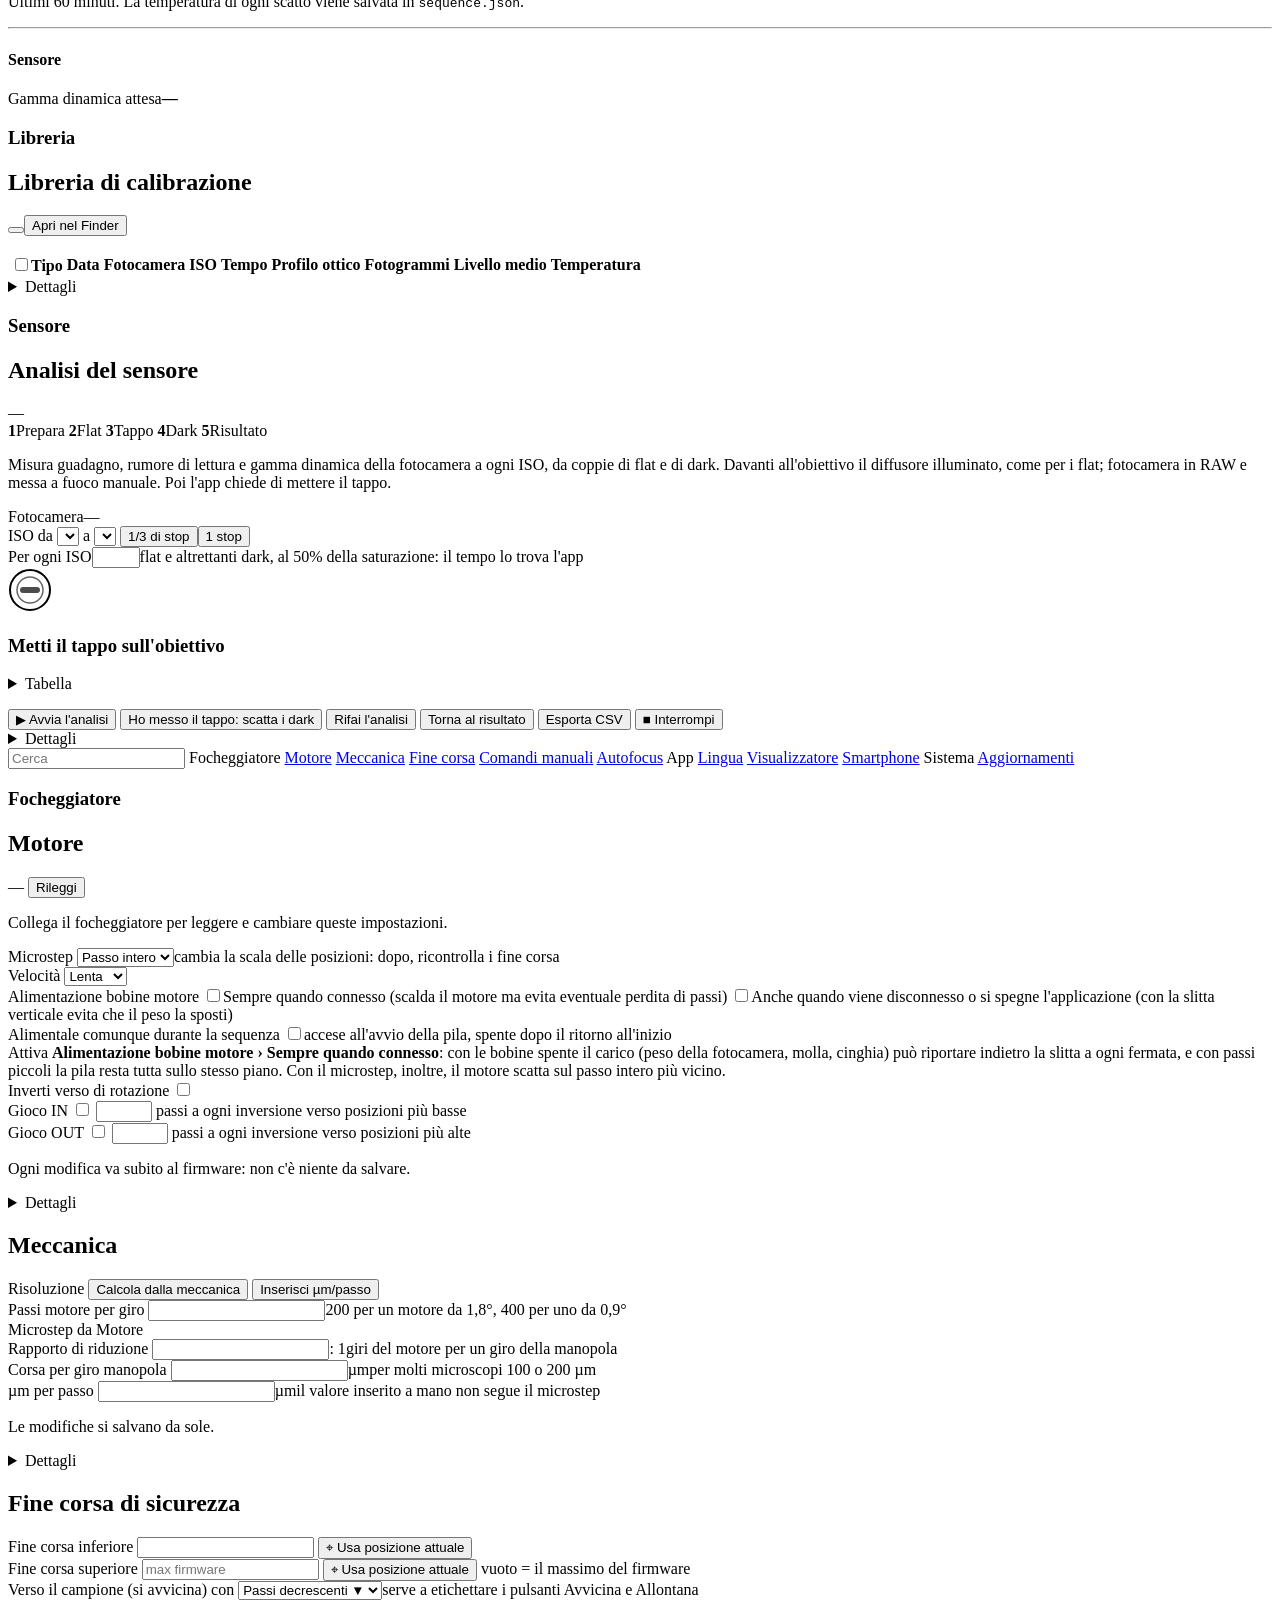
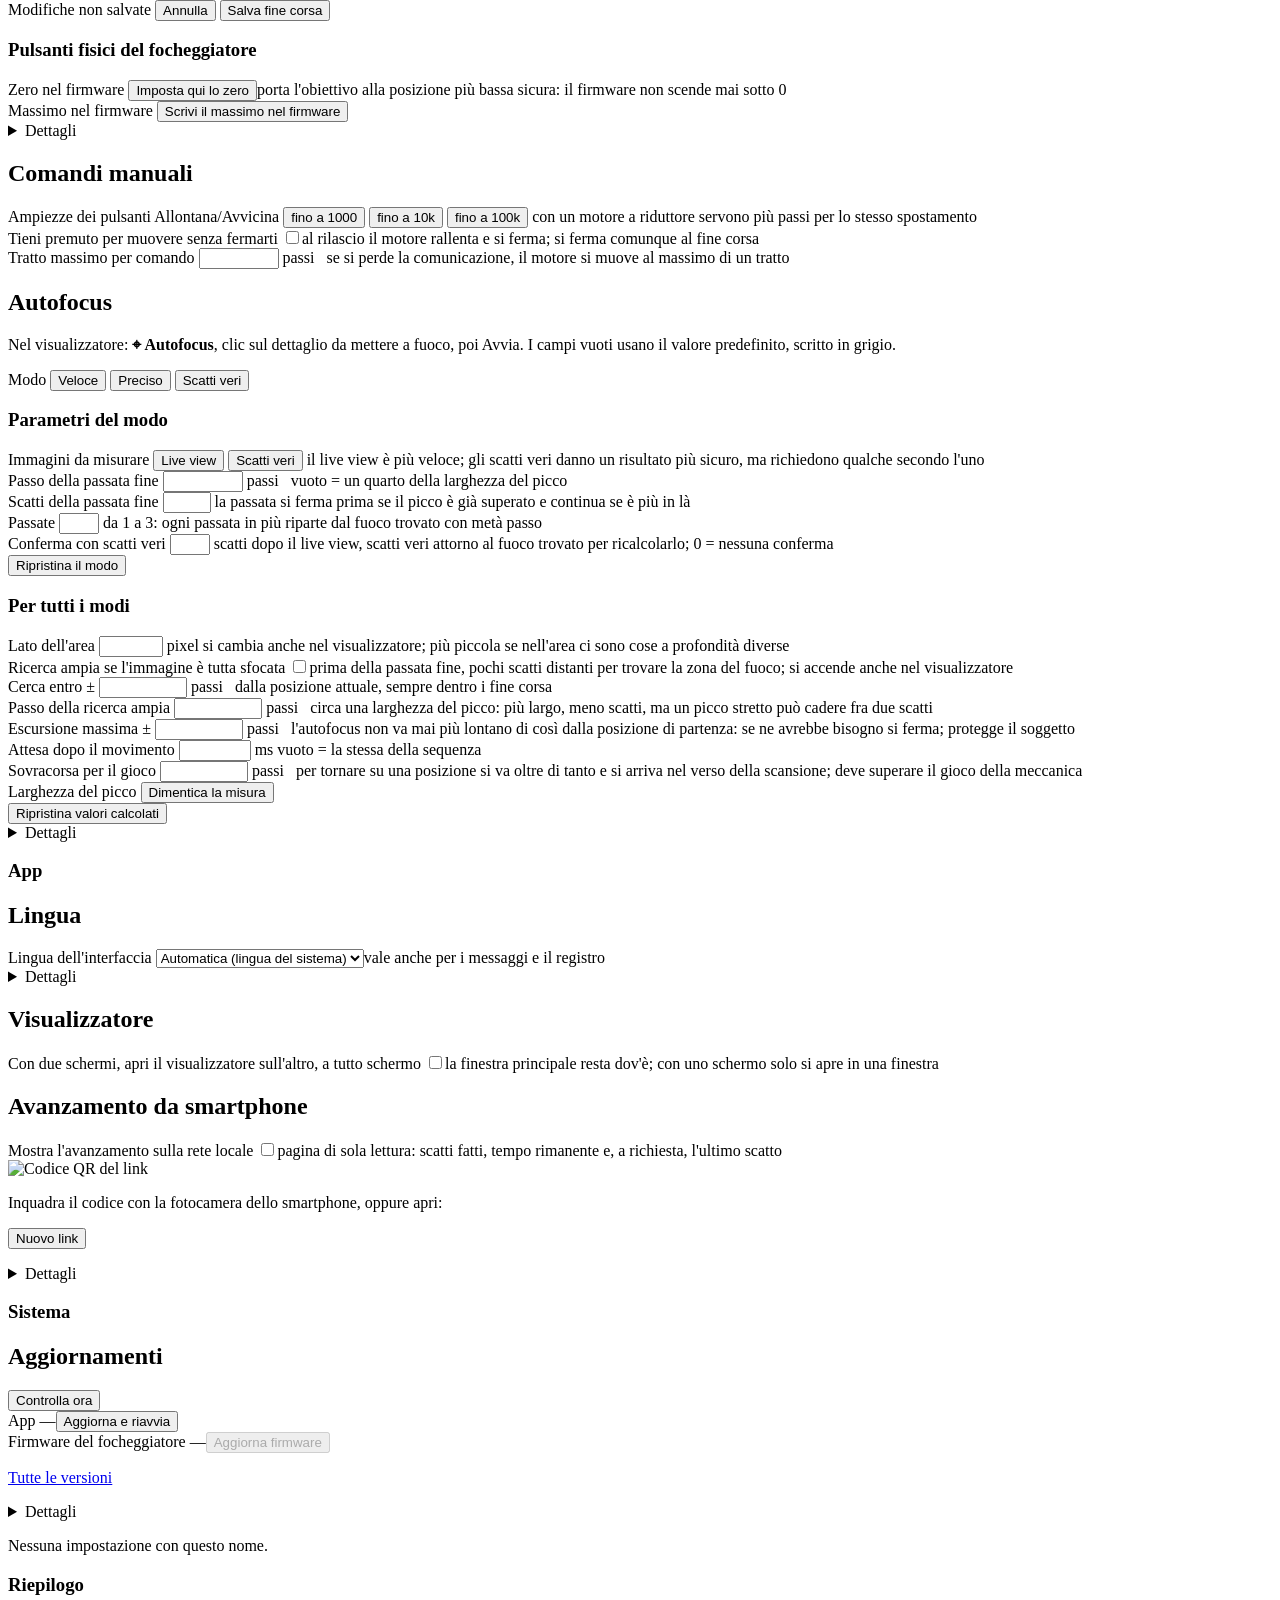
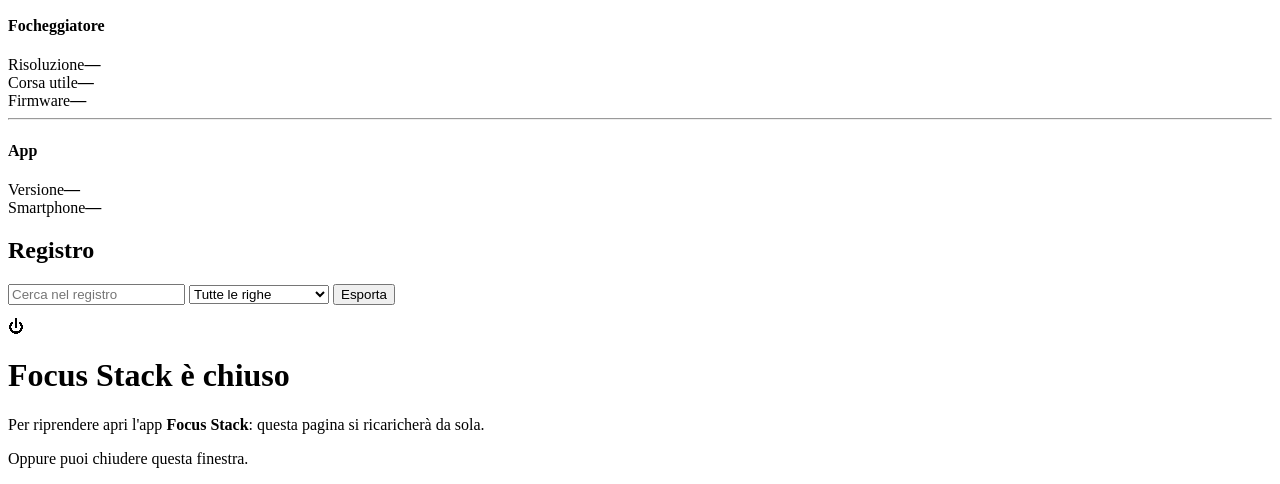
==== commit 6b41c51c: "Focus Stack 1.4.0: analisi del sensore, bobine spente alla disconnessione, schede dell'Ottica - Anal" ====
--- a/web/index.html
+++ b/web/index.html
@@ -607,6 +607,8 @@
     <a href="#card-calib">Frame di calibrazione</a>
     <span class="set-h">Libreria</span>
     <a href="#card-library">Libreria<span class="set-dot dot-warn hidden" id="k-dot" title="Manca un set per la prossima pila"></span></a>
+    <span class="set-h">Sensore</span>
+    <a href="#card-sensor">Analisi del sensore</a>
   </nav>
 
   <div class="set-main" id="cal-main">
@@ -679,6 +681,7 @@
         </div>
       </section>
     </div>
+
 
   </div>
 
@@ -696,6 +699,13 @@
       <svg class="spark" id="t-spark" viewBox="0 0 300 70" preserveAspectRatio="none"></svg>
       <p class="hint" id="t-range" data-i18n-html>Ultimi 60 minuti. La temperatura di ogni scatto viene salvata in <code>sequence.json</code>.</p>
     </div>
+    <div class="sum-sensor hidden" id="sum-sensor">
+      <hr>
+      <h4 id="ssum-title">Sensore</h4>
+      <div class="sum-kv"><span>Gamma dinamica attesa</span><b class="big" id="ssum-dr">—</b><em id="ssum-drx"></em></div>
+      <div id="ssum-chart"></div>
+      <div class="sum-kv"><em class="sum-ok" id="ssum-tip"></em></div>
+    </div>
   </aside>
   </div>
 
@@ -717,6 +727,62 @@
           <details class="set-details">
             <summary>Dettagli</summary>
             <p data-i18n-html>Ogni set ha la sua cartella con i fotogrammi e <code>calibration.json</code>. All'avvio di una pila, il suo <code>sequence.json</code> indica i set più recenti adatti (stessa fotocamera, ISO e tempo per i dark; stesso profilo ottico per i flat): i fotogrammi non vengono copiati. <b>Elimina</b> sposta la cartella del set nel Cestino.</p>
+          </details>
+        </div>
+      </section>
+    </div>
+  </div>
+
+
+  <!-- sotto la libreria, larga come lei: si usa una volta per fotocamera -->
+  <div class="set-wide set-wide-2">
+    <!-- analisi del sensore: procedura guidata (flat per ISO → tappo → dark → risultato), vedi backend/sensor.py -->
+    <h3 class="set-group">Sensore</h3>
+    <div class="set-card">
+      <section class="set-sec" id="card-sensor">
+        <header class="card-head"><h2>Analisi del sensore</h2><span class="chip" id="sn-chip">—</span></header>
+        <div class="sn-steps" id="sn-steps">
+          <span class="sn-step" data-step="prep"><b>1</b>Prepara</span>
+          <span class="sn-step" data-step="flats"><b>2</b>Flat</span>
+          <span class="sn-step" data-step="cap"><b>3</b>Tappo</span>
+          <span class="sn-step" data-step="darks"><b>4</b>Dark</span>
+          <span class="sn-step" data-step="done"><b>5</b>Risultato</span>
+        </div>
+        <div class="set-box">
+          <div id="sn-setup">
+            <p class="set-note top">Misura guadagno, rumore di lettura e gamma dinamica della fotocamera a ogni ISO, da coppie di flat e di dark. Davanti all'obiettivo il diffusore illuminato, come per i flat; fotocamera in RAW e messa a fuoco manuale. Poi l'app chiede di mettere il tappo.</p>
+            <div class="set-rows">
+              <div class="set-row"><span class="set-lbl">Fotocamera</span><span class="set-ctl"><span class="ro" id="sn-cam">—</span></span></div>
+              <div class="set-row"><span class="set-lbl">ISO</span><span class="set-ctl">
+                <span class="sn-range">da <select id="sn-from" aria-label="ISO più basso"></select> a <select id="sn-to" aria-label="ISO più alto"></select></span>
+                <span class="seg" id="sn-step" role="radiogroup" aria-label="Passo"><button data-step="third">1/3 di stop</button><button data-step="full">1 stop</button></span>
+                <span class="set-help" id="sn-count"></span></span></div>
+              <div class="set-row"><span class="set-lbl">Per ogni ISO</span><span class="set-ctl"><input type="number" class="num" id="sn-frames" min="2" max="10" step="1" aria-label="Flat e dark per ISO"><span class="set-help">flat e altrettanti dark, al 50% della saturazione: il tempo lo trova l'app</span></span></div>
+            </div>
+          </div>
+          <div class="sn-cap hidden" id="sn-cap" role="alert">
+            <svg width="44" height="44" viewBox="0 0 44 44" aria-hidden="true"><circle cx="22" cy="22" r="20" fill="none" stroke="currentColor" stroke-width="2"/><circle cx="22" cy="22" r="13" fill="none" stroke="currentColor" stroke-width="1.5" opacity=".6"/><rect x="12" y="19" width="20" height="6" rx="3" fill="currentColor" opacity=".7"/></svg>
+            <div><h3>Metti il tappo sull'obiettivo</h3><p id="sn-cap-text"></p></div>
+          </div>
+          <div class="sn-isos hidden" id="sn-isos"></div>
+          <p class="set-note" id="sn-note"></p>
+          <div id="sn-result" class="hidden">
+            <div class="sn-charts" id="sn-charts"></div>
+            <div class="sn-reco" id="sn-reco"></div>
+            <details class="set-details" id="sn-table-box"><summary>Tabella</summary><div class="table-wrap"><table class="sn-table" id="sn-table"></table></div></details>
+            <p class="set-note" id="sn-saved"></p>
+          </div>
+          <div class="set-actions">
+            <button class="btn primary" id="sn-start">▶  Avvia l'analisi</button>
+            <button class="btn primary hidden" id="sn-capbtn">Ho messo il tappo: scatta i dark</button>
+            <button class="btn ghost hidden" id="sn-redo">Rifai l'analisi</button>
+            <button class="btn ghost hidden" id="sn-back">Torna al risultato</button>
+            <button class="btn ghost hidden" id="sn-export">Esporta CSV</button>
+            <button class="btn danger hidden" id="sn-stop">■  Interrompi</button>
+          </div>
+          <details class="set-details">
+            <summary>Dettagli</summary>
+            <p data-i18n-html>Per ogni ISO l'app confronta due flat e due dark scattati con le stesse impostazioni, sui valori grezzi del RAW (un canale verde, al centro). La differenza fra due scatti uguali toglie polvere, vignettatura e pixel caldi e lascia solo il rumore: da qui il <b>guadagno</b> (elettroni per unità), il <b>rumore di lettura</b>, il <b>pieno pozzetto</b> e la <b>gamma dinamica</b> in stop. Il risultato è il profilo del sensore della fotocamera, in <code>_calibrazione/_sensore</code>: lo usano il riepilogo, il <code>sequence.json</code> di ogni pila e Focus Fusion. Sopra un certo ISO molte fotocamere filtrano il rumore già nel RAW: quei valori sono segnati come non affidabili.</p>
           </details>
         </div>
       </section>
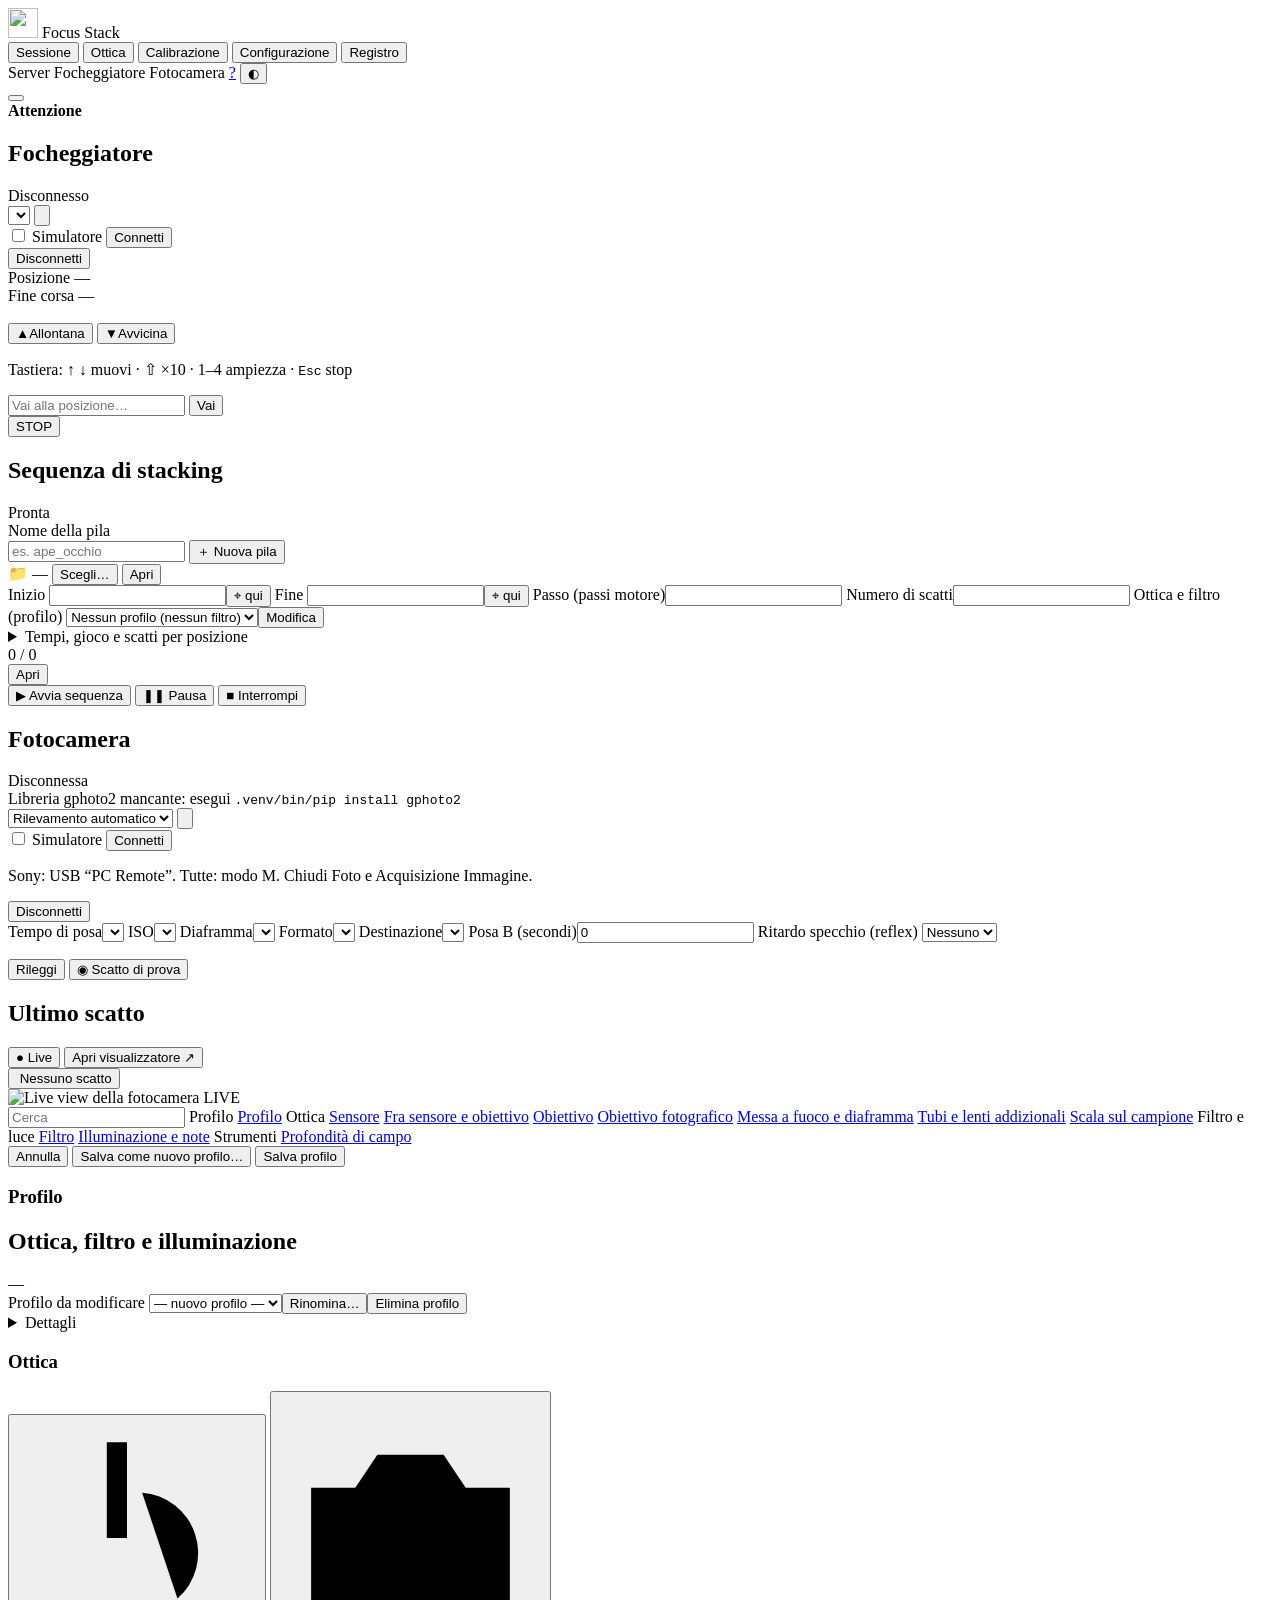
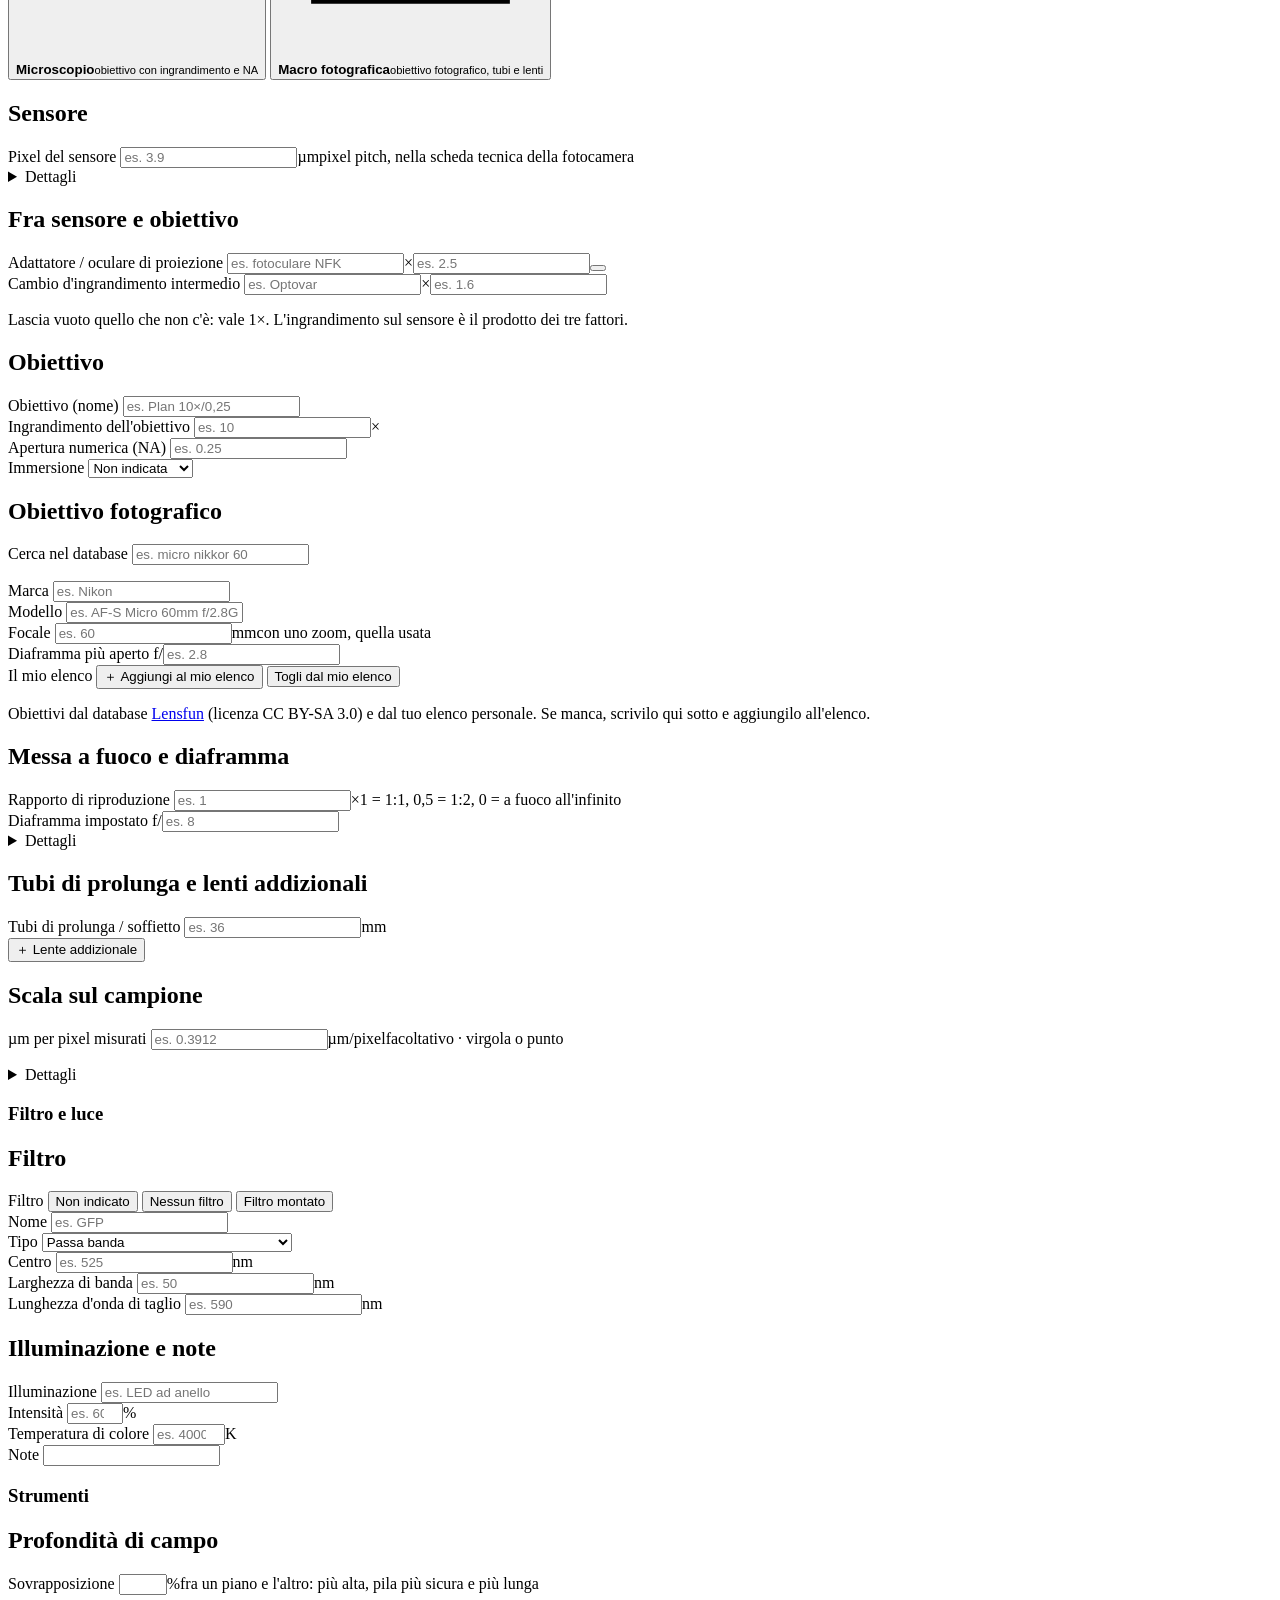
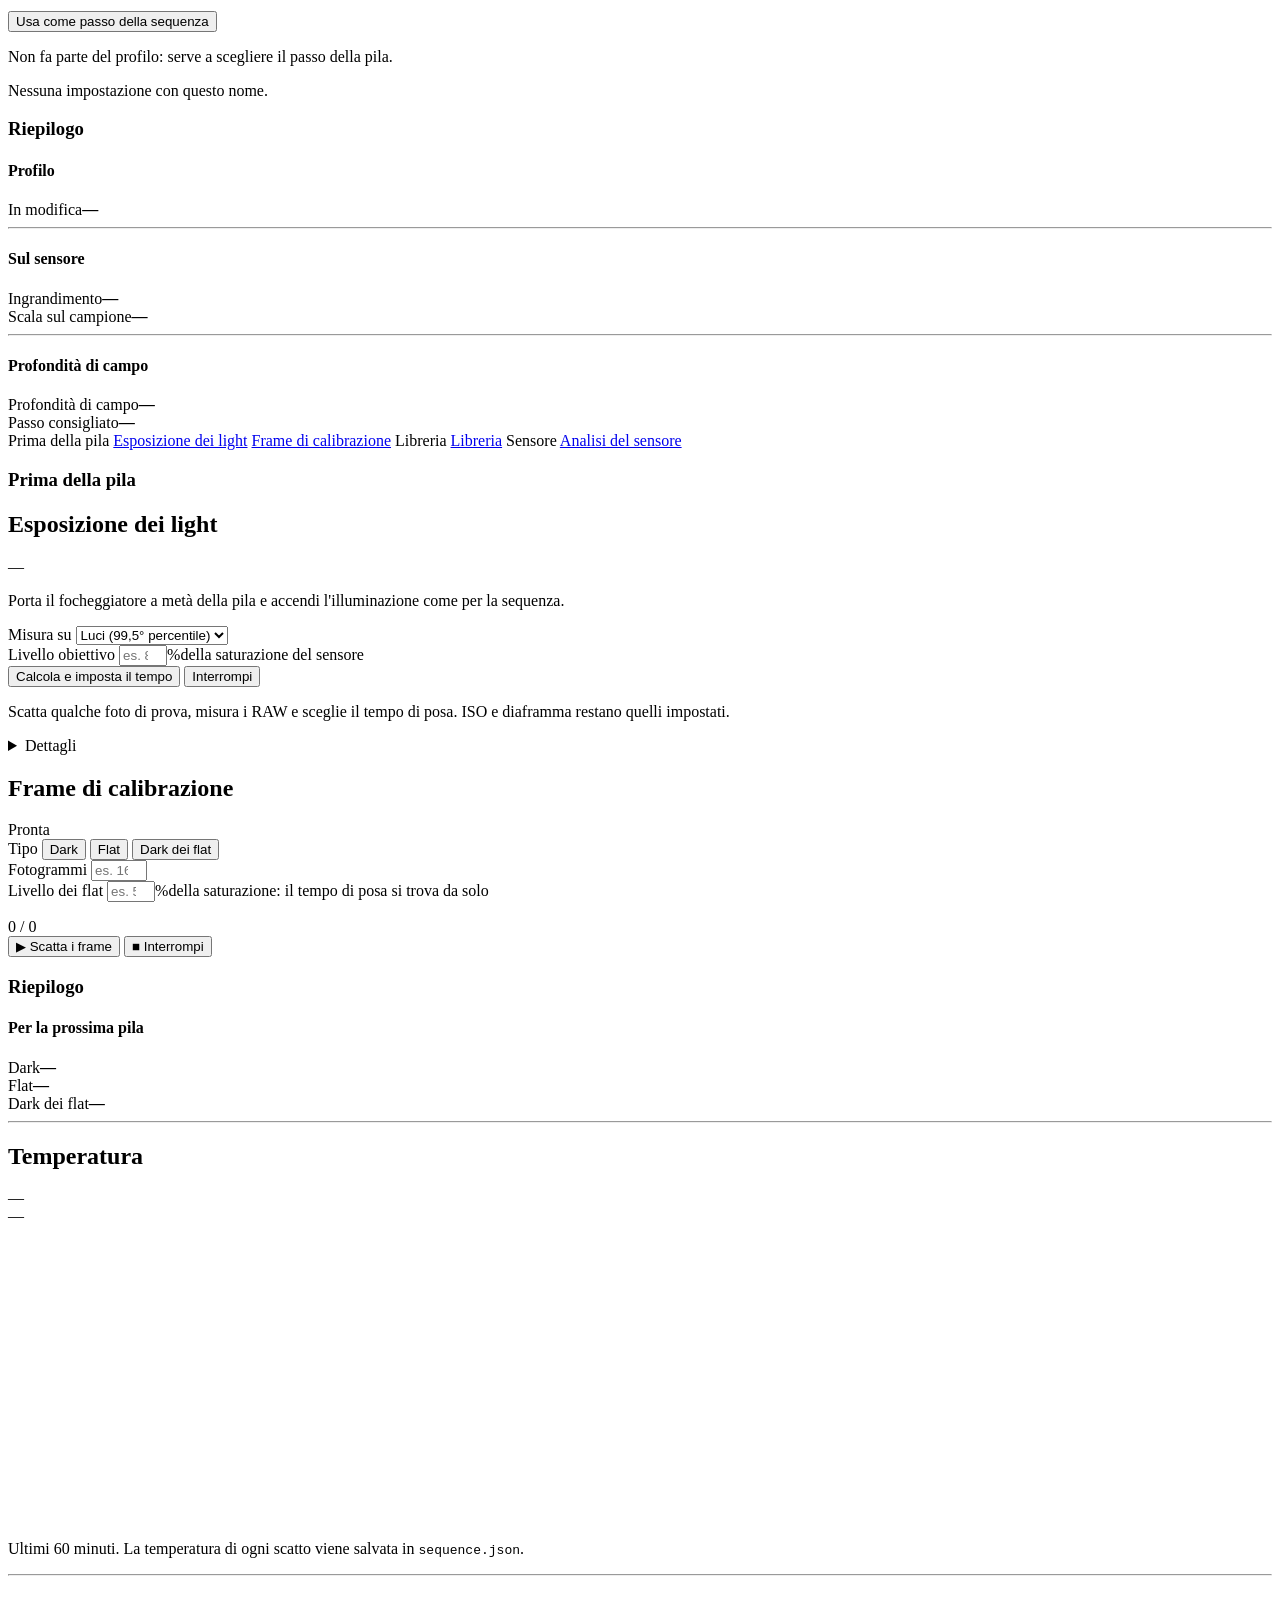
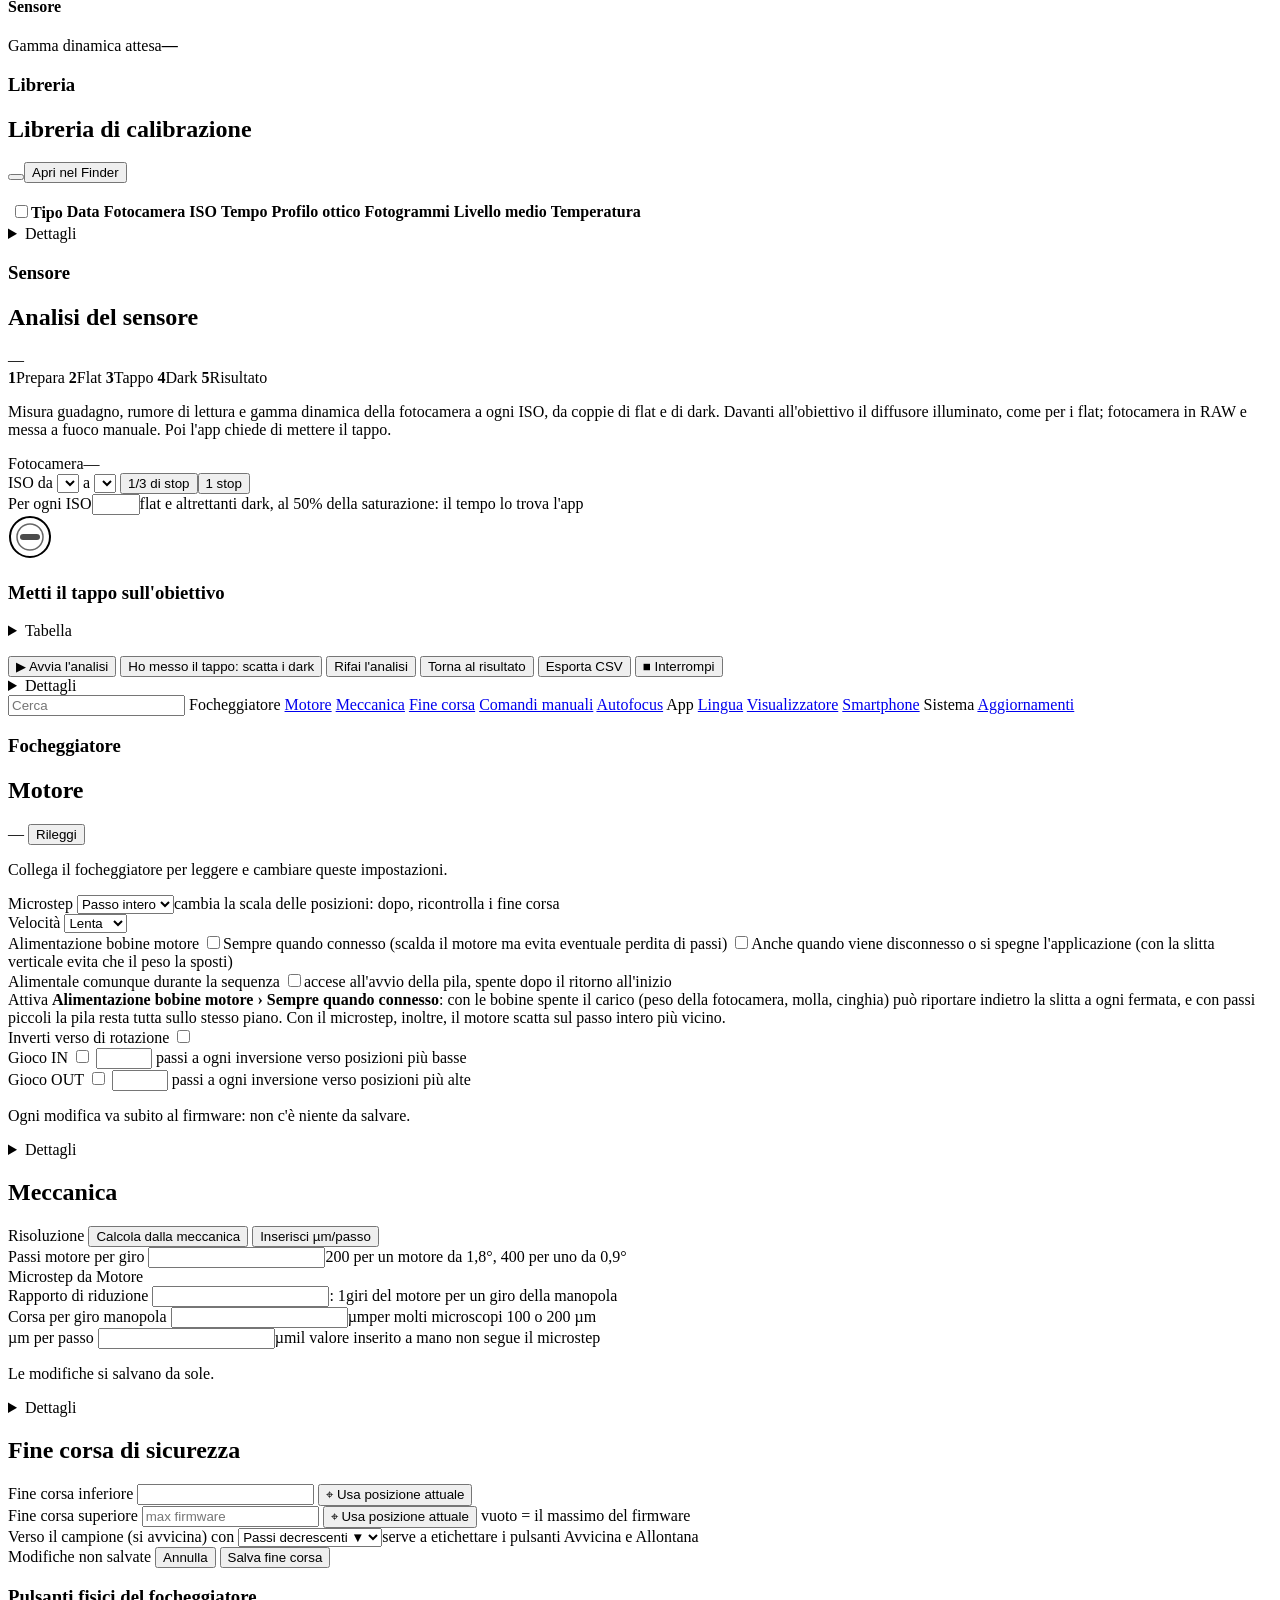
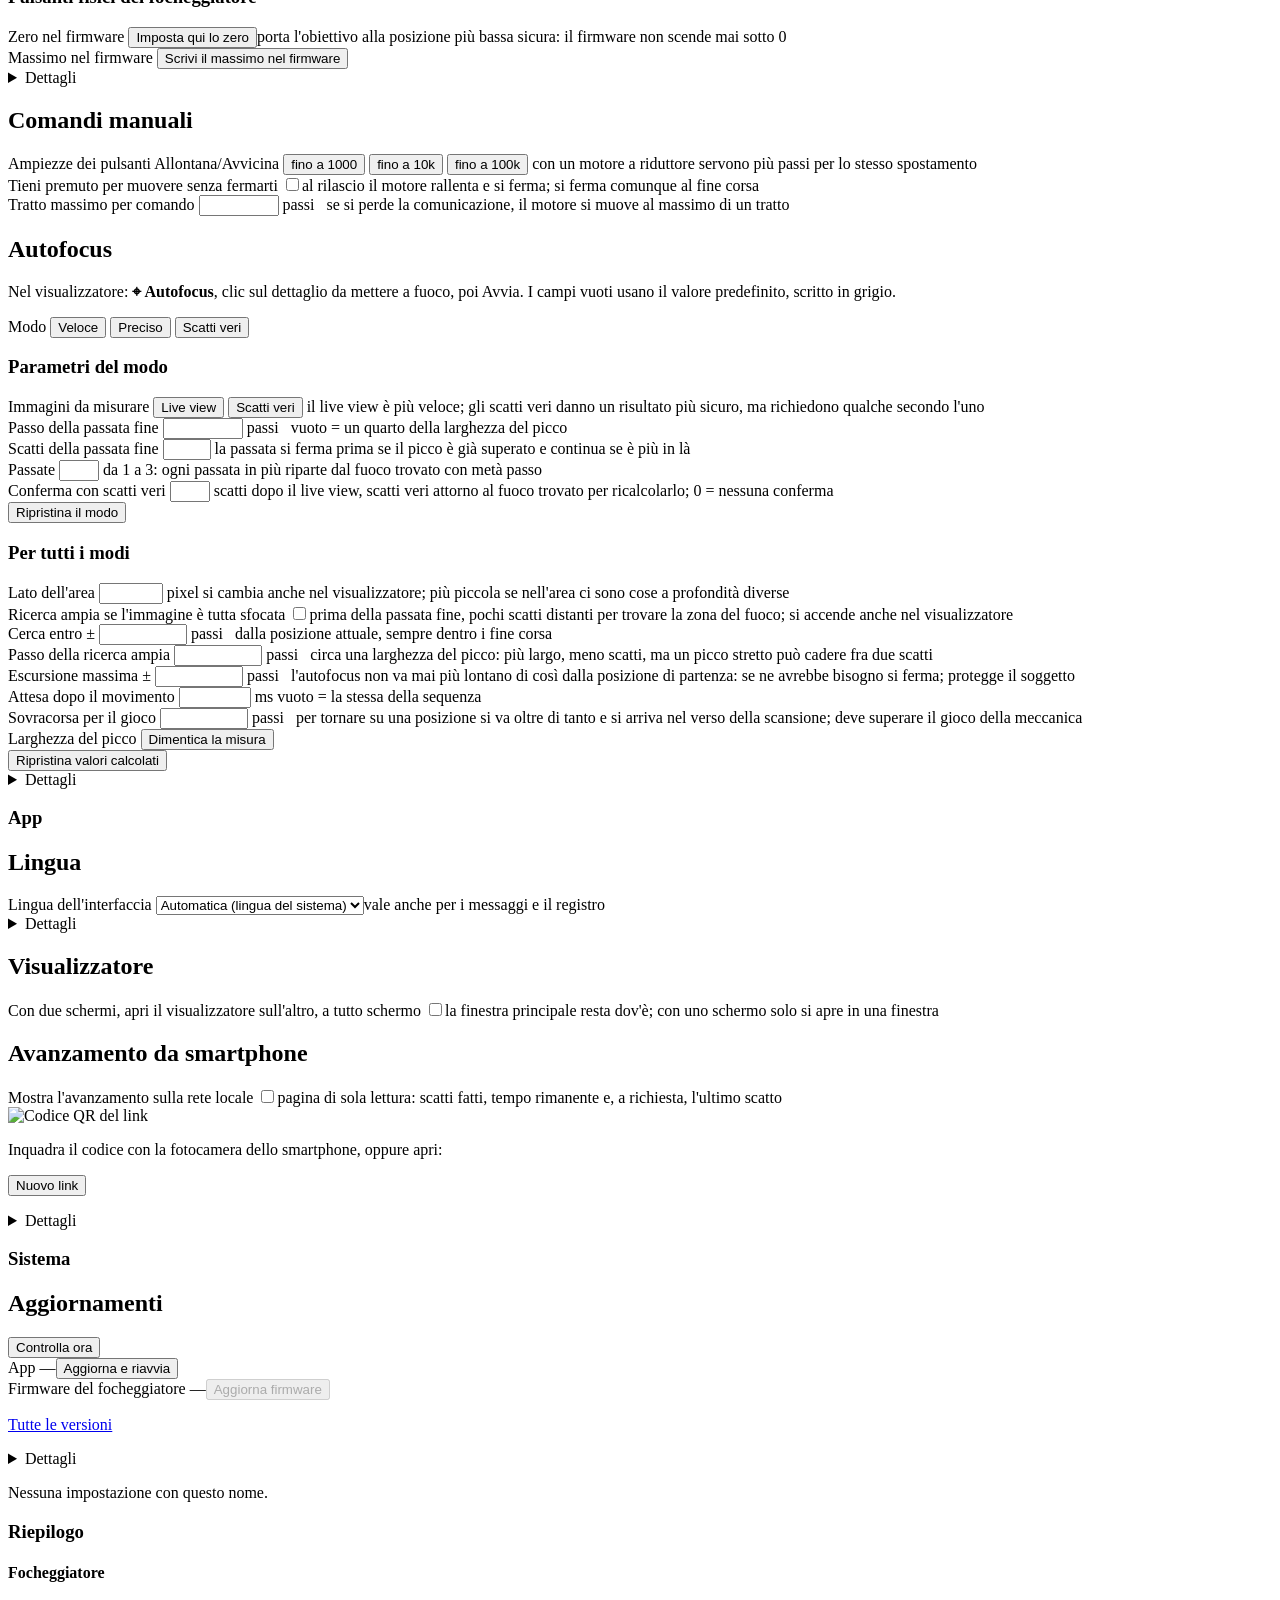
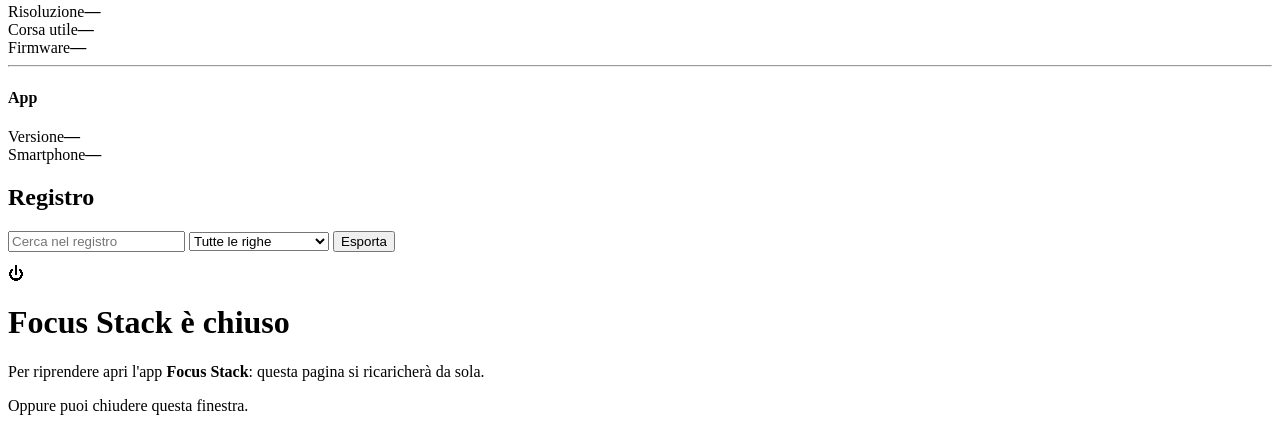
==== commit c7442503: "Sequenza più bassa: cartella sotto il nome, contatore su una riga, attesa nei dettagli La riga «Salv" ====
--- a/web/index.html
+++ b/web/index.html
@@ -126,7 +126,12 @@
         <input type="text" id="s-name" autocomplete="off" spellcheck="false" maxlength="80" placeholder="es. ape_occhio">
         <button class="btn primary small hidden" id="s-new" title="Prepara la pila successiva: la sequenza torna «Pronta» e puoi cambiare il nome. Le immagini già salvate non si toccano">＋ Nuova pila</button>
       </div>
-      <p class="hint" id="s-name-hint"></p>
+      <div class="folder-line" id="s-folder">
+        <span class="folder-icon" aria-hidden="true">📁</span>
+        <span class="folder-path" id="s-root-label">—</span>
+        <button class="btn ghost small" id="s-root-choose" title="Scegli la cartella con il Finder">Scegli…</button>
+        <button class="btn ghost small" id="s-open" title="Apri nel Finder">Apri</button>
+      </div>
     </div>
 
     <div class="fields two seq-grid">
@@ -136,9 +141,8 @@
       <label>Fine
         <span class="field-with-btn"><input type="number" id="s-end" min="0"><button class="btn ghost small" data-mark="end" title="Usa la posizione attuale"><span class="ico" aria-hidden="true">⌖</span> qui</button></span>
       </label>
-      <label class="third">Passo (passi motore)<input type="number" id="s-step" min="1"></label>
-      <label class="third">Numero di scatti<input type="number" id="s-count" min="2" title="Modifica per ricalcolare il passo"></label>
-      <label class="third">Attesa dopo il movimento (ms)<input type="number" id="s-settle" min="0" step="100" title="Dopo ogni movimento, prima dello scatto: lascia smorzare le vibrazioni (1–3 s al microscopio)"></label>
+      <label>Passo (passi motore)<input type="number" id="s-step" min="1"></label>
+      <label>Numero di scatti<input type="number" id="s-count" min="2" title="Modifica per ricalcolare il passo"></label>
       <label class="span-all">Ottica e filtro (profilo)
         <span class="field-with-btn"><select id="s-optics"><option value="">Nessun profilo (nessun filtro)</option></select><button class="btn ghost small" id="s-optics-edit" title="Crea o modifica i profili nel tab Ottica">Modifica</button></span>
       </label>
@@ -146,19 +150,11 @@
 
     <div class="summary" id="s-summary"></div>
 
-    <div class="folder-row" id="s-folder">
-      <span class="folder-icon" aria-hidden="true">📁</span>
-      <div class="folder-text">
-        <span class="label">Salva in</span>
-        <span class="folder-path" id="s-root-label">—</span>
-      </div>
-      <button class="btn ghost small" id="s-root-choose" title="Scegli la cartella con il Finder">Scegli…</button>
-      <button class="btn ghost small" id="s-open" title="Apri nel Finder">Apri</button>
-    </div>
 
     <details class="more" id="s-more">
       <summary>Tempi, gioco e scatti per posizione</summary>
       <div class="fields two">
+        <label>Attesa dopo il movimento (ms)<input type="number" id="s-settle" min="0" step="100" title="Dopo ogni movimento, prima dello scatto: lascia smorzare le vibrazioni (1–3 s al microscopio)"></label>
         <label>Scatti per posizione<input type="number" id="s-repeats" min="1" max="32" step="1" title="Più scatti nella stessa posizione: il software di fusione ne fa la media per ridurre il rumore"></label>
         <label>Pausa dopo lo scatto, per scheda e flash (ms)<input type="number" id="s-post" min="0" step="100" title="Dopo ogni scatto, prima del movimento successivo: tempo per scrivere sulla scheda e ricaricare il flash"></label>
         <label>Compensazione gioco (passi)<input type="number" id="s-backlash" min="0"></label>
@@ -180,22 +176,20 @@
       </div>
     </details>
 
-    <div class="progress-box">
+    <div class="progress-box compact">
       <div class="progress-head">
         <span class="progress-count" id="s-count-label">0 / 0</span>
+        <div class="progress"><div id="s-bar"></div></div>
         <span class="progress-eta" id="s-eta"></span>
-      </div>
-      <div class="progress"><div id="s-bar"></div></div>
-      <div class="progress-text" id="s-progress"></div>
+        <button class="btn ghost small hidden" id="s-finder" title="Apre la cartella della pila con le immagini e sequence.json">Apri</button>
+      </div>
+      <div class="progress-text hidden" id="s-progress"></div>
     </div>
 
     <div class="seq-actions">
       <button class="btn primary big" id="s-start-btn">▶  Avvia sequenza</button>
       <button class="btn ghost big" id="s-pause-btn">❚❚  Pausa</button>
       <button class="btn danger big" id="s-stop-btn">■  Interrompi</button>
-    </div>
-    <div class="row">
-      <button class="btn ghost small" id="s-finder" title="Apre la cartella della pila con le immagini e sequence.json">Apri nel Finder</button>
     </div>
   </section>
 
@@ -673,6 +667,7 @@
             </div>
             <div class="progress"><div id="k-bar"></div></div>
             <div class="progress-text" id="k-progress"></div>
+            <div class="progress-text warn-t hidden" id="k-warn"></div>
           </div>
           <div class="set-actions">
             <button class="btn primary" id="k-start">▶  Scatta i frame</button>
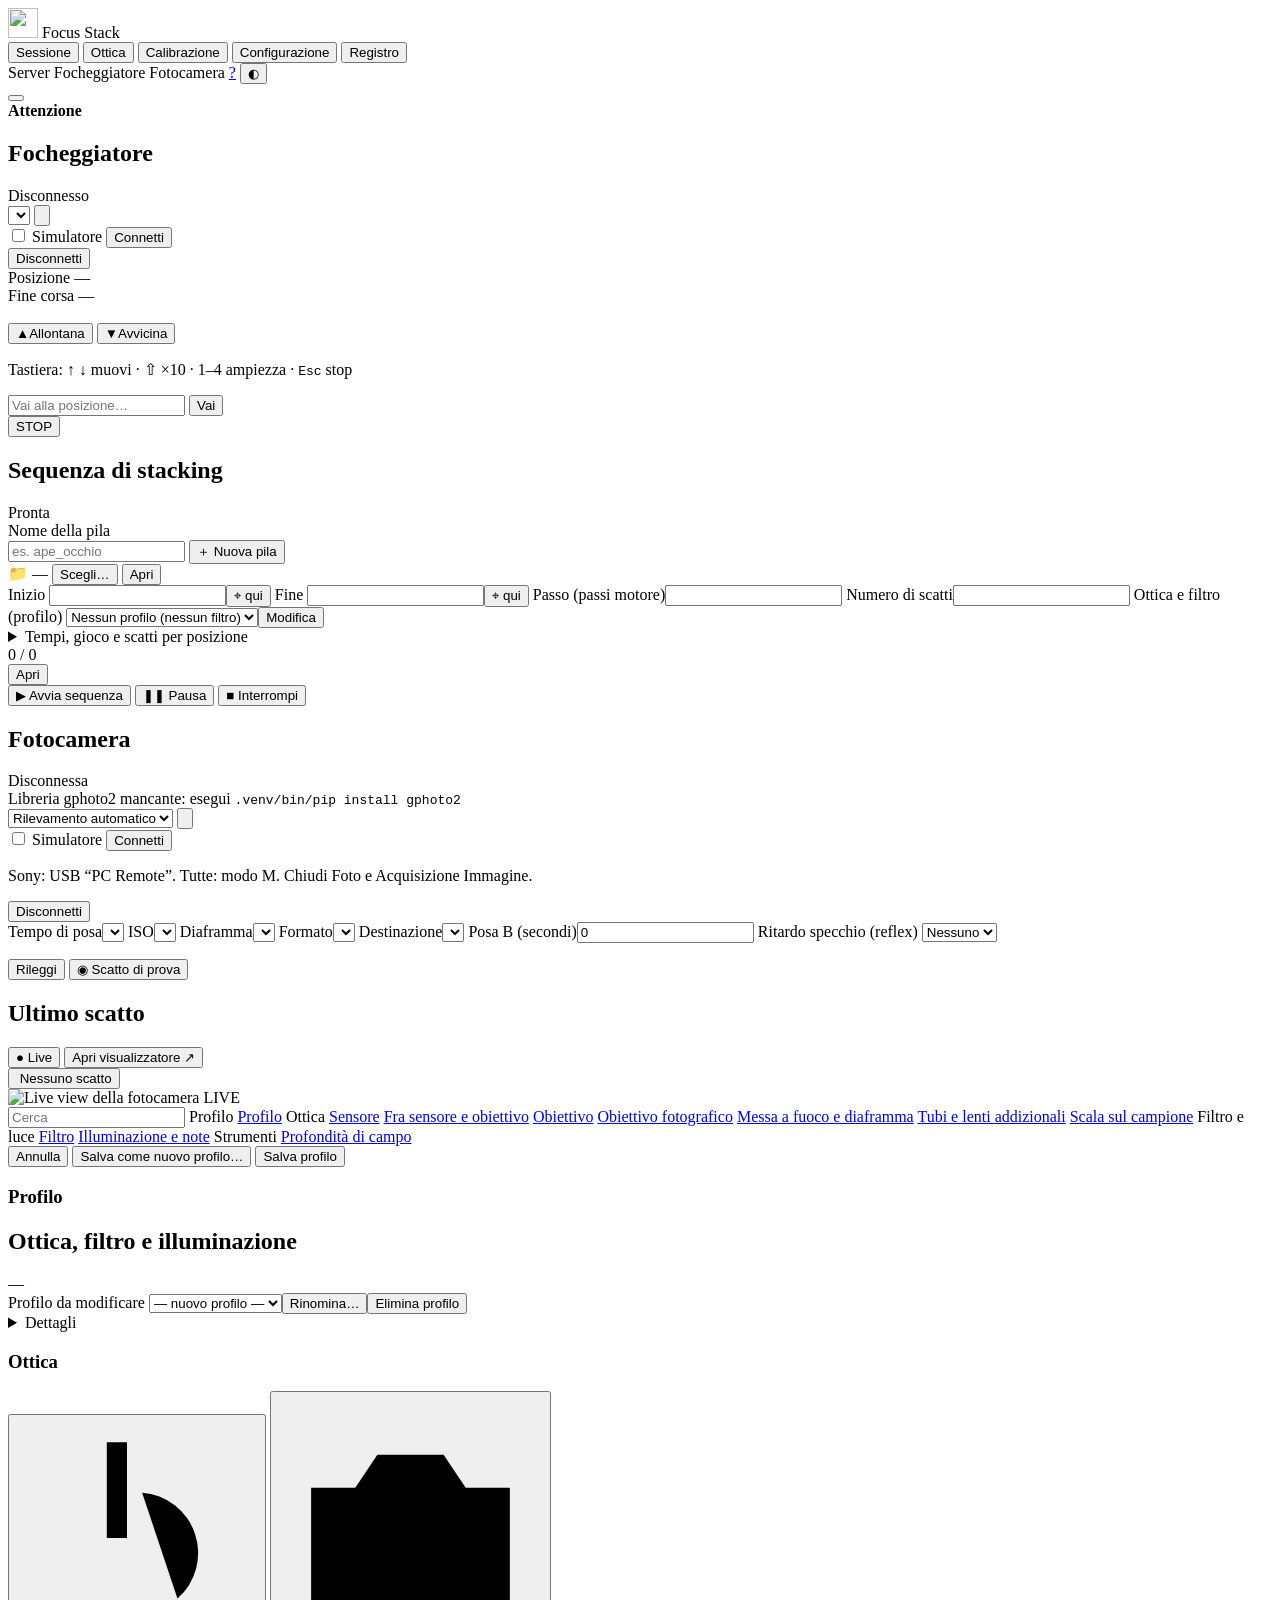
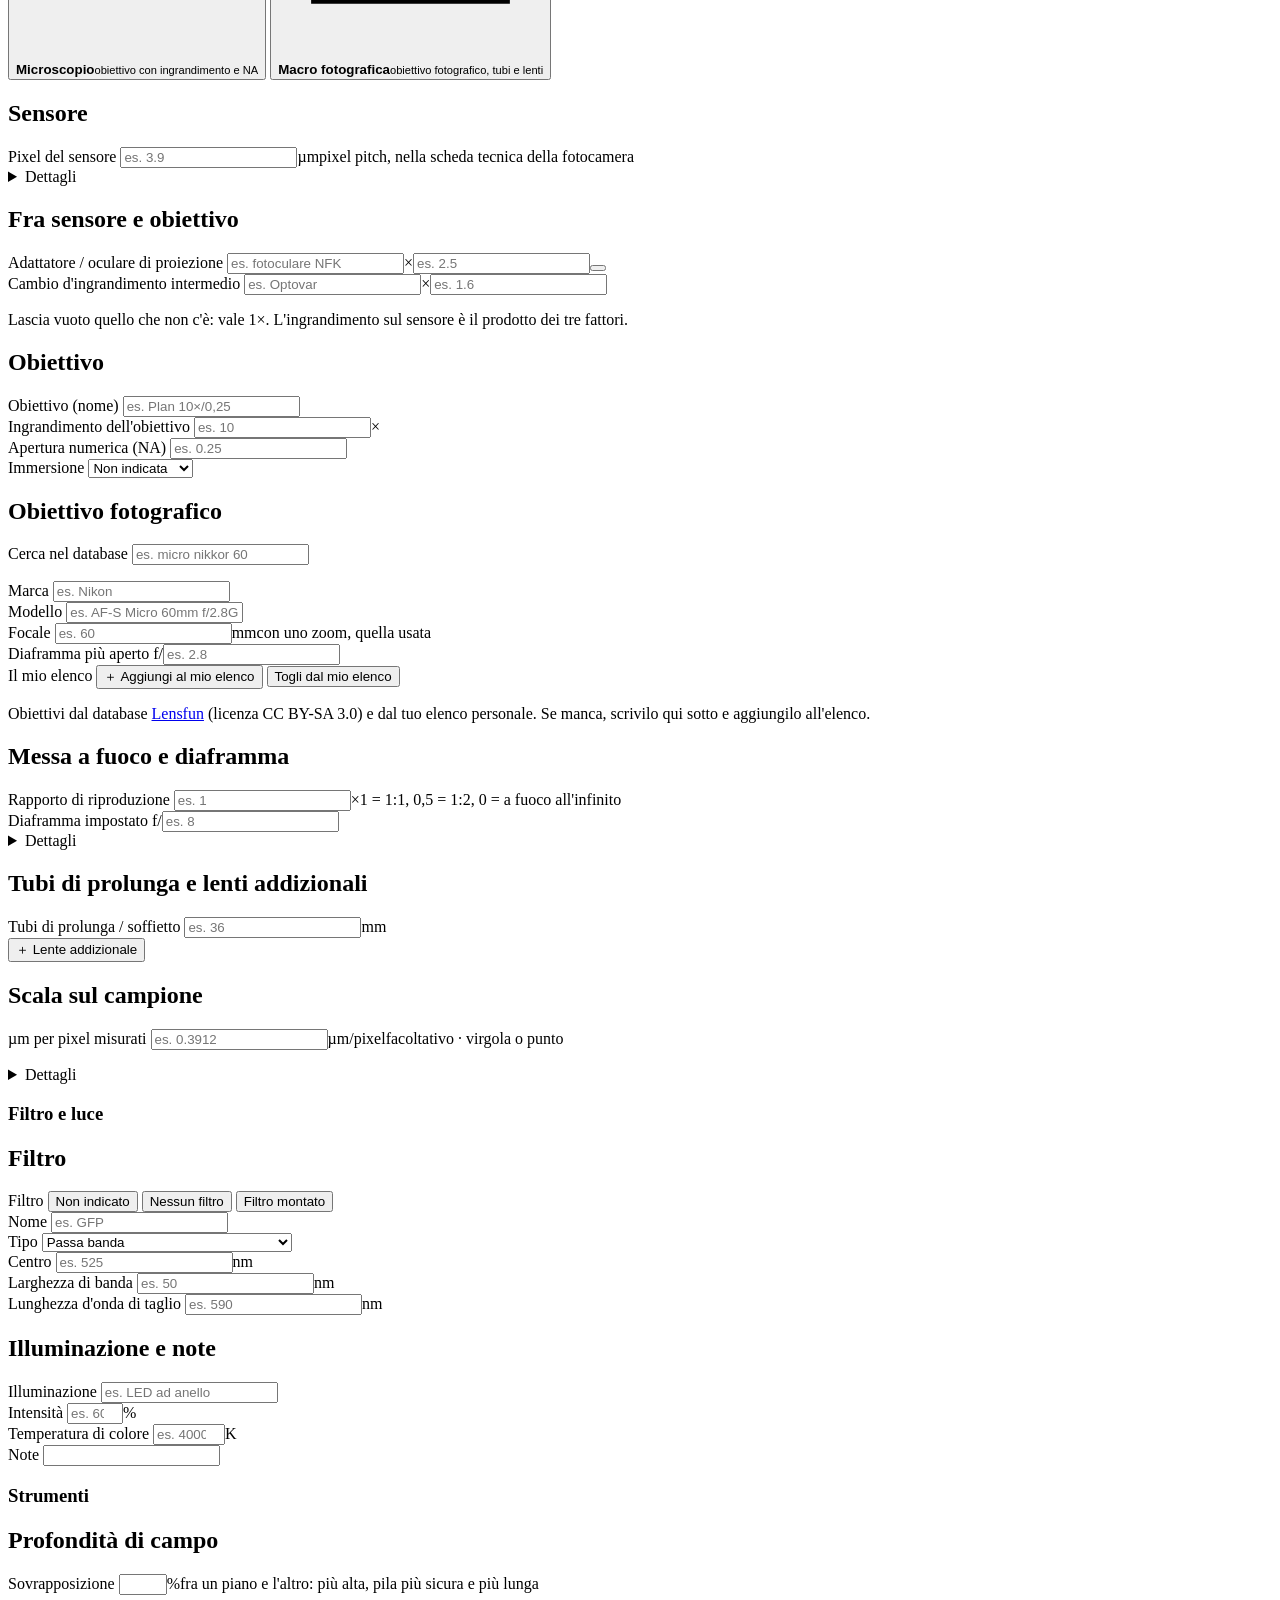
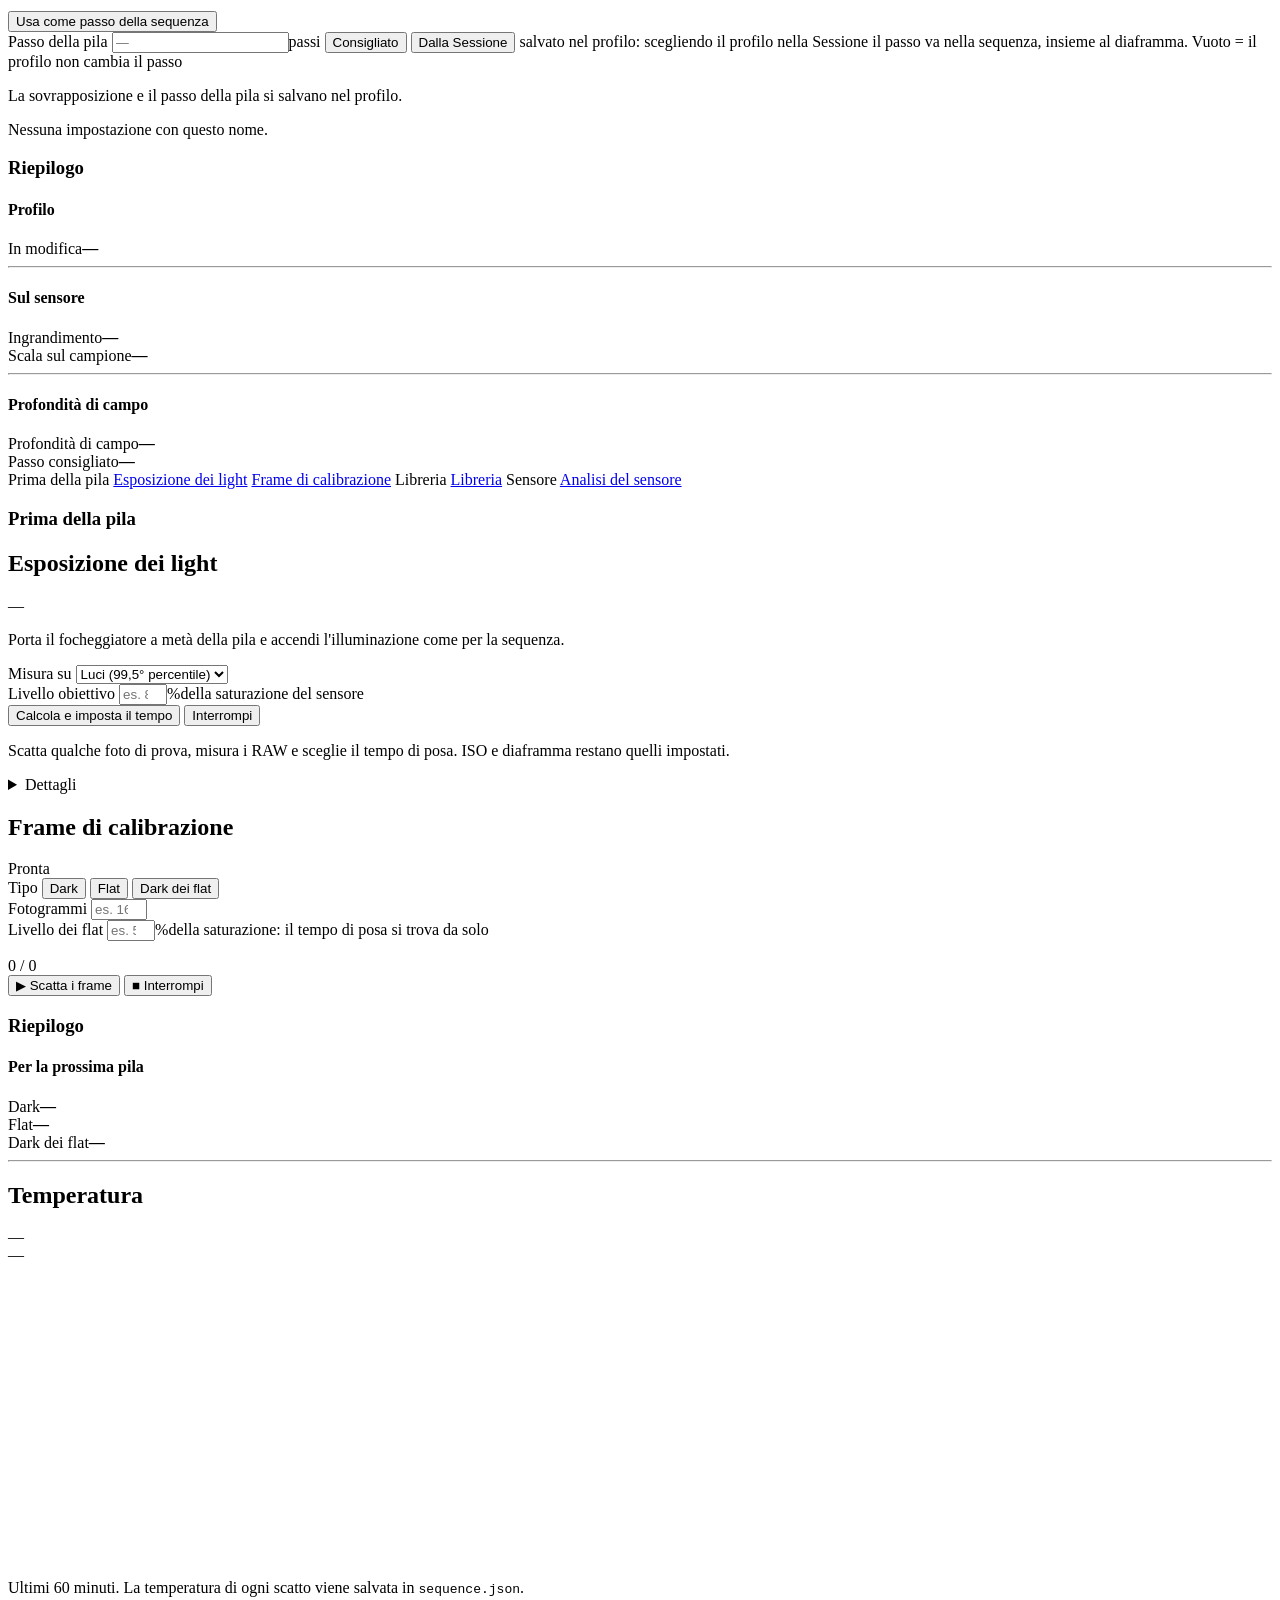
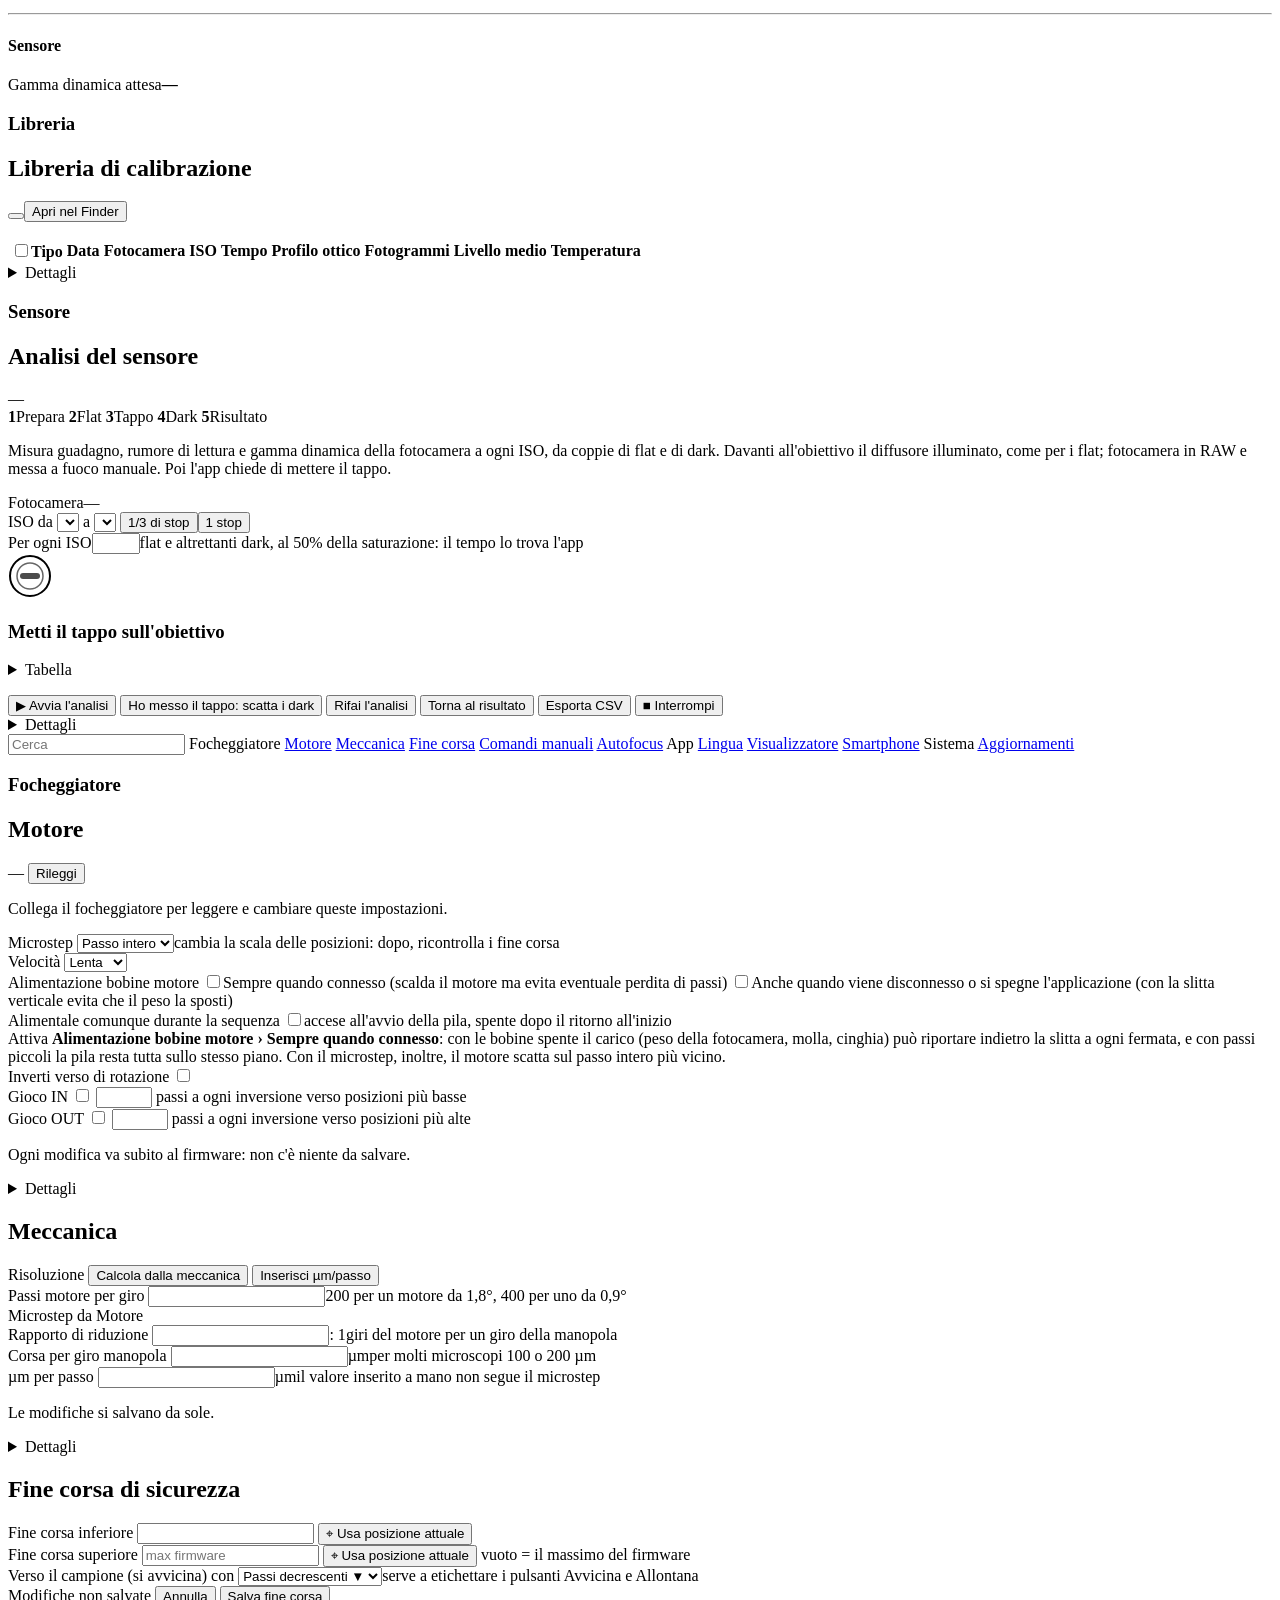
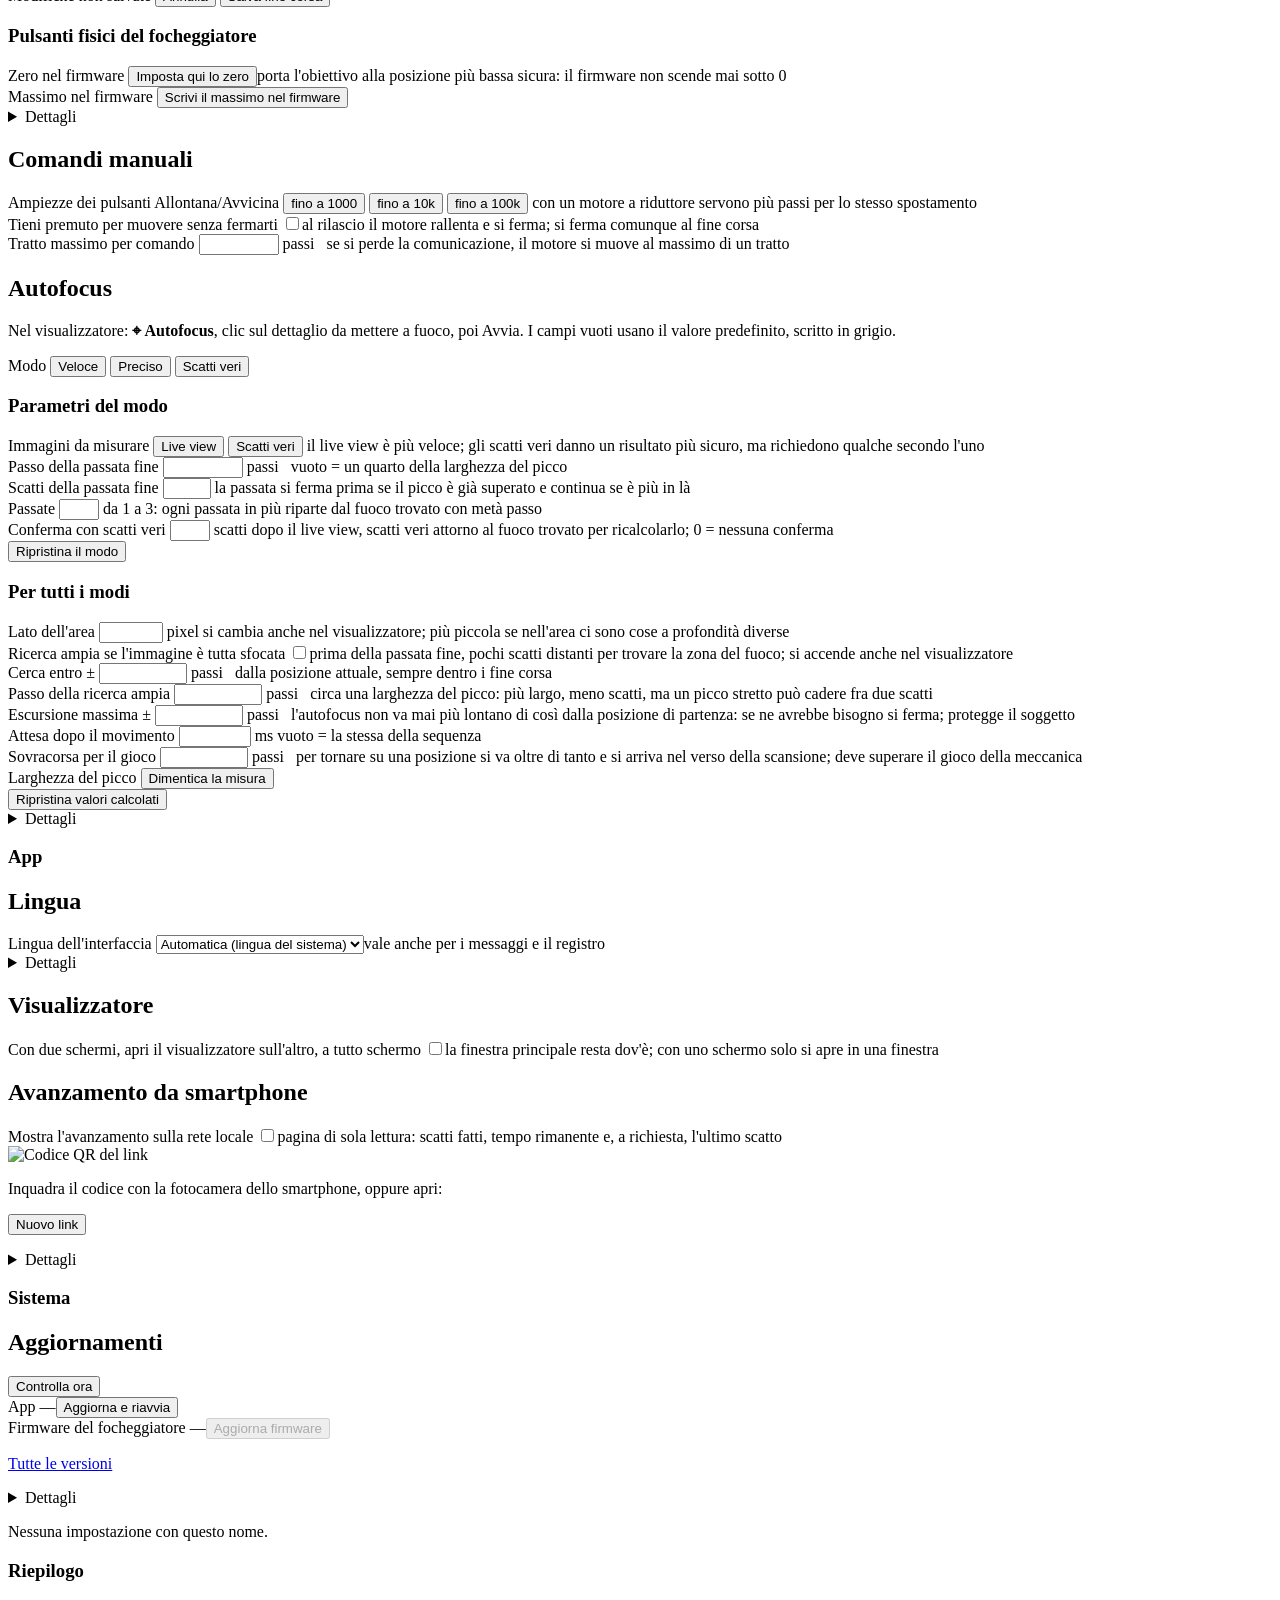
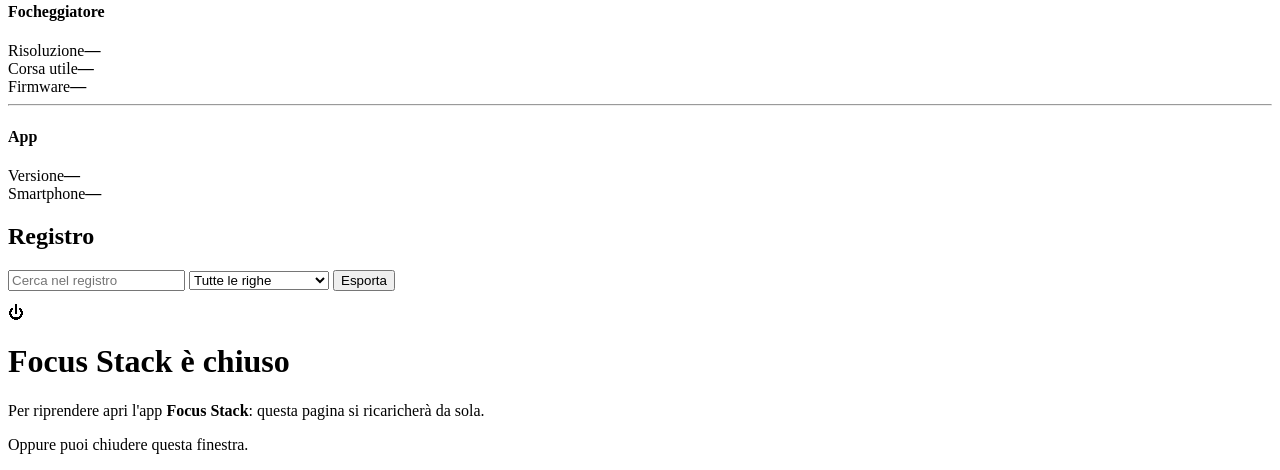
==== commit 93db7a9d: "Focus Stack 1.4.3: zone a fuoco, zebra, falsi colori, forma d'onda e vista nell'Ispettore; passo del" ====
--- a/web/index.html
+++ b/web/index.html
@@ -566,7 +566,16 @@
           </div>
           <p class="result" id="d-result"></p>
           <div class="set-actions"><button class="btn ghost small" id="d-apply">Usa come passo della sequenza</button></div>
-          <p class="set-note">Non fa parte del profilo: serve a scegliere il passo della pila.</p>
+          <div class="set-rows">
+            <div class="set-row">
+              <span class="set-lbl">Passo della pila</span>
+              <span class="set-ctl"><input type="number" class="num" id="o-seqstep" step="1" min="1" placeholder="—" aria-label="Passo della pila nel profilo (passi)"><span class="unit">passi</span>
+                <button type="button" class="btn ghost small" id="o-seqstep-dof" title="Il passo consigliato qui sopra, in passi del motore">Consigliato</button>
+                <button type="button" class="btn ghost small" id="o-seqstep-seq" title="Il passo scritto ora nella Sessione">Dalla Sessione</button>
+                <span class="set-help">salvato nel profilo: scegliendo il profilo nella Sessione il passo va nella sequenza, insieme al diaframma. Vuoto = il profilo non cambia il passo</span></span>
+            </div>
+          </div>
+          <p class="set-note">La sovrapposizione e il passo della pila si salvano nel profilo.</p>
         </div>
       </section>
     </div>
